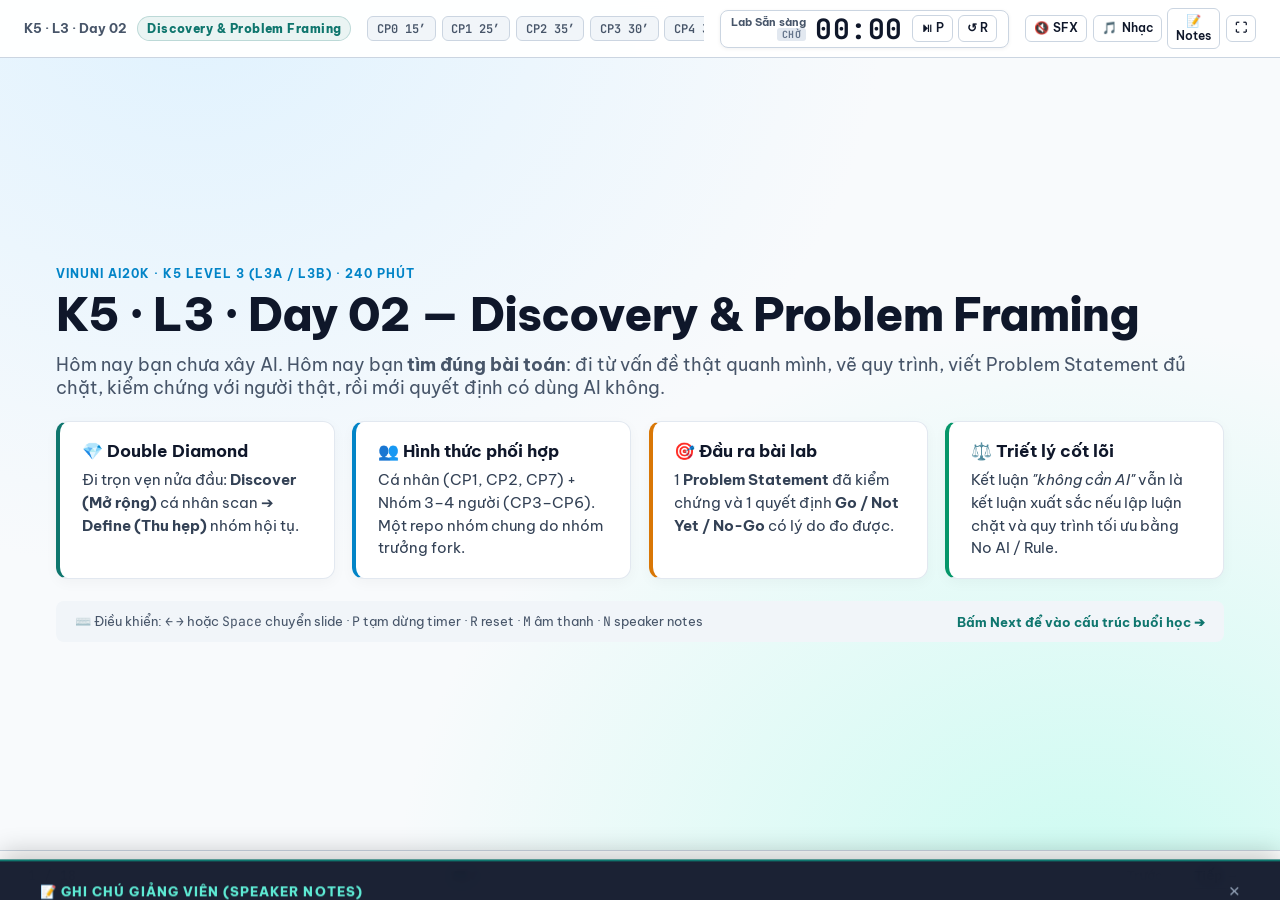
==== k5-day02-instructor-slides/index.html @ 74dafbff "Add K5 Day02 instructor slides under /k5-day02-instructor-slides/ Live presentable Discovery & Probl" ====
<!DOCTYPE html>
<html lang="vi">
<head>
  <meta charset="UTF-8">
  <meta name="viewport" content="width=device-width, initial-scale=1.0">
  <title>K5 · L3 · Day 02 — Discovery &amp; Problem Framing (Instructor Deck)</title>
  <link rel="preconnect" href="https://fonts.googleapis.com">
  <link rel="preconnect" href="https://fonts.gstatic.com" crossorigin>
  <link href="https://fonts.googleapis.com/css2?family=Be+Vietnam+Pro:ital,wght@0,400;0,500;0,600;0,700;0,800;1,400;1,600&family=JetBrains+Mono:wght@400;500;600;700&display=swap" rel="stylesheet">
  <style>
    :root {
      --bg: #f8fafc;
      --bg-accent-wash: radial-gradient(ellipse at 15% 0%, #e0f2fe 0%, transparent 45%),
                        radial-gradient(ellipse at 85% 100%, #ccfbf1 0%, transparent 45%),
                        #f8fafc;
      --surface: #ffffff;
      --surface-subtle: #f1f5f9;
      --text: #0f172a;
      --text-muted: #475569;
      --accent: #0f766e;       /* teal-700 */
      --accent-light: #f0fdfa;
      --accent-border: #99f6e4;
      --accent-2: #0284c7;     /* sky-600 */
      --accent-2-light: #f0f9ff;
      --line: #cbd5e1;
      --line-subtle: #e2e8f0;
      --ok: #059669;
      --ok-light: #ecfdf5;
      --warn: #d97706;
      --warn-light: #fffbeb;
      --danger: #dc2626;
      --danger-light: #fef2f2;
      
      --font-display: "Be Vietnam Pro", -apple-system, BlinkMacSystemFont, "Segoe UI", sans-serif;
      --font-body: "Be Vietnam Pro", -apple-system, BlinkMacSystemFont, "Segoe UI", sans-serif;
      --font-mono: "JetBrains Mono", monospace;

      --fs-hero: clamp(2rem, 3.6vw, 2.85rem);
      --fs-title: clamp(1.5rem, 2.4vw, 1.95rem);
      --fs-sub: 0.78rem;
      --fs-body: 0.95rem;
      --fs-small: 0.84rem;
      --fs-mono: 0.8125rem;
      --fs-timer: clamp(1.35rem, 2.2vw, 1.75rem);
      --lh-body: 1.5;
    }

    * {
      box-sizing: border-box;
      margin: 0;
      padding: 0;
    }

    body {
      font-family: var(--font-body);
      background: var(--bg-accent-wash);
      background-attachment: fixed;
      color: var(--text);
      min-height: 100vh;
      display: flex;
      flex-direction: column;
      overflow: hidden;
      -webkit-font-smoothing: antialiased;
    }

    /* Top persistent header / CP Rail */
    header.deck-header {
      height: 58px;
      border-bottom: 1px solid var(--line);
      background: rgba(255, 255, 255, 0.94);
      backdrop-filter: blur(10px);
      display: flex;
      align-items: center;
      justify-content: space-between;
      padding: 0 1.5rem;
      z-index: 100;
      gap: 1rem;
    }

    .brand-meta {
      display: flex;
      align-items: center;
      gap: 0.65rem;
      font-size: 0.84rem;
      font-weight: 700;
      color: var(--text-muted);
      white-space: nowrap;
    }

    .brand-badge {
      background: #0f766e15;
      color: var(--accent);
      padding: 0.22rem 0.55rem;
      border-radius: 999px;
      font-weight: 800;
      font-size: 0.72rem;
      letter-spacing: 0.04em;
      border: 1px solid #0f766e35;
    }

    /* CP Timeline Rail */
    .cp-timeline-rail {
      display: flex;
      align-items: center;
      gap: 0.35rem;
      font-family: var(--font-mono);
      font-size: 0.75rem;
      overflow-x: auto;
      scrollbar-width: none;
    }
    .cp-timeline-rail::-webkit-scrollbar { display: none; }

    .cp-node {
      padding: 0.2rem 0.55rem;
      border-radius: 6px;
      background: #f1f5f9;
      color: var(--text-muted);
      border: 1px solid var(--line);
      transition: all 0.2s cubic-bezier(0.16, 1, 0.3, 1);
      cursor: pointer;
      user-select: none;
      white-space: nowrap;
      font-weight: 600;
    }

    .cp-node:hover {
      background: #e2e8f0;
      color: var(--text);
    }

    @keyframes railPulse {
      0%, 100% {
        transform: scale(1.06);
        box-shadow: 0 0 8px rgba(15, 118, 110, 0.45);
      }
      50% {
        transform: scale(1.12);
        box-shadow: 0 0 16px rgba(15, 118, 110, 0.75);
      }
    }

    .cp-node.active-rail {
      background: var(--accent);
      color: #ffffff;
      font-weight: 700;
      border-color: var(--accent);
      box-shadow: 0 0 10px rgba(15, 118, 110, 0.45);
      animation: railPulse 2s infinite ease-in-out;
    }

    .cp-node.completed-rail {
      background: #e6fffa;
      color: var(--accent);
      border-color: #99f6e4;
    }

    /* Timer Panel */
    .cp-timer-panel {
      display: flex;
      align-items: center;
      gap: 0.55rem;
      padding: 0.25rem 0.65rem;
      background: #ffffff;
      border: 1px solid var(--line);
      border-radius: 8px;
      box-shadow: 0 1px 4px rgba(15, 23, 42, 0.06);
      white-space: nowrap;
    }

    .timer-meta {
      display: flex;
      flex-direction: column;
      align-items: flex-end;
      line-height: 1.15;
    }

    .timer-label {
      font-size: 0.7rem;
      font-weight: 700;
      color: var(--text-muted);
      white-space: nowrap;
      max-width: 140px;
      overflow: hidden;
      text-overflow: ellipsis;
    }

    .timer-status-badge {
      font-family: var(--font-mono);
      font-size: 0.62rem;
      font-weight: 700;
      text-transform: uppercase;
      letter-spacing: 0.04em;
      padding: 0.05rem 0.32rem;
      border-radius: 3px;
      background: #e2e8f0;
      color: #64748b;
    }

    .cp-timer-panel.running .timer-status-badge {
      background: #dcfce7;
      color: var(--ok);
    }

    .cp-timer-panel.paused .timer-status-badge {
      background: #fef3c7;
      color: var(--warn);
    }

    .cp-timer-panel.overtime .timer-status-badge {
      background: #fee2e2;
      color: var(--danger);
    }

    .timer-display {
      font-family: var(--font-mono);
      font-size: var(--fs-timer);
      font-weight: 700;
      letter-spacing: 0.02em;
      color: var(--text);
      min-width: 4.8ch;
      text-align: center;
      line-height: 1;
    }

    @keyframes timerWarnPulse {
      0%, 100% { opacity: 1; transform: scale(1); }
      50% { opacity: 0.75; transform: scale(1.06); }
    }

    @keyframes timerShake {
      0%, 100% { transform: translateX(0); }
      20%, 60% { transform: translateX(-2.5px); }
      40%, 80% { transform: translateX(2.5px); }
    }

    .cp-timer-panel.warn .timer-display {
      color: var(--warn);
      animation: timerWarnPulse 1.2s infinite ease-in-out;
    }
    .cp-timer-panel.overtime {
      animation: timerShake 2s infinite ease-in-out;
      border-color: #fca5a5;
    }
    .cp-timer-panel.overtime .timer-display {
      color: var(--danger);
      animation: timerPulse 1.2s infinite ease-in-out;
    }

    @keyframes timerPulse {
      0%, 100% { opacity: 1; transform: scale(1); }
      50% { opacity: 0.6; transform: scale(1.04); }
    }

    .header-actions {
      display: flex;
      align-items: center;
      gap: 0.35rem;
    }

    .btn-icon {
      background: var(--surface);
      border: 1px solid var(--line);
      border-radius: 6px;
      padding: 0.3rem 0.5rem;
      font-family: var(--font-body);
      font-size: 0.76rem;
      font-weight: 600;
      cursor: pointer;
      color: var(--text);
      display: inline-flex;
      align-items: center;
      gap: 0.3rem;
      transition: all 0.15s ease;
      line-height: 1.2;
    }

    .btn-icon:hover {
      background: #f1f5f9;
      border-color: var(--accent);
      color: var(--accent);
    }

    .btn-icon.active {
      background: var(--accent-light);
      border-color: var(--accent);
      color: var(--accent);
    }

    /* Main Deck Container */
    #deck {
      flex: 1;
      position: relative;
      width: 100%;
      height: calc(100vh - 108px);
      overflow: hidden;
    }

    /* Individual Slide */
    @keyframes slideCardEntrance {
      0% {
        opacity: 0;
        transform: translateY(12px) scale(0.985);
      }
      100% {
        opacity: 1;
        transform: translateY(0) scale(1);
      }
    }

    @keyframes slideHeaderEntrance {
      0% {
        opacity: 0;
        transform: translateY(-8px);
      }
      100% {
        opacity: 1;
        transform: translateY(0);
      }
    }

    .slide {
      position: absolute;
      inset: 0;
      display: flex;
      flex-direction: column;
      justify-content: center;
      padding: 1.8rem 3.5rem;
      opacity: 0;
      visibility: hidden;
      transform: translateY(16px) scale(0.995);
      transition: opacity 0.4s cubic-bezier(0.16, 1, 0.3, 1),
                  transform 0.4s cubic-bezier(0.16, 1, 0.3, 1),
                  visibility 0.4s;
      pointer-events: none;
      max-width: 1380px;
      margin: 0 auto;
      overflow-y: auto;
      scrollbar-width: thin;
    }

    .slide.active {
      opacity: 1;
      visibility: visible;
      transform: translateY(0) scale(1);
      pointer-events: auto;
    }

    .slide.active .slide-subtitle {
      animation: slideHeaderEntrance 0.35s cubic-bezier(0.16, 1, 0.3, 1) both;
      animation-delay: 0.05s;
    }

    .slide.active .slide-title {
      animation: slideHeaderEntrance 0.4s cubic-bezier(0.16, 1, 0.3, 1) both;
      animation-delay: 0.09s;
    }

    .slide.active .cp-meta-bar {
      animation: slideHeaderEntrance 0.35s cubic-bezier(0.16, 1, 0.3, 1) both;
      animation-delay: 0.11s;
    }

    .slide.active .cp-meta-bar .badge-pill:nth-child(1) {
      animation: slideCardEntrance 0.35s cubic-bezier(0.16, 1, 0.3, 1) both;
      animation-delay: 0.13s;
    }
    .slide.active .cp-meta-bar .badge-pill:nth-child(2) {
      animation: slideCardEntrance 0.35s cubic-bezier(0.16, 1, 0.3, 1) both;
      animation-delay: 0.17s;
    }
    .slide.active .cp-meta-bar .badge-pill:nth-child(3) {
      animation: slideCardEntrance 0.35s cubic-bezier(0.16, 1, 0.3, 1) both;
      animation-delay: 0.21s;
    }
    .slide.active .cp-meta-bar .badge-pill:nth-child(4) {
      animation: slideCardEntrance 0.35s cubic-bezier(0.16, 1, 0.3, 1) both;
      animation-delay: 0.25s;
    }
    .slide.active .cp-meta-bar .badge-pill:nth-child(5) {
      animation: slideCardEntrance 0.35s cubic-bezier(0.16, 1, 0.3, 1) both;
      animation-delay: 0.29s;
    }

    .slide.active .slide-card:nth-child(1) {
      animation: slideCardEntrance 0.38s cubic-bezier(0.16, 1, 0.3, 1) both;
      animation-delay: 0.14s;
    }

    .slide.active .slide-card:nth-child(2) {
      animation: slideCardEntrance 0.38s cubic-bezier(0.16, 1, 0.3, 1) both;
      animation-delay: 0.20s;
    }

    .slide.active .slide-card:nth-child(3) {
      animation: slideCardEntrance 0.38s cubic-bezier(0.16, 1, 0.3, 1) both;
      animation-delay: 0.26s;
    }

    .slide.active .slide-card:nth-child(4) {
      animation: slideCardEntrance 0.38s cubic-bezier(0.16, 1, 0.3, 1) both;
      animation-delay: 0.32s;
    }

    .slide.active .slide-card:nth-child(5) {
      animation: slideCardEntrance 0.38s cubic-bezier(0.16, 1, 0.3, 1) both;
      animation-delay: 0.38s;
    }

    .slide.active .slide-card:nth-child(6) {
      animation: slideCardEntrance 0.38s cubic-bezier(0.16, 1, 0.3, 1) both;
      animation-delay: 0.44s;
    }

    .slide.active tbody tr:nth-child(1) { animation: slideCardEntrance 0.35s cubic-bezier(0.16, 1, 0.3, 1) both; animation-delay: 0.12s; }
    .slide.active tbody tr:nth-child(2) { animation: slideCardEntrance 0.35s cubic-bezier(0.16, 1, 0.3, 1) both; animation-delay: 0.16s; }
    .slide.active tbody tr:nth-child(3) { animation: slideCardEntrance 0.35s cubic-bezier(0.16, 1, 0.3, 1) both; animation-delay: 0.20s; }
    .slide.active tbody tr:nth-child(4) { animation: slideCardEntrance 0.35s cubic-bezier(0.16, 1, 0.3, 1) both; animation-delay: 0.24s; }
    .slide.active tbody tr:nth-child(5) { animation: slideCardEntrance 0.35s cubic-bezier(0.16, 1, 0.3, 1) both; animation-delay: 0.28s; }
    .slide.active tbody tr:nth-child(6) { animation: slideCardEntrance 0.35s cubic-bezier(0.16, 1, 0.3, 1) both; animation-delay: 0.32s; }
    .slide.active tbody tr:nth-child(7) { animation: slideCardEntrance 0.35s cubic-bezier(0.16, 1, 0.3, 1) both; animation-delay: 0.36s; }
    .slide.active tbody tr:nth-child(8) { animation: slideCardEntrance 0.35s cubic-bezier(0.16, 1, 0.3, 1) both; animation-delay: 0.40s; }
    .slide.active tbody tr:nth-child(9) { animation: slideCardEntrance 0.35s cubic-bezier(0.16, 1, 0.3, 1) both; animation-delay: 0.44s; }
    .slide.active tbody tr:nth-child(10) { animation: slideCardEntrance 0.35s cubic-bezier(0.16, 1, 0.3, 1) both; animation-delay: 0.48s; }
    .slide.active tbody tr:nth-child(11) { animation: slideCardEntrance 0.35s cubic-bezier(0.16, 1, 0.3, 1) both; animation-delay: 0.52s; }
    .slide.active tbody tr:nth-child(12) { animation: slideCardEntrance 0.35s cubic-bezier(0.16, 1, 0.3, 1) both; animation-delay: 0.56s; }

    /* Typography & Hierarchy */
    h1, h2, h3, h4 {
      font-family: var(--font-display);
      color: var(--text);
      line-height: 1.25;
    }

    .slide-subtitle {
      color: var(--accent-2);
      font-size: var(--fs-sub);
      font-weight: 700;
      letter-spacing: 0.08em;
      text-transform: uppercase;
      margin-bottom: 0.35rem;
      display: flex;
      align-items: center;
      gap: 0.5rem;
    }

    .slide-title {
      font-family: var(--font-display);
      font-size: var(--fs-title);
      font-weight: 800;
      color: var(--text);
      margin-bottom: 1rem;
      letter-spacing: -0.02em;
    }

    /* Slide Cards & Grids */
    .card-grid {
      display: grid;
      gap: 1.1rem;
      width: 100%;
    }

    .grid-2 { grid-template-columns: repeat(2, 1fr); }
    .grid-3 { grid-template-columns: repeat(3, 1fr); }
    .grid-4 { grid-template-columns: repeat(4, 1fr); }

    .slide-card {
      background: var(--surface);
      border: 1px solid var(--line-subtle);
      border-radius: 12px;
      padding: 1.1rem 1.35rem;
      box-shadow: 0 4px 14px rgba(15, 23, 42, 0.035);
      display: flex;
      flex-direction: column;
      gap: 0.5rem;
      position: relative;
    }

    .slide-card.accent-border { border-left: 4px solid var(--accent); }
    .slide-card.accent-2-border { border-left: 4px solid var(--accent-2); }
    .slide-card.warn-border { border-left: 4px solid var(--warn); }
    .slide-card.danger-border { border-left: 4px solid var(--danger); }
    .slide-card.ok-border { border-left: 4px solid var(--ok); }

    .card-title {
      font-size: 1.05rem;
      font-weight: 700;
      color: var(--text);
      display: flex;
      align-items: center;
      gap: 0.45rem;
    }

    .card-body {
      color: #334155;
      font-size: var(--fs-body);
      line-height: var(--lh-body);
    }

    /* CP 4-Quadrant Standard Layout */
    .cp-layout-grid {
      display: grid;
      grid-template-columns: 1.15fr 0.85fr;
      gap: 1.2rem;
      width: 100%;
    }

    .cp-meta-bar {
      display: flex;
      align-items: center;
      gap: 0.6rem;
      margin-bottom: 0.85rem;
      flex-wrap: wrap;
    }

    .badge-pill {
      font-size: 0.74rem;
      font-weight: 700;
      padding: 0.2rem 0.65rem;
      border-radius: 999px;
      display: inline-flex;
      align-items: center;
      gap: 0.35rem;
    }
    .badge-teal { background: var(--accent-light); color: var(--accent); border: 1px solid var(--accent-border); }
    .badge-sky { background: var(--accent-2-light); color: var(--accent-2); border: 1px solid #bae6fd; }
    .badge-amber { background: var(--warn-light); color: var(--warn); border: 1px solid #fde68a; }
    .badge-rose { background: var(--danger-light); color: var(--danger); border: 1px solid #fecdd3; }
    .badge-emerald { background: var(--ok-light); color: var(--ok); border: 1px solid #a7f3d0; }
    .badge-slate { background: #f1f5f9; color: #475569; border: 1px solid #cbd5e1; }

    .coach-box {
      background: #f0fdfa;
      border: 1px solid var(--accent-border);
      border-radius: 10px;
      padding: 1rem 1.25rem;
    }

    .coach-box-title {
      color: var(--accent);
      font-size: 0.82rem;
      font-weight: 800;
      text-transform: uppercase;
      letter-spacing: 0.05em;
      margin-bottom: 0.5rem;
      display: flex;
      align-items: center;
      gap: 0.4rem;
    }

    .coach-bullets {
      list-style-type: none;
      display: flex;
      flex-direction: column;
      gap: 0.5rem;
    }

    .coach-bullets li {
      font-size: 0.88rem;
      color: #1e293b;
      line-height: 1.45;
      position: relative;
      padding-left: 1.25rem;
    }

    .coach-bullets li::before {
      content: "✦";
      position: absolute;
      left: 0;
      color: var(--accent);
      font-weight: bold;
    }

    .anti-box {
      background: var(--danger-light);
      border: 1px solid #fecdd3;
      border-radius: 10px;
      padding: 1rem 1.2rem;
    }

    .anti-box-title {
      color: var(--danger);
      font-size: 0.82rem;
      font-weight: 800;
      text-transform: uppercase;
      letter-spacing: 0.05em;
      margin-bottom: 0.45rem;
      display: flex;
      align-items: center;
      gap: 0.4rem;
    }

    .anti-bullets {
      list-style-type: none;
      display: flex;
      flex-direction: column;
      gap: 0.4rem;
    }

    .anti-bullets li {
      font-size: 0.86rem;
      color: #991b1b;
      line-height: 1.4;
      position: relative;
      padding-left: 1.15rem;
    }

    .anti-bullets li::before {
      content: "✕";
      position: absolute;
      left: 0;
      color: var(--danger);
      font-weight: bold;
    }

    /* Tables */
    .data-table {
      width: 100%;
      border-collapse: collapse;
      font-size: 0.86rem;
      background: var(--surface);
      border-radius: 8px;
      overflow: hidden;
      border: 1px solid var(--line);
    }

    .data-table th, .data-table td {
      padding: 0.55rem 0.8rem;
      text-align: left;
      border-bottom: 1px solid var(--line-subtle);
    }

    .data-table th {
      background: #f8fafc;
      font-weight: 700;
      color: var(--text);
      font-size: 0.78rem;
      text-transform: uppercase;
      letter-spacing: 0.03em;
    }

    .data-table tr:last-child td { border-bottom: none; }
    .data-table tr:hover td { background: #f8fafc; }

    /* Code blocks */
    code, pre {
      font-family: var(--font-mono);
    }

    code.inline-code {
      background: #f1f5f9;
      color: #0f172a;
      padding: 0.15rem 0.4rem;
      border-radius: 4px;
      font-size: 0.85em;
      border: 1px solid #e2e8f0;
      font-weight: 600;
    }

    pre.code-block {
      background: #0f172a;
      color: #f8fafc;
      padding: 0.75rem 1rem;
      border-radius: 8px;
      font-size: var(--fs-mono);
      line-height: 1.45;
      overflow-x: auto;
    }

    /* Deck Footer */
    footer.deck-footer {
      height: 50px;
      border-top: 1px solid var(--line);
      background: rgba(255, 255, 255, 0.94);
      display: flex;
      align-items: center;
      justify-content: space-between;
      padding: 0 1.75rem;
      z-index: 90;
    }

    .slide-counter {
      font-family: var(--font-mono);
      font-size: 0.82rem;
      font-weight: 700;
      color: var(--text-muted);
      min-width: 60px;
    }

    .progress-dots {
      display: flex;
      align-items: center;
      gap: 0.35rem;
      flex: 1;
      justify-content: center;
      max-width: 650px;
      overflow-x: auto;
    }

    .dot {
      width: 10px;
      height: 10px;
      border-radius: 50%;
      background: #cbd5e1;
      cursor: pointer;
      transition: all 0.2s ease;
    }

    .dot:hover {
      background: var(--text-muted);
      transform: scale(1.2);
    }

    .dot.active {
      background: var(--accent);
      transform: scale(1.35);
      box-shadow: 0 0 8px rgba(15, 118, 110, 0.6);
    }

    .nav-buttons {
      display: flex;
      align-items: center;
      gap: 0.4rem;
    }

    .btn-nav {
      background: var(--surface);
      border: 1px solid var(--line);
      border-radius: 6px;
      padding: 0.3rem 0.75rem;
      font-size: 0.82rem;
      font-weight: 700;
      cursor: pointer;
      color: var(--text);
      transition: all 0.15s ease;
    }

    .btn-nav:hover:not(:disabled) {
      background: #f1f5f9;
      border-color: var(--accent);
      color: var(--accent);
    }

    .btn-nav:disabled {
      opacity: 0.4;
      cursor: not-allowed;
    }

    /* Speaker Notes Drawer */
    #speaker-notes-drawer {
      position: fixed;
      bottom: 50px;
      left: 0;
      right: 0;
      background: rgba(15, 23, 42, 0.95);
      backdrop-filter: blur(12px);
      color: #f8fafc;
      padding: 1.25rem 2.5rem;
      border-top: 2px solid var(--accent);
      box-shadow: 0 -8px 24px rgba(0, 0, 0, 0.2);
      transform: translateY(105%);
      transition: transform 0.3s cubic-bezier(0.16, 1, 0.3, 1);
      z-index: 95;
      max-height: 260px;
      overflow-y: auto;
    }

    #speaker-notes-drawer.open {
      transform: translateY(0);
    }

    .notes-header {
      display: flex;
      align-items: center;
      justify-content: space-between;
      margin-bottom: 0.6rem;
      border-bottom: 1px solid rgba(255, 255, 255, 0.12);
      padding-bottom: 0.4rem;
    }

    .notes-title {
      font-size: 0.82rem;
      font-weight: 800;
      text-transform: uppercase;
      letter-spacing: 0.08em;
      color: #5eead4;
      display: flex;
      align-items: center;
      gap: 0.5rem;
    }

    .notes-close {
      background: none;
      border: none;
      color: #94a3b8;
      font-size: 1.2rem;
      cursor: pointer;
      line-height: 1;
    }
    .notes-close:hover { color: #ffffff; }

    .notes-content {
      font-size: 0.9rem;
      line-height: 1.55;
      color: #e2e8f0;
    }

    .notes-content strong { color: #38bdf8; }
    .notes-content ul { padding-left: 1.2rem; margin-top: 0.35rem; }
    .notes-content li { margin-bottom: 0.25rem; }

    /* CTA Button on final slide */
    @keyframes ctaBreathe {
      0%, 100% {
        transform: scale(1);
        box-shadow: 0 4px 14px rgba(15, 118, 110, 0.35);
      }
      50% {
        transform: scale(1.035);
        box-shadow: 0 8px 24px rgba(15, 118, 110, 0.6);
      }
    }

    .btn-kickoff {
      background: var(--accent);
      color: #ffffff;
      border: none;
      border-radius: 8px;
      padding: 0.85rem 1.8rem;
      font-size: 1.05rem;
      font-weight: 800;
      cursor: pointer;
      box-shadow: 0 4px 14px rgba(15, 118, 110, 0.35);
      transition: all 0.2s ease;
      display: inline-flex;
      align-items: center;
      gap: 0.55rem;
      animation: ctaBreathe 2.4s ease-in-out infinite;
    }

    .btn-kickoff:hover {
      animation: none;
      background: #115e59;
      transform: translateY(-2px) scale(1.04);
      box-shadow: 0 8px 24px rgba(15, 118, 110, 0.55);
    }

    /* Accessibility / reduced motion */
    @media (prefers-reduced-motion: reduce) {
      * {
        animation-duration: 0.001ms !important;
        animation-iteration-count: 1 !important;
        transition-duration: 0.001ms !important;
      }
      .slide {
        transition: none !important;
        transform: none !important;
      }
      .slide.active {
        transform: none !important;
      }
      .slide.active .slide-subtitle,
      .slide.active .slide-title,
      .slide.active .cp-meta-bar,
      .slide.active .badge-pill,
      .slide.active .slide-card,
      .slide.active tbody tr,
      .cp-node.active-rail,
      .cp-timer-panel.warn .timer-display,
      .cp-timer-panel.overtime,
      .btn-kickoff,
      .dot.active {
        animation: none !important;
        transform: none !important;
      }
      .cp-node {
        transition: none !important;
      }
      #speaker-notes-drawer {
        transition: none !important;
      }
    }
  </style>
</head>
<body>

  <!-- Persistent Deck Header -->
  <header class="deck-header">
    <div class="brand-meta">
      <span>K5 · L3 · Day 02</span>
      <span class="brand-badge">Discovery &amp; Problem Framing</span>
    </div>

    <!-- CP Timeline Rail -->
    <nav class="cp-timeline-rail" aria-label="Checkpoint Timeline">
      <div class="cp-node" data-cp="0" onclick="goToCP(0)" title="CP0: Đọc bài mẫu (15')">CP0 15′</div>
      <div class="cp-node" data-cp="1" onclick="goToCP(1)" title="CP1: Scan 5+ problems (25')">CP1 25′</div>
      <div class="cp-node" data-cp="2" onclick="goToCP(2)" title="CP2: Top 3 cards (35')">CP2 35′</div>
      <div class="cp-node" data-cp="3" onclick="goToCP(3)" title="CP3: Hội tụ nhóm (30')">CP3 30′</div>
      <div class="cp-node" data-cp="4" onclick="goToCP(4)" title="CP4: Mom Test &amp; Research (30')">CP4 30′</div>
      <div class="cp-node" data-cp="5" onclick="goToCP(5)" title="CP5: Before/After &amp; PS v0 (45')">CP5 45′</div>
      <div class="cp-node" data-cp="6" onclick="goToCP(6)" title="CP6: Mức AI &amp; Quyết định (25')">CP6 25′</div>
      <div class="cp-node" data-cp="7" onclick="goToCP(7)" title="CP7: Reflection cá nhân (15')">CP7 15′</div>
    </nav>

    <!-- CP Timer Panel -->
    <div class="cp-timer-panel" id="timer-panel">
      <div class="timer-meta">
        <span class="timer-label" id="timer-label">Lab Sẵn sàng</span>
        <span class="timer-status-badge" id="timer-status">CHỜ</span>
      </div>
      <div class="timer-display" id="timer-display">00:00</div>
      <div class="header-actions">
        <button class="btn-icon" id="btn-timer-toggle" onclick="toggleTimer()" title="Pause/Resume (Phím P)">⏯ P</button>
        <button class="btn-icon" id="btn-timer-reset" onclick="resetTimer()" title="Reset về đầu (Phím R)">↺ R</button>
      </div>
    </div>

    <!-- Utilities / Sound / Notes / Fullscreen -->
    <div class="header-actions">
      <button class="btn-icon" id="btn-sound-toggle" onclick="toggleMute()" title="Bật/Tắt hiệu ứng âm thanh (Phím M)">
        <span id="sound-icon">🔇</span> SFX
      </button>
      <button class="btn-icon" id="btn-music-toggle" onclick="toggleMusic()" title="Bật/Tắt nhạc nền Ambient (Phím B)">
        <span id="music-icon">🎵</span> Nhạc
      </button>
      <button class="btn-icon" id="btn-notes-toggle" onclick="toggleSpeakerNotes()" title="Ghi chú giảng viên (Phím N)">
        📝 Notes
      </button>
      <button class="btn-icon" onclick="toggleFullscreen()" title="Toàn màn hình (Phím F)">
        ⛶
      </button>
    </div>
  </header>

  <!-- Deck Slides Container -->
  <main id="deck">

    <!-- SLIDE 0: Title & Overview -->
    <section class="slide active" data-index="0">
      <div class="slide-subtitle">VinUni AI20k · K5 Level 3 (L3A / L3B) · 240 Phút</div>
      <h1 class="slide-title" style="font-size: var(--fs-hero); margin-bottom: 0.6rem;">K5 · L3 · Day 02 — Discovery &amp; Problem Framing</h1>
      <p style="font-size: 1.1rem; color: var(--text-muted); margin-bottom: 1.4rem;">
        Hôm nay bạn chưa xây AI. Hôm nay bạn <strong>tìm đúng bài toán</strong>: đi từ vấn đề thật quanh mình, vẽ quy trình, viết Problem Statement đủ chặt, kiểm chứng với người thật, rồi mới quyết định có dùng AI không.
      </p>

      <div class="card-grid grid-4" style="margin-bottom: 1.4rem;">
        <div class="slide-card accent-border">
          <div class="card-title">💎 Double Diamond</div>
          <div class="card-body">Đi trọn vẹn nửa đầu: <strong>Discover (Mở rộng)</strong> cá nhân scan ➔ <strong>Define (Thu hẹp)</strong> nhóm hội tụ.</div>
        </div>
        <div class="slide-card accent-2-border">
          <div class="card-title">👥 Hình thức phối hợp</div>
          <div class="card-body">Cá nhân (CP1, CP2, CP7) + Nhóm 3–4 người (CP3–CP6). Một repo nhóm chung do nhóm trưởng fork.</div>
        </div>
        <div class="slide-card warn-border">
          <div class="card-title">🎯 Đầu ra bài lab</div>
          <div class="card-body">1 <strong>Problem Statement</strong> đã kiểm chứng và 1 quyết định <strong>Go / Not Yet / No-Go</strong> có lý do đo được.</div>
        </div>
        <div class="slide-card ok-border">
          <div class="card-title">⚖️ Triết lý cốt lõi</div>
          <div class="card-body">Kết luận <em>"không cần AI"</em> vẫn là kết luận xuất sắc nếu lập luận chặt và quy trình tối ưu bằng No AI / Rule.</div>
        </div>
      </div>

      <div style="background: #f1f5f9; border-radius: 8px; padding: 0.75rem 1.2rem; font-size: 0.82rem; color: var(--text-muted); display: flex; align-items: center; justify-content: space-between;">
        <div>⌨️ Điều khiển: <code>←</code> <code>→</code> hoặc <code>Space</code> chuyển slide · <code>P</code> tạm dừng timer · <code>R</code> reset · <code>M</code> âm thanh · <code>N</code> speaker notes</div>
        <div style="font-weight: 700; color: var(--accent);">Bấm Next để vào cấu trúc buổi học ➔</div>
      </div>

      <div class="speaker-notes" style="display:none;">
        <strong>Chào lớp &amp; Neo tư duy:</strong>
        <ul>
          <li>Nhắc nhở học viên: Hôm nay tuyệt đối không lao vào code hay xây agent. Rất nhiều team thất bại vì giải sai bài toán.</li>
          <li>Giảng viên giới thiệu cấu trúc buổi học 240 phút gồm 2 giai đoạn: Discover cá nhân (sáng tạo, mở rộng góc nhìn) và Define nhóm (phản biện, hội tụ, gọt giũa).</li>
          <li>Nhấn mạnh: Kết luận "No-Go" hoặc "Dùng checklist/Rule không dùng AI" vẫn đạt điểm tối đa nếu nhóm phân tích 4 rủi ro và quy trình chuẩn xác.</li>
        </ul>
      </div>
    </section>

    <!-- SLIDE 1: Hình thức & Double Diamond -->
    <section class="slide" data-index="1">
      <div class="slide-subtitle">Cấu trúc làm việc &amp; Phương pháp luận</div>
      <h2 class="slide-title">Hình thức: Cá nhân + Nhóm · Double Diamond Discover ➔ Define</h2>

      <div style="background: #0f172a; color: #f8fafc; border-radius: 10px; padding: 1.1rem 1.4rem; font-family: var(--font-mono); font-size: 0.95rem; margin-bottom: 1.3rem; box-shadow: 0 4px 12px rgba(15,23,42,0.1);">
<pre style="margin: 0; line-height: 1.5;">
     DISCOVER (mở rộng)              DEFINE (thu hẹp)
   ◇ cá nhân scan rộng  ──────▶  ◇ nhóm hội tụ về 1 Problem Statement
   CP1 → CP2                       CP3 → CP4 → CP5 → CP6
</pre>
      </div>

      <div class="card-grid grid-2">
        <div class="slide-card accent-border">
          <div class="card-title">
            <span class="badge-pill badge-teal">CÁ NHÂN</span>
            <span>CP0 · CP1 · CP2 · CP7</span>
          </div>
          <div class="card-body">
            <ul style="padding-left: 1.1rem; display: flex; flex-direction: column; gap: 0.4rem;">
              <li><strong>CP0:</strong> Đọc bài mẫu, nắm rõ tiêu chuẩn sản phẩm đầu ra (15').</li>
              <li><strong>CP1:</strong> Tự scan ≥5 problem theo 4 lăng kính, viết Job Story (25').</li>
              <li><strong>CP2:</strong> Chọn Top 3 cards + vẽ quy trình nháp có bottleneck (35').</li>
              <li><strong>CP7:</strong> Tự viết Reflection và nắm vững chuỗi 6 mắt xích (15').</li>
              <li>Mỗi người tự commit file <code>report/individual/MSSV_HoTen.md</code> của mình.</li>
            </ul>
          </div>
        </div>

        <div class="slide-card accent-2-border">
          <div class="card-title">
            <span class="badge-pill badge-sky">NHÓM 3–4 BẠN</span>
            <span>CP3 · CP4 · CP5 · CP6</span>
          </div>
          <div class="card-body">
            <ul style="padding-left: 1.1rem; display: flex; flex-direction: column; gap: 0.4rem;">
              <li><strong>CP3:</strong> Pitch &amp; hội tụ cây OST từ 9–12 cards về 1 candidate (30').</li>
              <li><strong>CP4:</strong> Phỏng vấn Mom Test + research giải pháp đã có trên thị trường (30').</li>
              <li><strong>CP5:</strong> Vẽ quy trình Trước/Sau + Problem Statement v0 (45').</li>
              <li><strong>CP6:</strong> Chọn mức can thiệp AI ladder + PS v1 + quyết định Go/No-Go (25').</li>
              <li>Làm chung trên 1 file <code>report/team/group_report.md</code> trong repo chung.</li>
            </ul>
          </div>
        </div>
      </div>

      <div class="speaker-notes" style="display:none;">
        <strong>Lưu ý Giảng viên về cơ chế Nhóm &amp; Cá nhân:</strong>
        <ul>
          <li>Nhóm 3-4 người. Nhóm trưởng là người bấm Fork repo mẫu và đặt tên đúng cú pháp.</li>
          <li>Cảnh báo tình trạng "chia nhỏ rồi ghép cơ học": CP3 và CP5 bắt buộc cả nhóm phải ngồi thảo luận trực tiếp cùng nhau.</li>
          <li>Nhắc sinh viên: Bài cá nhân tự làm bằng trải nghiệm thật của mình, không sao chép scan của bạn cùng nhóm.</li>
        </ul>
      </div>
    </section>

    <!-- SLIDE 2: Mục tiêu học tập -->
    <section class="slide" data-index="2">
      <div class="slide-subtitle">Learning Goals · 4 Chuẩn đầu ra trọng tâm</div>
      <h2 class="slide-title">4 Mục tiêu học tập của Lab Day 02</h2>

      <div class="card-grid grid-2" style="gap: 1.2rem;">
        <div class="slide-card accent-border">
          <div style="font-size: 0.76rem; font-weight: 800; color: var(--accent); letter-spacing: 0.05em;">MỤC TIÊU 1 · DISCOVER</div>
          <div class="card-title" style="font-size: 1.05rem;">Mô tả bài toán không bắt đầu từ giải pháp</div>
          <div class="card-body">
            Mô tả vấn đề theo <strong>Actor, Quy trình, Bottleneck, Metric</strong> thay vì nói "em muốn làm chatbot/app AI". Áp dụng Job Story (Jobs-to-be-Done) và Opportunity Solution Tree (OST).
          </div>
        </div>

        <div class="slide-card accent-2-border">
          <div style="font-size: 0.76rem; font-weight: 800; color: var(--accent-2); letter-spacing: 0.05em;">MỤC TIÊU 2 · DEFINE / VALIDATE</div>
          <div class="card-title" style="font-size: 1.05rem;">Kiểm chứng bằng hành vi đã xảy ra</div>
          <div class="card-body">
            Dùng kỹ thuật <strong>The Mom Test</strong> để phỏng vấn người thật: hỏi về hành vi quá khứ cụ thể, ghi nhận tín hiệu phản bác, không tìm kiếm lời khen hay giả định "bạn có thích không".
          </div>
        </div>

        <div class="slide-card ok-border">
          <div style="font-size: 0.76rem; font-weight: 800; color: var(--ok); letter-spacing: 0.05em;">MỤC TIÊU 3 · FRAMING</div>
          <div class="card-title" style="font-size: 1.05rem;">Problem Statement đo được &amp; có boundary</div>
          <div class="card-body">
            Viết <strong>Problem Statement (v0/v1)</strong> với Success Metric có đủ <em>baseline + target + cách đo</em>; định nghĩa boundary đanh thép và tiêu chí đánh giá chất lượng đầu ra AI (Lean UX, Google PAIR).
          </div>
        </div>

        <div class="slide-card warn-border">
          <div style="font-size: 0.76rem; font-weight: 800; color: var(--warn); letter-spacing: 0.05em;">MỤC TIÊU 4 · DECISION</div>
          <div class="card-title" style="font-size: 1.05rem;">Chọn mức AI tối giản &amp; Quyết định theo 4 rủi ro</div>
          <div class="card-body">
            Định vị chính xác mức can thiệp trên thang <strong>No AI / Rule / Workflow / Agent</strong>; đánh giá 4 rủi ro <em>Value, Usability, Feasibility, Viability</em> và chốt <strong>Go / Not Yet / No-Go</strong> có ngưỡng dừng.
          </div>
        </div>
      </div>

      <div class="speaker-notes" style="display:none;">
        <strong>Trọng tâm đánh giá của 4 mục tiêu:</strong>
        <ul>
          <li>Mục tiêu 1: Trừ điểm nặng nếu sinh viên viết "Khi cần chatbot..." trong Job Story.</li>
          <li>Mục tiêu 2: Cấm bịa phỏng vấn. Bịa = 0 điểm C7 cả nhóm.</li>
          <li>Mục tiêu 3: Metric phải có con số hiện tại (baseline) và con số mong muốn (target). "Tiện hơn, nhanh hơn" không phải là metric.</li>
          <li>Mục tiêu 4: Đánh giá cao nhóm chọn No AI hoặc Rule nếu bài toán chỉ cần quy trình tốt hơn.</li>
        </ul>
      </div>
    </section>

    <!-- SLIDE 3: Lịch trình 240 phút -->
    <section class="slide" data-index="3">
      <div class="slide-subtitle">Timeboxing · Quản lý tiến độ 4 tiếng</div>
      <h2 class="slide-title">Lịch trình 240' chi tiết (CP0 ➔ CP7)</h2>

      <table class="data-table">
        <thead>
          <tr>
            <th style="width: 70px;">Thời gian</th>
            <th style="width: 190px;">Mốc Checkpoint</th>
            <th style="width: 100px;">Ai làm</th>
            <th style="width: 110px;">Giai đoạn</th>
            <th>Nhiệm vụ trọng tâm &amp; Sản phẩm</th>
          </tr>
        </thead>
        <tbody>
          <tr>
            <td><strong>15'</strong></td>
            <td><span class="badge-pill badge-slate">CP0</span> <strong>Đọc bài mẫu</strong></td>
            <td>Cá nhân</td>
            <td>Chuẩn bị</td>
            <td>Đọc <code>docs/02-deliverable-example.md</code> để thấy chuẩn mực đầu ra cuối cùng</td>
          </tr>
          <tr>
            <td><strong>25'</strong></td>
            <td><span class="badge-pill badge-teal">CP1</span> <strong>Scan 5+ problems</strong></td>
            <td>Cá nhân</td>
            <td><strong style="color:var(--accent);">Discover</strong></td>
            <td>Scan ≥5 nỗi đau thật theo 4 lăng kính, viết Job Story không chứa giải pháp</td>
          </tr>
          <tr>
            <td><strong>35'</strong></td>
            <td><span class="badge-pill badge-teal">CP2</span> <strong>Top 3 Cards &amp; Quy trình</strong></td>
            <td>Cá nhân</td>
            <td><strong style="color:var(--accent);">Discover</strong></td>
            <td>3 Problem Cards + 3 sơ đồ quy trình nháp có thời gian &amp; đánh dấu bottleneck</td>
          </tr>
          <tr style="background: #fefce8;">
            <td><strong>10'</strong></td>
            <td colspan="4" style="color: #854d0e; font-weight: 700;">☕ Nghỉ giải lao lần 1 — Khép lại pha Discover cá nhân, chuẩn bị hội tụ nhóm</td>
          </tr>
          <tr>
            <td><strong>30'</strong></td>
            <td><span class="badge-pill badge-sky">CP3</span> <strong>Hội tụ nhóm</strong></td>
            <td>Nhóm</td>
            <td><strong style="color:var(--accent-2);">Define</strong></td>
            <td>Pitch không AI, gom cluster, dựng cây OST rút gọn, chấm 7 tiêu chí chọn 1 candidate</td>
          </tr>
          <tr>
            <td><strong>30'</strong></td>
            <td><span class="badge-pill badge-sky">CP4</span> <strong>Kiểm chứng &amp; Research</strong></td>
            <td>Nhóm</td>
            <td><strong style="color:var(--accent-2);">Define</strong></td>
            <td>Assumption Map + phỏng vấn Mom Test người thật (cấm bịa) + research 2-3 giải pháp</td>
          </tr>
          <tr>
            <td><strong>45'</strong></td>
            <td><span class="badge-pill badge-sky">CP5</span> <strong>Before/After &amp; PS v0</strong></td>
            <td>Nhóm</td>
            <td><strong style="color:var(--accent-2);">Define</strong></td>
            <td>Vẽ quy trình Trước/Sau có HITL &amp; fallback; viết Problem Statement v0 đủ 6 trường</td>
          </tr>
          <tr style="background: #fefce8;">
            <td><strong>10'</strong></td>
            <td colspan="4" style="color: #854d0e; font-weight: 700;">☕ Nghỉ giải lao lần 2 — Hoàn thiện PS v0, chuẩn bị xác định mức AI &amp; quyết định</td>
          </tr>
          <tr>
            <td><strong>25'</strong></td>
            <td><span class="badge-pill badge-sky">CP6</span> <strong>Mức AI &amp; Quyết định</strong></td>
            <td>Nhóm</td>
            <td><strong style="color:var(--accent-2);">Define</strong></td>
            <td>Thang AI ladder, PS v1 + tiêu chí eval, đánh giá 4 rủi ro, chốt Go/No-Go có ngưỡng dừng</td>
          </tr>
          <tr>
            <td><strong>15'</strong></td>
            <td><span class="badge-pill badge-slate">CP7</span> <strong>Reflection cá nhân</strong></td>
            <td>Cá nhân</td>
            <td>Đóng gói</td>
            <td>Báo cáo vai trò, nhật ký dùng AI, bài học đổi ý &gt;200 từ, hiểu chuỗi 6 mắt xích</td>
          </tr>
        </tbody>
      </table>

      <div class="speaker-notes" style="display:none;">
        <strong>Chiến lược Pacing cho Giảng viên:</strong>
        <ul>
          <li>Luôn bật timer ở góc trên màn hình khi bắt đầu mỗi checkpoint.</li>
          <li>Đặc biệt chú ý CP2 (35') và CP5 (45') là hai checkpoint dài và nặng nhất. Giảng viên cần nhắc giờ khi còn 10 phút.</li>
          <li>Đảm bảo đúng 10 phút nghỉ giải lao để sinh viên reset não trước khi chuyển sang tranh luận nhóm ở CP3.</li>
        </ul>
      </div>
    </section>

    <!-- SLIDE 4: Fork & Đặt tên repo + file cá nhân -->
    <section class="slide" data-index="4">
      <div class="slide-subtitle">Quy tắc nộp bài &amp; Tránh mất điểm oan</div>
      <h2 class="slide-title">Fork &amp; Đặt tên Repo + File cá nhân</h2>

      <div class="card-grid grid-2" style="margin-bottom: 1.2rem;">
        <div class="slide-card accent-border">
          <div class="card-title">1. Tên Repo nhóm (Nhóm trưởng fork)</div>
          <div class="card-body">
            <p style="margin-bottom: 0.5rem;">Cú pháp bắt buộc chuẩn chương trình:</p>
            <pre class="code-block">K5-&lt;L3A hoặc L3B&gt;-DAY02-HoVaTen-MSSV-DiscoveryProblemFraming</pre>
            <p style="margin-top: 0.5rem; font-size: 0.88rem;">
              Ví dụ nhóm trưởng Nguyễn Văn An, MSSV 20241234, lớp L3A:<br>
              <code class="inline-code">K5-L3A-DAY02-NguyenVanAn-20241234-DiscoveryProblemFraming</code>
            </p>
            <div style="font-size: 0.8rem; color: var(--accent); font-weight: 700; margin-top: 0.4rem;">
               Quy tắc: Họ tên TRƯỚC, MSSV SAU, nối bằng dấu gạch ngang <code>-</code>, không dấu.
            </div>
          </div>
        </div>

        <div class="slide-card accent-2-border">
          <div class="card-title">2. Tên File báo cáo cá nhân</div>
          <div class="card-body">
            <p style="margin-bottom: 0.5rem;">Nằm trong thư mục <code>report/individual/</code>:</p>
            <pre class="code-block">report/individual/MSSV_HoTen.md</pre>
            <p style="margin-top: 0.5rem; font-size: 0.88rem;">
              Ví dụ file của thành viên Nguyễn Văn An:<br>
              <code class="inline-code">report/individual/20241234_NguyenVanAn.md</code>
            </p>
            <div style="font-size: 0.8rem; color: var(--accent-2); font-weight: 700; margin-top: 0.4rem;">
               Quy tắc: MSSV TRƯỚC, Họ tên SAU, nối bằng dấu gạch dưới <code>_</code>, không dấu.
            </div>
          </div>
        </div>
      </div>

      <div class="slide-card danger-border">
        <div class="card-title" style="color: var(--danger);">⚠️ Cảnh báo lỗi trừ điểm nặng (Trừ 5 điểm trực tiếp)</div>
        <div class="card-body" style="display: grid; grid-template-columns: 1fr 1fr; gap: 1rem; font-size: 0.86rem;">
          <div>
            <strong>Lỗi tên repo thường gặp:</strong>
            <ul style="padding-left: 1rem; color: #991b1b; margin-top: 0.2rem;">
              <li>Đặt tên nhóm tự do ("Nhom1-SieuNhan", "AI-Team") ➔ Sai.</li>
              <li>Quên mã lớp L3A / L3B hoặc ghi sai ngày <code>DAY2</code> thay vì <code>DAY02</code>.</li>
            </ul>
          </div>
          <div>
            <strong>Lỗi file cá nhân thường gặp:</strong>
            <ul style="padding-left: 1rem; color: #991b1b; margin-top: 0.2rem;">
              <li>Quên đổi tên file mẫu <code>MSSV_HoTen.md</code> ➔ Bị coi là chưa nộp.</li>
              <li>Đảo ngược thứ tự <code>NguyenVanAn_20241234.md</code> hoặc dùng dấu <code>-</code>.</li>
            </ul>
          </div>
        </div>
      </div>

      <div class="speaker-notes" style="display:none;">
        <strong>Hành động của Giảng viên trong 10 phút đầu:</strong>
        <ul>
          <li>Đi một vòng kiểm tra nhóm trưởng đã fork và đổi tên repo đúng cú pháp chưa.</li>
          <li>Nhắc nhóm trưởng vào <em>Settings ➔ Collaborators</em> để invite tất cả thành viên trong nhóm ngay, tránh việc thành viên không push được commit.</li>
          <li>Nhắc nhở: Mỗi thành viên nộp link repo nhóm trên LMS bằng tài khoản riêng của mình.</li>
        </ul>
      </div>
    </section>

    <!-- SLIDE 5: Luật vàng / AI Boundaries -->
    <section class="slide" data-index="5">
      <div class="slide-subtitle">Liêm chính học thuật &amp; Ranh giới công nghệ</div>
      <h2 class="slide-title">Luật vàng &amp; Ranh giới sử dụng AI (AI Boundaries)</h2>

      <table class="data-table" style="margin-bottom: 1.1rem;">
        <thead>
          <tr>
            <th style="width: 140px;">Checkpoint</th>
            <th style="width: 110px;">Dùng AI?</th>
            <th>Cách dùng ĐÚNG theo quy định</th>
            <th style="width: 250px;">HÀNH VI BỊ CẤM / PHẠT NẶNG</th>
          </tr>
        </thead>
        <tbody>
          <tr>
            <td><strong>CP1 Scan</strong></td>
            <td><span class="badge-pill badge-emerald">SAU KHI TỰ SCAN</span></td>
            <td>Tự scan 5+ vấn đề trước. Dùng AI gợi ý thêm góc nhìn rồi tự chắt lọc.</td>
            <td>Để AI scan thay từ đầu; đưa solution vào Job Story.</td>
          </tr>
          <tr>
            <td><strong>CP2 Cards</strong></td>
            <td><span class="badge-pill badge-emerald">ĐƯỢC DÙNG</span></td>
            <td>Dùng AI đóng vai <em>"PM hoài nghi"</em> để phản biện card và quy trình.</td>
            <td>Nhờ AI bịa ra nỗi đau hoặc số liệu thay cho trải nghiệm thật.</td>
          </tr>
          <tr>
            <td><strong>CP3 Pitch</strong></td>
            <td><span class="badge-pill badge-rose">TUYỆT ĐỐI KHÔNG</span></td>
            <td>Người thật trình bày 1-2 phút và đồng đội trực tiếp đặt câu hỏi chất vấn.</td>
            <td>Dùng AI soạn văn pitch hoặc tóm tắt hộ tranh luận nhóm.</td>
          </tr>
          <tr>
            <td><strong>CP4 Phỏng vấn</strong></td>
            <td><span class="badge-pill badge-rose">TUYỆT ĐỐI KHÔNG</span></td>
            <td>Người thật hỏi người thật (bạn học, người quen). Thu thập bằng chứng quá khứ.</td>
            <td><strong style="color:var(--danger);">Dùng AI đóng vai người dùng phỏng vấn ➔ C7 = 0 điểm cả nhóm.</strong></td>
          </tr>
          <tr>
            <td><strong>CP5–6 PS &amp; Quyết định</strong></td>
            <td><span class="badge-pill badge-teal">CHỈ PHẢN BIỆN</span></td>
            <td>Prompt: <em>"Chỉ ra lỗ hổng và rủi ro, đừng viết lại thay tôi"</em>. Nhóm tự quyết.</td>
            <td>Nhờ AI tự ra quyết định Go/No-Go hoặc tự sinh ngưỡng dừng.</td>
          </tr>
          <tr>
            <td><strong>CP7 Reflection</strong></td>
            <td><span class="badge-pill badge-rose">TUYỆT ĐỐI KHÔNG</span></td>
            <td>Tự tay viết cảm nhận thật &gt;200 từ về vai trò, sự đổi ý và bài học rút ra.</td>
            <td><strong style="color:var(--danger);">Reflection do AI viết thay ➔ C4 = 0 điểm.</strong></td>
          </tr>
        </tbody>
      </table>

      <div class="slide-card ok-border" style="background:#f0fdf4;">
        <div class="card-body" style="font-size: 0.88rem; color: #166534;">
          <strong>💡 Nguyên tắc cốt lõi:</strong> Điểm số nằm ở <em>chất lượng lập luận và tính chân thực của bằng chứng</em>. Một phỏng vấn với 2 bạn cùng trường chỉ ra điểm bất cập còn quý giá gấp vạn lần số liệu ảo sinh từ ChatGPT!
        </div>
      </div>

      <div class="speaker-notes" style="display:none;">
        <strong>Nhấn mạnh với lớp:</strong>
        <ul>
          <li>Giảng viên công bố chế tài: Nếu phát hiện phỏng vấn AI đóng vai (persona prompting), điểm C7 của toàn bộ nhóm bị tính 0 điểm ngay lập tức.</li>
          <li>Reflection cá nhân ở CP7 phải do sinh viên tự gõ. Giảng viên sẽ hỏi vấn đáp ngẫu nhiên chuỗi 6 mắt xích để kiểm tra mức độ hiểu bài.</li>
        </ul>
      </div>
    </section>

    <!-- SLIDE 6: CP0 — Đọc bài mẫu -->
    <section class="slide" data-index="6" data-active-cp="0" data-timer-min="15" data-timer-label="CP0: Đọc bài mẫu">
      <div class="slide-subtitle">Checkpoint 0 · 15 Phút · Cá nhân</div>
      <h2 class="slide-title">CP0 — Đọc bài mẫu (Deliverable Example)</h2>

      <div class="cp-meta-bar">
        <span class="badge-pill badge-slate">⏱️ Timebox: 15 Phút</span>
        <span class="badge-pill badge-teal">👤 Ai làm: Cá nhân</span>
        <span class="badge-pill badge-sky">📄 Nguồn: docs/02-deliverable-example.md</span>
        <span class="badge-pill badge-amber">📦 Sản phẩm: Không nộp file — Định hình chuẩn mực</span>
      </div>

      <div class="cp-layout-grid">
        <div style="display: flex; flex-direction: column; gap: 1rem;">
          <div class="slide-card accent-border">
            <div class="card-title">Nhiệm vụ cần làm trong 15 phút</div>
            <div class="card-body">
              <ul style="padding-left: 1.1rem; display: flex; flex-direction: column; gap: 0.4rem;">
                <li>Mở file <code>docs/02-deliverable-example.md</code> để quan sát bài làm hoàn chỉnh.</li>
                <li>Nếu không kịp đọc hết, đọc kỹ <strong>phần nhóm mục 2, 3, 7 và 8</strong>.</li>
                <li>Quan sát cách nhóm mẫu hội tụ từ 12 candidate về 1 bằng Opportunity Solution Tree.</li>
                <li>Xem cách kết quả research giải pháp có sẵn khiến nhóm đổi kết luận từ <em>"tự xây"</em> sang <em>"dùng công cụ có sẵn + quy trình bán thủ công"</em>.</li>
              </ul>
            </div>
          </div>

          <div class="coach-box">
            <div class="coach-box-title">💡 Coach nói gì (Faithful Guidance)</div>
            <ul class="coach-bullets">
              <li><strong>Nhìn đầu ra trước:</strong> Nắm vững tiêu chuẩn của bài làm tốt trước khi bắt đầu hành trình scan mở rộng.</li>
              <li><strong>Problem Statement chỉ sau CP4 + CP5:</strong> Đừng vội viết Problem Statement khi chưa có bằng chứng kiểm chứng và chưa vẽ quy trình.</li>
              <li><strong>“Go phạm vi nhỏ” ≠ tự xây agent:</strong> Quyết định sáng suốt là chọn giải pháp rẻ nhất, an toàn nhất để giải quyết triệt để bottleneck.</li>
            </ul>
          </div>
        </div>

        <div style="display: flex; flex-direction: column; gap: 1rem;">
          <div class="anti-box">
            <div class="anti-box-title">⚠️ Anti-pattern thường gặp</div>
            <ul class="anti-bullets">
              <li>Đọc lướt qua loa mà không chú ý tại sao nhóm mẫu đổi kết luận.</li>
              <li>Ngộ nhận rằng bài lab bắt buộc phải kết luận "xây dựng multi-agent phức tạp".</li>
              <li>Tự viết Problem Statement ngay từ CP0 khi chưa hề scan hay kiểm chứng.</li>
            </ul>
          </div>

          <div class="slide-card ok-border">
            <div class="card-title">✅ Tự kiểm tra (Self-check CP0)</div>
            <div class="card-body" style="font-size: 0.88rem;">
              Bạn có thể giải thích trong <strong>1 câu</strong> vì sao nhóm mẫu quyết định <em>"Go phạm vi nhỏ"</em> mà không tự xây agent riêng không?
            </div>
          </div>
        </div>
      </div>

      <div class="speaker-notes" style="display:none;">
        <strong>Gợi ý hướng dẫn CP0:</strong>
        <ul>
          <li>Nhắc học viên mở bài mẫu ngay trên GitHub hoặc VS Code.</li>
          <li>Nhấn mạnh bài mẫu là thước đo chất lượng. Chỉ ra rằng sự khác nhau giữa PS v0 và PS v1 chính là bài học đắt giá nhất của buổi học hôm nay.</li>
        </ul>
      </div>
    </section>

    <!-- SLIDE 7: CP1 — Scan 5+ problems -->
    <section class="slide" data-index="7" data-active-cp="1" data-timer-min="25" data-timer-label="CP1: Scan 5+ Problems">
      <div class="slide-subtitle">Checkpoint 1 · 25 Phút · Cá nhân · Discover</div>
      <h2 class="slide-title">CP1 — Scan 5+ Job Stories &amp; 4 Lăng kính</h2>

      <div class="cp-meta-bar">
        <span class="badge-pill badge-slate">⏱️ Timebox: 25 Phút</span>
        <span class="badge-pill badge-teal">👤 Ai làm: Cá nhân</span>
        <span class="badge-pill badge-sky">📄 Ghi vào: report/individual/MSSV_HoTen.md (Mục 2)</span>
        <span class="badge-pill badge-amber">📦 Sản phẩm: report/individual mục 2 — bảng ≥5 Job Stories + dấu hiệu thật</span>
        <span class="badge-pill badge-emerald">🎁 Bonus B1: ≥10 problems đủ 4 lăng kính (+3đ)</span>
      </div>

      <div class="cp-layout-grid">
        <div style="display: flex; flex-direction: column; gap: 0.9rem;">
          <div class="slide-card accent-border">
            <div class="card-title">Cú pháp Job Story chuẩn (Jobs-to-be-Done)</div>
            <div class="card-body">
              <pre class="code-block" style="background:#042f2e; color:#ccfbf1; font-weight:600;">Khi [tình huống cụ thể], tôi muốn [động cơ], để [kết quả mong muốn].</pre>
              <div style="display: grid; grid-template-columns: 1fr 1fr; gap: 0.6rem; margin-top: 0.5rem; font-size: 0.82rem;">
                <div style="background:#fef2f2; padding:0.4rem 0.6rem; border-radius:6px; color:#991b1b;">
                  ❌ <strong>Sai:</strong> Cần một chatbot hỗ trợ tài liệu môn học. (Chứa solution)
                </div>
                <div style="background:#f0fdf4; padding:0.4rem 0.6rem; border-radius:6px; color:#166534;">
                  ✅ <strong>Đúng:</strong> Khi chuẩn bị nộp bài lúc 22h, tôi muốn biết bài còn thiếu mục nào, để không bị trừ điểm cấu trúc.
                </div>
              </div>
            </div>
          </div>

          <div class="coach-box">
            <div class="coach-box-title">💡 Coach nói gì (Faithful Guidance)</div>
            <ul class="coach-bullets">
              <li><strong>Mở rộng trước:</strong> Đừng vội lọc hay phán xét, hãy scan ít nhất 5 nỗi đau thật xung quanh việc học và làm việc của bạn.</li>
              <li><strong>Job Story không solution:</strong> Tuyệt đối không có các từ <em>"cần AI / chatbot / app"</em> trong cột Job Story.</li>
              <li><strong>Mỗi dòng ≥1 dấu hiệu đo được:</strong> Số phút mất, tần suất lặp lại trong tuần, số người chịu ảnh hưởng, log/tin nhắn chứng minh.</li>
            </ul>
          </div>
        </div>

        <div style="display: flex; flex-direction: column; gap: 0.9rem;">
          <div class="slide-card accent-2-border">
            <div class="card-title">4 Lăng kính gợi mở (4 Lenses)</div>
            <div class="card-body" style="font-size: 0.84rem;">
              <ol style="padding-left: 1.1rem; display: flex; flex-direction: column; gap: 0.35rem;">
                <li><strong>Lặp lại:</strong> Báo cáo tuần, nhập liệu, format form, trả lời câu hỏi giống nhau.</li>
                <li><strong>Tốn thời gian:</strong> Đọc tài liệu dài, lục tìm quyết định cũ, review văn bản.</li>
                <li><strong>Cần đọc, tổng hợp nhiều thông tin:</strong> Tóm tắt đa nguồn, so sánh, phân loại (mô tả cái khó, không nói cách giải).</li>
                <li><strong>Pain từ người khác:</strong> Bạn bè hay phàn nàn điều gì? Ticket/email nào lặp lại?</li>
              </ol>
            </div>
          </div>

          <div class="anti-box">
            <div class="anti-box-title">⚠️ Anti-pattern thường gặp</div>
            <ul class="anti-bullets">
              <li>Viết solution trá hình (<em>"Cần chatbot..."</em> ➔ trừ 1đ/dòng).</li>
              <li>Dấu hiệu chung chung không có số: <em>"mất nhiều thời gian"</em>, <em>"rất ức chế"</em>.</li>
              <li>Để AI nghĩ hộ toàn bộ thay vì dựa trên nỗi đau thật của chính mình.</li>
            </ul>
          </div>
        </div>
      </div>

      <div class="speaker-notes" style="display:none;">
        <strong>Hành động của Giảng viên trong CP1:</strong>
        <ul>
          <li>Đi soi từng màn hình sinh viên. Nhìn vào cột Job Story: hễ thấy chữ "AI", "tool", "chatbot" là yêu cầu sửa ngay thành động cơ và kết quả mong muốn.</li>
          <li>Nhắc nhở học viên: Ai scan được từ 10 problems trở lên đủ 4 lăng kính và có số liệu thật sẽ được tính Bonus B1 (+3 điểm).</li>
        </ul>
      </div>
    </section>

    <!-- SLIDE 8: CP2 — Top 3 Problem Cards -->
    <section class="slide" data-index="8" data-active-cp="2" data-timer-min="35" data-timer-label="CP2: Top 3 Cards">
      <div class="slide-subtitle">Checkpoint 2 · 35 Phút · Cá nhân · Discover</div>
      <h2 class="slide-title">CP2 — Top 3 Cards &amp; Quy trình nháp có Bottleneck</h2>

      <div class="cp-meta-bar">
        <span class="badge-pill badge-slate">⏱️ Timebox: 35 Phút</span>
        <span class="badge-pill badge-teal">👤 Ai làm: Cá nhân</span>
        <span class="badge-pill badge-sky">📄 Ghi vào: report/individual/MSSV_HoTen.md (Mục 3)</span>
        <span class="badge-pill badge-amber">📦 Sản phẩm: 3 Cards + 3 Quy trình có số phút</span>
      </div>

      <div class="cp-layout-grid">
        <div style="display: flex; flex-direction: column; gap: 0.9rem;">
          <div class="slide-card accent-border">
            <div class="card-title">Cấu trúc 1 Problem Card hoàn chỉnh</div>
            <div class="card-body" style="font-size: 0.85rem;">
              <div style="display: grid; grid-template-columns: 1fr 1fr; gap: 0.5rem;">
                <div>• <strong>Job Story:</strong> Tình huống, động cơ, kết quả</div>
                <div>• <strong>Actor:</strong> Ai là người chịu trận trực tiếp</div>
                <div>• <strong>Quy trình:</strong> 3–7 bước con người đang làm</div>
                <div>• <strong>Bottleneck:</strong> Bước nghẽn &amp; số phút mất</div>
                <div>• <strong>Impact:</strong> Tác động tiêu cực đo được</div>
                <div>• <strong>Success Metric:</strong> Chỉ số thành công</div>
              </div>
              <div style="margin-top: 0.4rem; padding-top: 0.4rem; border-top: 1px dashed var(--line);">
                • <strong>Phương án không dùng AI:</strong> Checklist / Quy trình / Rule xử lý thế nào?
              </div>
            </div>
          </div>

          <div class="coach-box">
            <div class="coach-box-title">💡 Coach nói gì (Faithful Guidance)</div>
            <ul class="coach-bullets">
              <li><strong>Bottleneck = một bước cụ thể + phút:</strong> Không nói chung chung "quy trình chậm". Phải chỉ đích danh bước nghẽn (ví dụ: Bước 3 đọc tổng hợp mất 60 phút).</li>
              <li><strong>Đủ field card:</strong> Điền trọn vẹn mọi mục trong template của worksheet, không bỏ trống.</li>
              <li><strong>AI = PM hoài nghi:</strong> Đưa card cho AI đóng vai "PM khó tính" phản biện và <em>bắt buộc ghi lại điểm đã sửa</em> (yêu cầu để đạt 10 điểm C2).</li>
            </ul>
          </div>
        </div>

        <div style="display: flex; flex-direction: column; gap: 0.9rem;">
          <div class="slide-card accent-2-border">
            <div class="card-title">Mô hình Quy trình nháp (ASCII / Mermaid)</div>
            <div class="card-body">
              <pre class="code-block" style="font-size: 0.78rem;">
[1. Nhận đề bài] (5') 
    ➔ [2. Đọc tài liệu 40 trang] (90') ⚠️ BOTTLENECK
    ➔ [3. Tóm tắt ý chính] (30') 
    ➔ [4. Viết báo cáo] (20')</pre>
              <div style="font-size: 0.82rem; color: var(--text-muted); margin-top: 0.35rem;">
                Mỗi bước phải có ước lượng thời gian và đánh dấu chính xác bước nghẽn nặng nề nhất.
              </div>
            </div>
          </div>

          <div class="anti-box">
            <div class="anti-box-title">⚠️ Anti-pattern thường gặp</div>
            <ul class="anti-bullets">
              <li>Bottleneck ghi mơ hồ: <em>"Cả quy trình đều mất thời gian"</em> (trừ 1đ/card).</li>
              <li>Quy trình không có số phút cho từng bước (trừ điểm C2).</li>
              <li>Quên đưa cho AI phản biện hoặc không ghi chép nhóm đã sửa gì sau phản biện.</li>
            </ul>
          </div>
        </div>
      </div>

      <div class="speaker-notes" style="display:none;">
        <strong>Lưu ý Giảng viên CP2:</strong>
        <ul>
          <li>Nhắc học viên: Bước nghẽn phải gắn với con số phút cụ thể. Nếu không có số phút, không thể tính toán được impact và ROI khi áp dụng giải pháp.</li>
          <li>Gợi ý prompt cho AI làm PM hoài nghi: "Hãy đóng vai PM khó tính, chỉ ra 3 lỗ hổng lớn nhất trong Problem Card này khiến bài toán không đáng giải quyết".</li>
        </ul>
      </div>
    </section>

    <!-- SLIDE 9: Bridge nghỉ / Chuyển Discover -> Define -->
    <section class="slide" data-index="9" data-completed-through="2" data-timer-min="10" data-timer-label="Nghỉ giải lao">
      <div class="slide-subtitle">Tạm nghỉ 10 phút · Chuyển giao pha</div>
      <h2 class="slide-title">Nghỉ giải lao ☕ &amp; Chuyển giao Discover ➔ Define</h2>

      <div class="card-grid grid-2" style="margin-bottom: 1.2rem;">
        <div class="slide-card ok-border" style="background: #f0fdf4;">
          <div class="card-title" style="color: var(--ok);">🎉 Hoàn thành pha Discover (Mở rộng)</div>
          <div class="card-body" style="font-size: 0.9rem;">
            Mỗi bạn đã có ít nhất 5 problem dạng Job Story và 3 Problem Cards chi tiết kèm quy trình nháp. Trong nhóm 3-4 bạn, hiện tại nhóm đang sở hữu <strong>9–12 problem candidates</strong> giàu tiềm năng!
          </div>
        </div>

        <div class="slide-card accent-2-border" style="background: #f0f9ff;">
          <div class="card-title" style="color: var(--accent-2);">🎯 Bước vào pha Define (Thu hẹp)</div>
          <div class="card-body" style="font-size: 0.9rem;">
            Ở CP3 tiếp theo, nhóm sẽ cùng hội tụ để chọn ra <strong>đúng 1 candidate problem</strong> bằng lập luận và chấm điểm chặt chẽ, không bỏ phiếu cảm tính.
          </div>
        </div>
      </div>

      <div class="slide-card warn-border">
        <div class="card-title" style="color: var(--warn);">📋 Việc cần làm trong 10 phút nghỉ này</div>
        <div class="card-body" style="display: grid; grid-template-columns: repeat(3, 1fr); gap: 1rem; font-size: 0.88rem;">
          <div>
            <strong>1. Chọn 1 Card tốt nhất:</strong><br>
            Tự chọn 1 card tâm đắc nhất của bạn để chuẩn bị pitch 1–2 phút cho cả nhóm.
          </div>
          <div>
            <strong>2. Chuẩn bị 1 câu hỏi:</strong><br>
            Viết sẵn 1 câu hỏi phản biện hóc búa để thử thách các thành viên khác trong nhóm.
          </div>
          <div>
            <strong>3. Mở sẵn file nhóm:</strong><br>
            Nhóm trưởng mở sẵn file <code>report/team/group_report.md</code> trên màn hình chung.
          </div>
        </div>
      </div>

      <div class="speaker-notes" style="display:none;">
        <strong>Nghỉ giải lao 10 phút:</strong>
        <ul>
          <li>Cho học viên đứng dậy vận động nhẹ, uống nước.</li>
          <li>Nhắc các nhóm di chuyển bàn ghế ngồi gần nhau để chuẩn bị bước vào phiên pitch trực tiếp CP3.</li>
        </ul>
      </div>
    </section>

    <!-- SLIDE 10: CP3 — Hội tụ OST + Chấm điểm -->
    <section class="slide" data-index="10" data-active-cp="3" data-timer-min="30" data-timer-label="CP3: Hội tụ nhóm">
      <div class="slide-subtitle">Checkpoint 3 · 30 Phút · Nhóm · Define</div>
      <h2 class="slide-title">CP3 — Hội tụ nhóm bằng Opportunity Solution Tree (OST)</h2>

      <div class="cp-meta-bar">
        <span class="badge-pill badge-slate">⏱️ Timebox: 30 Phút</span>
        <span class="badge-pill badge-sky">👥 Ai làm: Nhóm 3–4</span>
        <span class="badge-pill badge-sky">📄 Ghi vào: report/team/group_report.md (Mục 2)</span>
        <span class="badge-pill badge-amber">📦 Sản phẩm: Cây OST + Bảng chấm điểm 7 tiêu chí</span>
      </div>

      <div class="cp-layout-grid">
        <div style="display: flex; flex-direction: column; gap: 0.9rem;">
          <div class="slide-card accent-border">
            <div class="card-title">Cấu trúc Opportunity Solution Tree rút gọn</div>
            <div class="card-body" style="font-size: 0.84rem;">
              <pre class="code-block" style="font-size: 0.78rem;">
Outcome: Giảm 50% thời gian chuẩn bị trước mỗi buổi thuyết trình
├── Opportunity 1 (Pain): Tốn 60' tìm kiếm số liệu cũ trong tin nhắn
└── Opportunity 2 (Pain): Tốn 45' format slide theo đúng template trường
    └── [Gạch bỏ mọi Solution như "Xây chatbot" đang đội lốt Opportunity!]</pre>
              <div style="font-size: 0.82rem; color: var(--accent); font-weight: 700; margin-top: 0.35rem;">
                Opportunity = Nhu cầu / Nỗi đau của user. Solution = Cách mình đáp ứng. Tuyệt đối không lẫn lộn!
              </div>
            </div>
          </div>

          <div class="coach-box">
            <div class="coach-box-title">💡 Coach nói gì (Faithful Guidance)</div>
            <ul class="coach-bullets">
              <li><strong>Không AI khi pitch:</strong> Mỗi bạn trình bày 1-2 phút bằng lời nói thật, đồng đội ghi câu hỏi chất vấn vào nhật ký phản biện.</li>
              <li><strong>OST opportunity ≠ solution:</strong> Gốc cây là 1 Outcome chung, các nhánh chỉ là Pain/Opportunity, không bao giờ là tên tool/tính năng.</li>
              <li><strong>Lý do loại ≥2 candidate:</strong> Bắt buộc giải thích lý do cụ thể vì sao loại các candidate khác (không bỏ phiếu suông).</li>
            </ul>
          </div>
        </div>

        <div style="display: flex; flex-direction: column; gap: 0.9rem;">
          <div class="slide-card accent-2-border">
            <div class="card-title">Bảng chấm điểm 7 Tiêu chí (Thang 1–5)</div>
            <div class="card-body" style="font-size: 0.83rem;">
              Chấm cho shortlist 3 candidate tốt nhất:
              <ol style="padding-left: 1.1rem; margin-top: 0.3rem; display: flex; flex-direction: column; gap: 0.25rem;">
                <li>Actor rõ ràng, tiếp cận được để phỏng vấn.</li>
                <li>Quy trình hiện tại vẽ được chi tiết từng bước.</li>
                <li>Bottleneck cụ thể, có số phút đo được.</li>
                <li>Tác động lớn nếu giải quyết xong.</li>
                <li>Vừa sức giải quyết trong khuôn khổ lab.</li>
                <li>Có phương án cải tiến không cần dùng AI.</li>
                <li>Cả nhóm cùng hào hứng giải quyết.</li>
              </ol>
            </div>
          </div>

          <div class="anti-box">
            <div class="anti-box-title">⚠️ Anti-pattern thường gặp</div>
            <ul class="anti-bullets">
              <li>Nhánh cây OST ghi giải pháp: <em>"Web app / Chatbot tự động"</em>.</li>
              <li>Bỏ phiếu chọn vội vàng không có bảng chấm điểm (tối đa 3đ C6).</li>
              <li>Không ghi nhật ký phản biện của các thành viên.</li>
            </ul>
          </div>
        </div>
      </div>

      <div class="speaker-notes" style="display:none;">
        <strong>Quan sát Giảng viên tại CP3:</strong>
        <ul>
          <li>Đi kiểm tra xem các nhóm có tranh luận không. Nếu nhóm chọn xong bài toán trong 3 phút, chắc chắn là bỏ phiếu cảm tính.</li>
          <li>Chất vấn nhóm: "Tại sao nhóm em loại bài của bạn B?", "Nêu lý do vì sao bài toán được chọn lại có impact lớn hơn?".</li>
        </ul>
      </div>
    </section>

    <!-- SLIDE 11: CP4 — Mom Test + research (cấm bịa) -->
    <section class="slide" data-index="11" data-active-cp="4" data-timer-min="30" data-timer-label="CP4: Kiểm chứng &amp; Research">
      <div class="slide-subtitle">Checkpoint 4 · 30 Phút · Nhóm · Define</div>
      <h2 class="slide-title">CP4 — Kiểm chứng The Mom Test &amp; Market Research (CẤM BỊA)</h2>

      <div class="cp-meta-bar">
        <span class="badge-pill badge-slate">⏱️ Timebox: 30 Phút</span>
        <span class="badge-pill badge-sky">👥 Ai làm: Nhóm 3–4</span>
        <span class="badge-pill badge-sky">📄 Ghi vào: report/team/group_report.md (Mục 3)</span>
        <span class="badge-pill badge-amber">📦 Sản phẩm: report/team/group_report.md mục 3 — assumption map, snapshot/survey, bảng research</span>
        <span class="badge-pill badge-emerald">🎁 Bonus B2: ≥5 snapshots hoặc ≥20 survey (+4đ)</span>
      </div>

      <div class="cp-layout-grid">
        <div style="display: flex; flex-direction: column; gap: 0.9rem;">
          <div class="slide-card accent-border">
            <div class="card-title">3 Quy tắc vàng của The Mom Test (Rob Fitzpatrick)</div>
            <div class="card-body" style="font-size: 0.85rem;">
              <ol style="padding-left: 1.1rem; display: flex; flex-direction: column; gap: 0.35rem;">
                <li><strong>Hỏi về cuộc sống/công việc của họ:</strong> Không bao giờ hỏi về ý tưởng sản phẩm của mình.</li>
                <li><strong>Hỏi về hành vi cụ thể đã xảy ra trong quá khứ:</strong> <em>"Lần gần nhất bạn làm việc này mất bao lâu? Bạn đã giải quyết thế nào?"</em>.</li>
                <li><strong>Nói ít hơn người được hỏi:</strong> Lắng nghe nỗi đau thật, tuyệt đối không thuyết phục hay bán giải pháp.</li>
              </ol>
            </div>
          </div>

          <div class="coach-box">
            <div class="coach-box-title">💡 Coach nói gì (Faithful Guidance)</div>
            <ul class="coach-bullets">
              <li><strong>Mom Test = hành vi đã xảy ra:</strong> Lời khen <em>"Ý tưởng hay đấy!"</em> không phải là bằng chứng. Hành vi và thời gian họ đã mất mới là bằng chứng.</li>
              <li><strong>Có tín hiệu phản bác:</strong> Phải ghi lại ít nhất 1 ý kiến hoài nghi hoặc phản bác từ người được hỏi (giúp bài toán thực tế hơn).</li>
              <li><strong>Research có link mở được &amp; CẤM BỊA:</strong> Tìm 2–3 giải pháp tương tự đã có trên thế giới. <em>Bịa phỏng vấn/survey ➔ C7 = 0 điểm cả nhóm!</em></li>
            </ul>
          </div>
        </div>

        <div style="display: flex; flex-direction: column; gap: 0.9rem;">
          <div class="slide-card accent-2-border">
            <div class="card-title">Interview Snapshot &amp; Nghiên cứu giải pháp</div>
            <div class="card-body" style="font-size: 0.83rem;">
              <ul style="padding-left: 1.1rem; display: flex; flex-direction: column; gap: 0.35rem;">
                <li>Phỏng vấn nhanh <strong>2–3 người thật</strong> (bạn học nhóm khác hoặc người ngoài). Không ghi họ tên PII, ghi theo vai trò (ví dụ: Sinh viên năm 2 VinUni).</li>
                <li>Lập bảng Research: 2–3 công cụ/pattern đã giải bài toán tương tự. Ghi rõ link sống, họ giải quyết bước nào và còn bỏ trống bước nào.</li>
                <li>Bắt buộc có phần: <strong>Nhóm đã sửa gì ở Problem sau khi kiểm chứng?</strong></li>
              </ul>
            </div>
          </div>

          <div class="anti-box">
            <div class="anti-box-title">⚠️ Anti-pattern thường gặp</div>
            <ul class="anti-bullets">
              <li>Dùng ChatGPT đóng vai người dùng phỏng vấn (vi phạm liêm chính nặng).</li>
              <li>Hỏi câu mớm cung: <em>"Bạn có muốn một công cụ tự động làm bài không?"</em>.</li>
              <li>Link nghiên cứu chết hoặc số liệu không trích nguồn (trừ 2đ).</li>
            </ul>
          </div>
        </div>
      </div>

      <div class="speaker-notes" style="display:none;">
        <strong>Giảng viên kiểm soát CP4:</strong>
        <ul>
          <li>Quan sát các nhóm đứng dậy đi phỏng vấn các nhóm khác trong phòng lab.</li>
          <li>Nhắc nhở: Không được phỏng vấn thành viên trong chính nhóm mình.</li>
          <li>Kiểm tra tính chân thực của link trong bảng Research. Nhóm phải tự mở link và kiểm chứng.</li>
        </ul>
      </div>
    </section>

    <!-- SLIDE 12: CP5 — Before/After + PS v0 -->
    <section class="slide" data-index="12" data-active-cp="5" data-timer-min="45" data-timer-label="CP5: Before/After &amp; PS v0">
      <div class="slide-subtitle">Checkpoint 5 · 45 Phút · Nhóm · Define</div>
      <h2 class="slide-title">CP5 — Quy trình Trước/Sau &amp; Problem Statement v0</h2>

      <div class="cp-meta-bar">
        <span class="badge-pill badge-slate">⏱️ Timebox: 45 Phút (Dài nhất)</span>
        <span class="badge-pill badge-sky">👥 Ai làm: Nhóm 3–4</span>
        <span class="badge-pill badge-sky">📄 Ghi vào: report/team/group_report.md (Mục 4–5)</span>
        <span class="badge-pill badge-amber">📦 Sản phẩm: Sơ đồ Trước/Sau + PS v0 đủ 6 trường</span>
      </div>

      <div class="cp-layout-grid">
        <div style="display: flex; flex-direction: column; gap: 0.9rem;">
          <div class="slide-card accent-border">
            <div class="card-title">6 Trường bắt buộc của Problem Statement v0</div>
            <div class="card-body" style="font-size: 0.83rem; display: grid; grid-template-columns: 1fr 1fr; gap: 0.5rem;">
              <div>1. <strong>Actor:</strong> Đối tượng chịu đau trực tiếp</div>
              <div>2. <strong>Quy trình:</strong> Chuỗi các bước hiện tại</div>
              <div>3. <strong>Bottleneck:</strong> Bước nghẽn (phút + tỷ lệ lỗi)</div>
              <div>4. <strong>Impact:</strong> Thiệt hại đo được về thời gian/tiền</div>
              <div>5. <strong>Success Metric:</strong> <em>Baseline + Target + Cách đo</em></div>
              <div>6. <strong>Boundary:</strong> Giới hạn những gì giải pháp KHÔNG làm</div>
            </div>
          </div>

          <div class="coach-box">
            <div class="coach-box-title">💡 Coach nói gì (Faithful Guidance)</div>
            <ul class="coach-bullets">
              <li><strong>Future flow có HITL + phương án quay về:</strong> Quy trình tương lai bắt buộc có bước người kiểm tra (Human-in-the-loop) và phương án dự phòng khi AI sai.</li>
              <li><strong>Metric baseline / target / cách đo:</strong> Phải có số đo hiện tại, số đo kỳ vọng và công thức đo. <em>Cấm ghi định tính "tiện hơn, nhanh hơn"!</em></li>
              <li><strong>Boundary rõ ràng:</strong> Định nghĩa đanh thép những ranh giới cấm vượt qua để bảo vệ dữ liệu và chất lượng.</li>
            </ul>
          </div>
        </div>

        <div style="display: flex; flex-direction: column; gap: 0.9rem;">
          <div class="slide-card accent-2-border">
            <div class="card-title">Bảng so sánh Before / After (Quy trình)</div>
            <div class="card-body" style="font-size: 0.83rem;">
              <ul style="padding-left: 1.1rem; display: flex; flex-direction: column; gap: 0.35rem;">
                <li><strong>Quy trình hiện tại:</strong> Actor, Input, Output, Thời gian từng bước, đánh dấu Bottleneck.</li>
                <li><strong>Quy trình tương lai:</strong> Bước nào Rule làm, bước nào AI hỗ trợ, bước nào con người kiểm tra (HITL).</li>
                <li><strong>Bảng tổng hợp Before/After:</strong> Tổng thời gian, số bước thủ công, rủi ro mới phát sinh.</li>
              </ul>
            </div>
          </div>

          <div class="anti-box">
            <div class="anti-box-title">⚠️ Anti-pattern thường gặp</div>
            <ul class="anti-bullets">
              <li>Quy trình tương lai giao 100% cho AI tự chạy không có người kiểm tra.</li>
              <li>Thiếu phương án quay về khi hệ thống gặp sự cố (trừ 3đ C8).</li>
              <li>Metric chung chung không đo lường được (trừ 5đ C9).</li>
            </ul>
          </div>
        </div>
      </div>

      <div class="speaker-notes" style="display:none;">
        <strong>CP5 - Trọng tâm của buổi học:</strong>
        <ul>
          <li>Nhắc nhở nhóm: Phải vẽ quy trình trước rồi mới viết Problem Statement v0.</li>
          <li>Bắt buộc học viên viết rõ 3 thành phần của Metric: Baseline (hiện tại mất bao lâu?), Target (sau giải pháp còn bao lâu?), Cách đo (lấy log hay bấm giờ?).</li>
        </ul>
      </div>
    </section>

    <!-- SLIDE 13: CP6a — No AI / Rule / Workflow / Agent ladder -->
    <section class="slide" data-index="13" data-active-cp="6" data-timer-min="25" data-timer-label="CP6: Mức AI &amp; Quyết định">
      <div class="slide-subtitle">Checkpoint 6 (Phần 1) · 25 Phút · Nhóm · Define</div>
      <h2 class="slide-title">CP6a — AI Intervention Ladder: Chọn mức tối giản đủ dùng</h2>

      <div class="cp-meta-bar">
        <span class="badge-pill badge-slate">⏱️ Timebox: 25 Phút (Cả 6a + 6b)</span>
        <span class="badge-pill badge-sky">👥 Ai làm: Nhóm 3–4</span>
        <span class="badge-pill badge-sky">📄 Ghi vào: report/team/group_report.md (Mục 6)</span>
        <span class="badge-pill badge-amber">📦 Sản phẩm: report/team/group_report.md mục 6 — ma trận, bảng 4 mức, AI Canvas, PAIR</span>
        <span class="badge-pill badge-teal">🪜 Thang 4 mức can thiệp</span>
      </div>

      <div class="cp-layout-grid">
        <div style="display: flex; flex-direction: column; gap: 0.9rem;">
          <table class="data-table">
            <thead>
              <tr>
                <th style="width: 95px;">Mức</th>
                <th>Nghĩa &amp; Bản chất trong lab</th>
                <th style="width: 140px;">Ví dụ áp dụng</th>
              </tr>
            </thead>
            <tbody>
              <tr>
                <td><span class="badge-pill badge-slate">No AI</span></td>
                <td>Sửa quy trình / template / checklist / đào tạo con người</td>
                <td>Chuẩn hóa form nộp bài, checklist kiểm tra</td>
              </tr>
              <tr>
                <td><span class="badge-pill badge-teal">Rule</span></td>
                <td>if/else, script Python, regex, tự động hóa không dùng AI</td>
                <td>Script check tên file, validator dữ liệu</td>
              </tr>
              <tr>
                <td><span class="badge-pill badge-sky">Workflow</span></td>
                <td>Các bước định sẵn rõ ràng; AI chỉ làm một phần (tóm tắt/trích xuất)</td>
                <td>AI tóm tắt 1 bước, người review và gửi mail</td>
              </tr>
              <tr>
                <td><span class="badge-pill badge-amber">Agent</span></td>
                <td>AI tự quyết bước tiếp theo, tự gọi công cụ và xử lý ngoại lệ</td>
                <td>AI tự duyệt yêu cầu phức tạp không cần người</td>
              </tr>
            </tbody>
          </table>

          <div class="coach-box">
            <div class="coach-box-title">💡 Coach nói gì (Faithful Guidance)</div>
            <ul class="coach-bullets">
              <li><strong>Chọn mức đơn giản nhất đủ dùng:</strong> Chỉ lên Workflow khi Rule không đủ; chỉ lên Agent khi Workflow không giải quyết được.</li>
              <li><strong>Giải thích vì sao không thấp hơn:</strong> Bắt buộc trả lời câu hỏi: <em>"Tại sao nhóm không chọn mức đơn giản hơn?"</em>.</li>
              <li><strong>Đa số lab chỉ cần Rule hoặc Workflow:</strong> Đừng rơi vào bẫy sính công nghệ; giải pháp thực tế thường thành công nhờ Workflow bán tự động.</li>
            </ul>
          </div>
        </div>

        <div style="display: flex; flex-direction: column; gap: 0.9rem;">
          <div class="slide-card accent-2-border">
            <div class="card-title">AI Canvas &amp; Câu hỏi Google PAIR</div>
            <div class="card-body" style="font-size: 0.83rem;">
              <ul style="padding-left: 1.1rem; display: flex; flex-direction: column; gap: 0.35rem;">
                <li><strong>AI Canvas rút gọn:</strong> AI dự đoán gì? Người cân nhắc gì? Hành động gì? Cần data đầu vào gì? Lấy feedback cải thiện ở đâu?</li>
                <li><strong>Google PAIR Question 1:</strong> Người dùng muốn được hỗ trợ (Augment) hay giao hẳn việc (Automate)?</li>
                <li><strong>Google PAIR Question 2:</strong> AI sai kiểu nào tệ hơn: Báo nhầm (False Positive) hay Bỏ sót (False Negative)?</li>
              </ul>
            </div>
          </div>

          <div class="anti-box">
            <div class="anti-box-title">⚠️ Anti-pattern thường gặp</div>
            <ul class="anti-bullets">
              <li>Chọn ngay Agent "cho ngầu" mà không giải thích vì sao Workflow không đủ (tối đa 3đ C10).</li>
              <li>Bỏ qua phương án Rule/No AI khi bài toán hoàn toàn xử lý được bằng logic if/else.</li>
            </ul>
          </div>
        </div>
      </div>

      <div class="speaker-notes" style="display:none;">
        <strong>Khái niệm then chốt CP6a:</strong>
        <ul>
          <li>Nhấn mạnh bài học từ Anthropic: Workflow có độ kiểm soát và tin cậy cao hơn nhiều so với Autonomous Agent.</li>
          <li>Nếu nhóm chọn No AI hoặc Rule: Nhóm không cần điền AI Canvas và câu hỏi PAIR, chấm điểm dựa trên lập luận vì sao mức đó là tối ưu nhất.</li>
        </ul>
      </div>
    </section>

    <!-- SLIDE 14: CP6b — PS v1 + 4 risks + Go/Not Yet/No-Go -->
    <section class="slide" data-index="14" data-active-cp="6" data-timer-min="25" data-timer-label="CP6: Mức AI &amp; Quyết định">
      <div class="slide-subtitle">Checkpoint 6 (Phần 2) · 25 Phút · Nhóm · Define</div>
      <h2 class="slide-title">CP6b — PS v1, 4 Rủi ro &amp; Quyết định Go / Not Yet / No-Go</h2>

      <div class="cp-meta-bar">
        <span class="badge-pill badge-slate">⏱️ Timebox: Hoàn tất CP6</span>
        <span class="badge-pill badge-sky">👥 Ai làm: Nhóm 3–4</span>
        <span class="badge-pill badge-sky">📄 Ghi vào: report/team/group_report.md (Mục 7–8)</span>
        <span class="badge-pill badge-amber">📦 Sản phẩm: report/team/group_report.md mục 7–8 — PS v1 + 3–5 eval, 4 rủi ro, quyết định + ngưỡng dừng</span>
        <span class="badge-pill badge-emerald">🎁 Bonus B3: Bộ Eval 10 cặp (+3đ)</span>
      </div>

      <div class="cp-layout-grid">
        <div style="display: flex; flex-direction: column; gap: 0.9rem;">
          <div class="slide-card accent-border">
            <div class="card-title">4 Rủi ro đánh giá (Marty Cagan - Inspired)</div>
            <div class="card-body" style="font-size: 0.83rem; display: grid; grid-template-columns: 1fr 1fr; gap: 0.6rem;">
              <div>• <strong>Value Risk:</strong> Người dùng có thực sự cần và chịu dùng không?</div>
              <div>• <strong>Usability Risk:</strong> Người dùng có hiểu và dễ thao tác không?</div>
              <div>• <strong>Feasibility Risk:</strong> Công nghệ hiện tại có làm nổi trong tầm giá không?</div>
              <div>• <strong>Viability Risk:</strong> Có vi phạm chính sách, đạo đức, bảo mật không?</div>
            </div>
            <div style="margin-top: 0.4rem; font-size: 0.8rem; color: var(--accent); font-weight: 700;">
              Mỗi rủi ro phải xếp mức: Thấp (an toàn) / Trung bình / Cao (nguy hiểm) kèm lý do.
            </div>
          </div>

          <div class="coach-box">
            <div class="coach-box-title">💡 Coach nói gì (Faithful Guidance)</div>
            <ul class="coach-bullets">
              <li><strong>4 rủi ro có mức + lý do:</strong> Phân tích thấu đáo từng rủi ro trước khi đặt bút ký quyết định.</li>
              <li><strong>Quyết định + ngưỡng dừng:</strong> Dù chọn Go hay Not Yet, <em>bắt buộc phải có ngưỡng dừng đo được</em> ("Nếu sau X tuần mà Y thì dừng/quay về Z").</li>
              <li><strong>v1 khác v0 có lý do:</strong> PS v1 bổ sung AI intervention point, mức can thiệp, rủi ro mới và người kiểm tra.</li>
            </ul>
          </div>
        </div>

        <div style="display: flex; flex-direction: column; gap: 0.9rem;">
          <div class="slide-card accent-2-border">
            <div class="card-title">3 Lựa chọn Quyết định &amp; Ngưỡng dừng</div>
            <div class="card-body" style="font-size: 0.83rem;">
              <ul style="padding-left: 1.1rem; display: flex; flex-direction: column; gap: 0.35rem;">
                <li><strong style="color:var(--ok);">🟢 GO:</strong> Làm thử nghiệm nhỏ (pilot) có kiểm soát chặt chẽ.</li>
                <li><strong style="color:var(--warn);">🟡 NOT YET:</strong> Cần thu thập thêm dữ liệu hoặc phỏng vấn thêm trước khi triển khai.</li>
                <li><strong style="color:var(--danger);">🔴 NO-GO:</strong> Dừng lại, quay về tối ưu quy trình No AI / Rule hoặc hủy bài toán.</li>
              </ul>
              <div style="margin-top: 0.4rem; padding: 0.4rem 0.6rem; background: #fefce8; border-radius: 6px; font-weight: 600; color: #854d0e;">
                Ví dụ ngưỡng dừng: "Nếu sau 2 tuần chạy thử, tỷ lệ người dùng phải sửa lại đầu ra của AI &gt; 25% thì lập tức quay về quy trình thủ công".
              </div>
            </div>
          </div>

          <div class="anti-box">
            <div class="anti-box-title">⚠️ Anti-pattern thường gặp</div>
            <ul class="anti-bullets">
              <li>Ra quyết định Go nhưng không có ngưỡng dừng (trừ 2đ C11).</li>
              <li>Đánh giá 4 rủi ro hời hợt: tất cả đều ghi "Thấp" mà không có bằng chứng.</li>
              <li>PS v1 copy y nguyên PS v0 mà không hề bổ sung điểm can thiệp AI và eval.</li>
            </ul>
          </div>
        </div>
      </div>

      <div class="speaker-notes" style="display:none;">
        <strong>Lưu ý Giảng viên CP6b:</strong>
        <ul>
          <li>Nhắc học viên: Thiếu ngưỡng dừng (stop threshold) sẽ bị trừ 2 điểm ở tiêu chí C11.</li>
          <li>Khen ngợi nhóm dám ra quyết định No-Go nếu họ chỉ ra Feasibility hoặc Viability quá rủi ro.</li>
        </ul>
      </div>
    </section>

    <!-- SLIDE 15: CP7 — Reflection + chuỗi 6 mắt xích -->
    <section class="slide" data-index="15" data-active-cp="7" data-timer-min="15" data-timer-label="CP7: Reflection cá nhân">
      <div class="slide-subtitle">Checkpoint 7 · 15 Phút · Cá nhân · Đóng gói</div>
      <h2 class="slide-title">CP7 — Reflection cá nhân &amp; Chuỗi 6 Mắt xích</h2>

      <div class="cp-meta-bar">
        <span class="badge-pill badge-slate">⏱️ Timebox: 15 Phút</span>
        <span class="badge-pill badge-teal">👤 Ai làm: Cá nhân</span>
        <span class="badge-pill badge-sky">📄 Ghi vào: report/individual/MSSV_HoTen.md (Mục 4–6) &amp; TEAM.md</span>
        <span class="badge-pill badge-amber">📦 Sản phẩm: report/individual mục 4–6 reflection + chuỗi 6 mắt xích, TEAM.md</span>
        <span class="badge-pill badge-rose">⚠️ Cấm AI viết hộ</span>
      </div>

      <div class="slide-card accent-border" style="margin-bottom: 1rem; background: #042f2e; color: #ccfbf1;">
        <div style="font-weight: 800; font-size: 0.95rem; margin-bottom: 0.35rem; color: #5eead4;">
          🔗 CHUỖI 6 MẮT XÍCH CỐT LÕI (BẠN PHẢI TỰ GIẢI THÍCH ĐƯỢC KHI COACH HỎI):
        </div>
        <div style="font-family: var(--font-mono); font-size: 0.92rem; font-weight: 700;">
          Problem ──▶ Quy trình ──▶ Metric ──▶ Boundary ──▶ Mức can thiệp AI ──▶ Quyết định
        </div>
      </div>

      <div class="cp-layout-grid">
        <div style="display: flex; flex-direction: column; gap: 0.9rem;">
          <div class="slide-card accent-border">
            <div class="card-title">Nội dung báo cáo cá nhân cần hoàn tất</div>
            <div class="card-body" style="font-size: 0.84rem;">
              <ul style="padding-left: 1.1rem; display: flex; flex-direction: column; gap: 0.35rem;">
                <li><strong>Mục 4:</strong> Bảng nhật ký tham gia ("Tôi đã đóng góp gì trong nhóm?").</li>
                <li><strong>Mục 5:</strong> Bảng dùng AI (Dùng làm gì, AI giúp gì, AI sai gì, bạn sửa gì).</li>
                <li><strong>Mục 6:</strong> Câu hỏi mở tự soi chiếu (Tối thiểu <strong>200 từ</strong> viết bằng trải nghiệm thật của chính bạn).</li>
                <li><strong>TEAM.md:</strong> Tự điền phần cam kết cá nhân trên repo chung.</li>
              </ul>
            </div>
          </div>

          <div class="coach-box">
            <div class="coach-box-title">💡 Coach nói gì (Faithful Guidance)</div>
            <ul class="coach-bullets">
              <li><strong>Reflection tự viết:</strong> Tuyệt đối không dùng AI viết thay. <em>Nếu AI viết ➔ C4 = 0 điểm ngay lập tức!</em></li>
              <li><strong>Ví dụ đổi ý / AI sai đã sửa:</strong> Nêu rõ ít nhất 1 lần bạn đổi ý do phản biện và 1 lần AI gợi ý ngô nghê mà bạn đã sửa lại.</li>
              <li><strong>Giải thích được chuỗi 6 mắt xích:</strong> Coach có thể phỏng vấn ngẫu nhiên bất kỳ bạn nào để chấm tiêu chí C5 (6 điểm).</li>
            </ul>
          </div>
        </div>

        <div style="display: flex; flex-direction: column; gap: 0.9rem;">
          <div class="anti-box">
            <div class="anti-box-title">⚠️ Anti-pattern thường gặp</div>
            <ul class="anti-bullets">
              <li>Reflection viết chung chung dưới 200 từ (tối đa 4đ C4).</li>
              <li>Quên không điền phần của mình trong file <code>TEAM.md</code> chung.</li>
              <li>Không giải thích được mắt xích từ Metric sang Boundary khi coach hỏi trực tiếp.</li>
            </ul>
          </div>

          <div class="slide-card ok-border">
            <div class="card-title">🎯 Tiêu chí C5 (Hiểu bài - 6 điểm)</div>
            <div class="card-body" style="font-size: 0.84rem;">
              Tự tin giải thích trôi chảy bài toán của nhóm theo chuỗi 6 mắt xích trong vòng 60 giây mà không cần nhìn vào tài liệu.
            </div>
          </div>
        </div>
      </div>

      <div class="speaker-notes" style="display:none;">
        <strong>Hành động của Giảng viên tại CP7:</strong>
        <ul>
          <li>Đi chọn ngẫu nhiên 2-3 sinh viên ở các bàn khác nhau và hỏi: "Giải thích chuỗi 6 mắt xích của bài toán nhóm em trong 1 phút?".</li>
          <li>Chấm trực tiếp tiêu chí C5 (6 điểm cá nhân) dựa trên câu trả lời này.</li>
        </ul>
      </div>
    </section>

    <!-- SLIDE 16: Rubric 40+60 + bonus + trừ điểm nặng -->
    <section class="slide" data-index="16">
      <div class="slide-subtitle">Thang điểm &amp; Tiêu chí đánh giá</div>
      <h2 class="slide-title">Rubric: 40 Cá nhân + 60 Nhóm = 100 Điểm (Bonus ≤ 10)</h2>

      <div class="card-grid grid-2" style="margin-bottom: 1rem;">
        <div class="slide-card accent-border">
          <div class="card-title">CÁ NHÂN — 40 ĐIỂM (File MSSV_HoTen.md)</div>
          <div class="card-body" style="font-size: 0.83rem;">
            <table class="data-table">
              <tr><td><strong>C1 Scan problem (CP1)</strong></td><td><strong>8đ</strong></td><td>≥5 Job Stories, có dấu hiệu thật đo được</td></tr>
              <tr><td><strong>C2 Top 3 cards (CP2)</strong></td><td><strong>10đ</strong></td><td>Đủ field, quy trình có phút + sửa theo AI</td></tr>
              <tr><td><strong>C3 Nhật ký phản biện (CP3)</strong></td><td><strong>6đ</strong></td><td>Ghi câu hỏi đặt cho bạn &amp; câu hỏi nhận được</td></tr>
              <tr><td><strong>C4 Reflection (CP7)</strong></td><td><strong>10đ</strong></td><td>Nêu rõ vai trò, ví dụ đổi ý, tự viết ≥200 từ</td></tr>
              <tr><td><strong>C5 Hiểu bài (CP7)</strong></td><td><strong>6đ</strong></td><td>Giải thích chuẩn chuỗi 6 mắt xích</td></tr>
            </table>
          </div>
        </div>

        <div class="slide-card accent-2-border">
          <div class="card-title">NHÓM — 60 ĐIỂM (File group_report.md)</div>
          <div class="card-body" style="font-size: 0.83rem;">
            <table class="data-table">
              <tr><td><strong>C6 Hội tụ OST (CP3)</strong></td><td><strong>8đ</strong></td><td>Cây OST tách đúng pain/solution, lý do loại</td></tr>
              <tr><td><strong>C7 Kiểm chứng (CP4)</strong></td><td><strong>10đ</strong></td><td>Mom Test thật, có phản bác, link sống</td></tr>
              <tr><td><strong>C8 Quy trình (CP5)</strong></td><td><strong>12đ</strong></td><td>Before/After, có HITL, fallback, thời gian</td></tr>
              <tr><td><strong>C9 PS v0 ➔ v1 (CP5,6)</strong></td><td><strong>15đ</strong></td><td>Metric đo được, boundary, 3-5 eval criteria</td></tr>
              <tr><td><strong>C10 Mức can thiệp (CP6)</strong></td><td><strong>8đ</strong></td><td>Lập luận vì sao không chọn mức thấp hơn</td></tr>
              <tr><td><strong>C11 Quyết định (CP6)</strong></td><td><strong>7đ</strong></td><td>4 rủi ro, quyết định kèm ngưỡng dừng</td></tr>
            </table>
          </div>
        </div>
      </div>

      <div class="slide-card danger-border">
        <div class="card-title" style="color: var(--danger); font-size: 0.95rem;">
          🚫 BẢNG TỔNG HỢP CÁC LỖI TRỪ ĐIỂM NẶNG &amp; ĐIỂM LIÊM CHÍNH
        </div>
        <div class="card-body" style="display: grid; grid-template-columns: repeat(3, 1fr); gap: 0.8rem; font-size: 0.81rem; color: #991b1b;">
          <div>
            • <strong>Sai tên repo hoặc sai tên file:</strong> Trừ 5 điểm trực tiếp.<br>
            • <strong>Bịa interview / survey:</strong> C7 = 0 điểm cả nhóm.
          </div>
          <div>
            • <strong>Thiếu group_report.md hoặc TEAM.md:</strong> Phần nhóm = 0 điểm.<br>
            • <strong>Không có đóng góp trong TEAM.md:</strong> Cá nhân đó bị 0 điểm nhóm.
          </div>
          <div>
            • <strong>Reflection do AI viết thay:</strong> C4 = 0 điểm.<br>
            • <strong>Lộ API key / mật khẩu / PII cá nhân:</strong> Trừ 5 điểm.
          </div>
        </div>
      </div>

      <div class="speaker-notes" style="display:none;">
        <strong>Lưu ý Giảng viên về Rubric:</strong>
        <ul>
          <li>Nhắc nhở học viên: Bonus tối đa 10 điểm (B1 scan rộng +3, B2 kiểm chứng sâu +4, B3 bộ eval mẫu +3).</li>
          <li>Điểm bonus chỉ cộng nếu bài lab đạt chất lượng tốt, không tính vào các hoạt động giơ tay hay pitching.</li>
        </ul>
      </div>
    </section>

    <!-- SLIDE 17: Checklist nộp bài & Kickoff CTA -->
    <section class="slide" data-index="17">
      <div class="slide-subtitle">Sẵn sàng về đích · Kiểm tra lần cuối</div>
      <h2 class="slide-title">Checklist Nộp bài &amp; Khởi động Lab</h2>

      <div class="card-grid grid-2" style="margin-bottom: 1.2rem;">
        <div class="slide-card ok-border">
          <div class="card-title">✅ Checklist trước khi rời phòng lab</div>
          <div class="card-body" style="font-size: 0.84rem;">
            <ul style="padding-left: 1.1rem; display: flex; flex-direction: column; gap: 0.35rem;">
              <li>[ ] Tên repo fork đúng chuẩn: <code>K5-&lt;L3A/L3B&gt;-DAY02-HoVaTen-MSSV-DiscoveryProblemFraming</code>.</li>
              <li>[ ] Đã xóa template <code>MSSV_HoTen.md</code> sau khi mọi người đã có file riêng.</li>
              <li>[ ] File cá nhân của bạn có đủ scan ≥5 problem (CP1) và 3 cards (CP2).</li>
              <li>[ ] File <code>group_report.md</code> đã hoàn thiện đầy đủ CP3 đến CP6.</li>
              <li>[ ] Tự khai đầy đủ phần đóng góp cá nhân trong <code>TEAM.md</code>.</li>
              <li>[ ] <strong>Mỗi thành viên tự nộp link repo nhóm lên LMS bằng tài khoản riêng.</strong></li>
            </ul>
          </div>
        </div>

        <div class="slide-card warn-border">
          <div class="card-title">⏰ Hạn chót nộp bài (Deadlines GMT+7)</div>
          <div class="card-body" style="font-size: 0.85rem;">
            <p style="margin-bottom: 0.6rem;">
              ☀️ <strong>Lab sáng:</strong> Nộp trước <strong>23h59 GMT+7</strong> ngày hôm nay.<br>
              🌙 <strong>Lab chiều / tối:</strong> Nộp trước <strong>11h59 GMT+7</strong> ngày hôm sau.
            </p>
            <div style="background: #fffbeb; padding: 0.5rem 0.75rem; border-radius: 6px; border: 1px solid #fde68a; color: #92400e; font-size: 0.8rem;">
              ⚠️ Chấm theo commit cuối cùng trước deadline. Không có hình thức trừ điểm nộp muộn (commit trễ = không chấm).
            </div>
          </div>
        </div>
      </div>

      <div style="text-align: center; margin-top: 0.5rem;">
        <button class="btn-kickoff" onclick="kickoffLab()">
          🚀 Bắt đầu CP0: Đọc bài mẫu (15 Phút) ➔
        </button>
        <div style="margin-top: 0.6rem; font-size: 0.82rem; color: var(--text-muted);">
          Bấm nút trên để nhảy trực tiếp tới CP0 và tự động kích hoạt đồng hồ đếm ngược!
        </div>
      </div>

      <div class="speaker-notes" style="display:none;">
        <strong>Lời dặn kết thúc của Giảng viên:</strong>
        <ul>
          <li>Bấm nút Kickoff để bắt đầu đồng hồ CP0.</li>
          <li>Chúc các nhóm làm việc tập trung, tranh luận sôi nổi và tìm ra bài toán thực sự giá trị!</li>
        </ul>
      </div>
    </section>

  </main>

  <!-- Persistent Deck Footer -->
  <footer class="deck-footer">
    <div class="slide-counter" id="slide-counter">1 / 18</div>

    <!-- Progress clickable dots -->
    <div class="progress-dots" id="dots-container" aria-label="Progress Dots"></div>

    <!-- Navigation Buttons -->
    <div class="nav-buttons">
      <button class="btn-nav" id="btn-prev" onclick="prevSlide()" title="Slide trước (Phím ←)">← Trước</button>
      <button class="btn-nav" id="btn-next" onclick="nextSlide()" title="Slide tiếp (Phím → / Space)">Tiếp →</button>
    </div>
  </footer>

  <!-- Speaker Notes Drawer -->
  <aside id="speaker-notes-drawer" aria-label="Speaker Notes">
    <div class="notes-header">
      <span class="notes-title">📝 Ghi chú Giảng viên (Speaker Notes)</span>
      <button class="notes-close" onclick="toggleSpeakerNotes()" title="Đóng ghi chú (Phím N)">×</button>
    </div>
    <div class="notes-content" id="notes-content">
      Không có ghi chú cho slide này.
    </div>
  </aside>

  <!-- Deck Scripts -->
  <script>
    // State
    const slides = Array.from(document.querySelectorAll(".slide"));
    const totalSlides = slides.length;
    let currentIndex = 0;

    // DOM Elements
    const counterEl = document.getElementById("slide-counter");
    const dotsContainer = document.getElementById("dots-container");
    const prevBtn = document.getElementById("btn-prev");
    const nextBtn = document.getElementById("btn-next");
    const timerDisplayEl = document.getElementById("timer-display");
    const timerLabelEl = document.getElementById("timer-label");
    const timerStatusEl = document.getElementById("timer-status");
    const timerPanelEl = document.getElementById("timer-panel");
    const railNodes = Array.from(document.querySelectorAll(".cp-node"));
    const notesDrawer = document.getElementById("speaker-notes-drawer");
    const notesContent = document.getElementById("notes-content");
    const soundToggleBtn = document.getElementById("btn-sound-toggle");
    const soundIconEl = document.getElementById("sound-icon");
    const musicToggleBtn = document.getElementById("btn-music-toggle");
    const musicIconEl = document.getElementById("music-icon");

    // Audio State (Default Muted as per plan)
    let isMuted = true;
    try {
      const storedMuted = localStorage.getItem("deck_sound_muted");
      if (storedMuted === "false") {
        isMuted = false;
      }
    } catch (e) {
      isMuted = true;
    }
    let audioCtx = null;

    function ensureAudio() {
      try {
        const AudioCtxClass = window.AudioContext || window.webkitAudioContext;
        if (!AudioCtxClass) return null;
        if (!audioCtx) audioCtx = new AudioCtxClass();
        if (audioCtx.state === 'suspended') {
          audioCtx.resume();
        }
        return audioCtx;
      } catch (e) {
        console.warn("Audio Context init warning:", e);
        return null;
      }
    }

    function updateSoundUI() {
      if (!soundToggleBtn || !soundIconEl) return;
      if (isMuted) {
        soundIconEl.textContent = "🔇";
        soundToggleBtn.classList.remove("active");
        soundToggleBtn.title = "Bật hiệu ứng âm thanh (Phím M)";
      } else {
        soundIconEl.textContent = "🔊";
        soundToggleBtn.classList.add("active");
        soundToggleBtn.title = "Tắt hiệu ứng âm thanh (Phím M)";
      }
    }
    updateSoundUI();

    function toggleMute() {
      ensureAudio();
      isMuted = !isMuted;
      try {
        localStorage.setItem("deck_sound_muted", isMuted ? "true" : "false");
      } catch (e) {
        // Ignore storage write error
      }
      updateSoundUI();
      if (!isMuted) {
        playSlideWhoosh();
      }
    }

    // SFX Engine
    function playSfx(type) {
      if (isMuted) return;
      if (window.matchMedia && window.matchMedia('(prefers-reduced-motion: reduce)').matches) return;
      const ctx = ensureAudio();
      if (!ctx) return;

      const now = ctx.currentTime;
      try {
        switch (type) {
          case 'whoosh': {
            const osc = ctx.createOscillator();
            const gain = ctx.createGain();
            osc.type = "sine";
            osc.frequency.setValueAtTime(260, now);
            osc.frequency.exponentialRampToValueAtTime(540, now + 0.04);
            osc.frequency.exponentialRampToValueAtTime(200, now + 0.14);

            gain.gain.setValueAtTime(0.001, now);
            gain.gain.linearRampToValueAtTime(0.08, now + 0.02);
            gain.gain.exponentialRampToValueAtTime(0.001, now + 0.14);

            osc.connect(gain);
            gain.connect(ctx.destination);
            osc.start(now);
            osc.stop(now + 0.15);
            break;
          }
          case 'chime': {
            [523.25, 783.99].forEach((freq, idx) => {
              const osc = ctx.createOscillator();
              const gain = ctx.createGain();
              const startTime = now + idx * 0.09;
              osc.type = "triangle";
              osc.frequency.setValueAtTime(freq, startTime);
              gain.gain.setValueAtTime(0.001, startTime);
              gain.gain.linearRampToValueAtTime(0.06, startTime + 0.02);
              gain.gain.exponentialRampToValueAtTime(0.001, startTime + 0.35);
              osc.connect(gain);
              gain.connect(ctx.destination);
              osc.start(startTime);
              osc.stop(startTime + 0.36);
            });
            break;
          }
          case 'warn': {
            [660, 660].forEach((freq, idx) => {
              const osc = ctx.createOscillator();
              const gain = ctx.createGain();
              const startTime = now + idx * 0.12;
              osc.type = "sine";
              osc.frequency.setValueAtTime(freq, startTime);
              gain.gain.setValueAtTime(0.001, startTime);
              gain.gain.linearRampToValueAtTime(0.045, startTime + 0.015);
              gain.gain.exponentialRampToValueAtTime(0.001, startTime + 0.1);
              osc.connect(gain);
              gain.connect(ctx.destination);
              osc.start(startTime);
              osc.stop(startTime + 0.11);
            });
            break;
          }
          case 'alarm': {
            [523.25, 659.25, 783.99, 1046.50].forEach((freq, idx) => {
              const osc = ctx.createOscillator();
              const gain = ctx.createGain();
              const startTime = now + idx * 0.1;
              osc.type = "sine";
              osc.frequency.setValueAtTime(freq, startTime);
              gain.gain.setValueAtTime(0.001, startTime);
              gain.gain.linearRampToValueAtTime(0.07, startTime + 0.02);
              gain.gain.exponentialRampToValueAtTime(0.001, startTime + 0.55);
              osc.connect(gain);
              gain.connect(ctx.destination);
              osc.start(startTime);
              osc.stop(startTime + 0.56);
            });
            break;
          }
          case 'kickoff': {
            [523.25, 659.25, 783.99, 1046.50].forEach((freq, idx) => {
              const osc = ctx.createOscillator();
              const gain = ctx.createGain();
              const startTime = now + idx * 0.06;
              osc.type = "triangle";
              osc.frequency.setValueAtTime(freq, startTime);
              gain.gain.setValueAtTime(0.001, startTime);
              gain.gain.linearRampToValueAtTime(0.08, startTime + 0.015);
              gain.gain.exponentialRampToValueAtTime(0.001, startTime + 0.4);
              osc.connect(gain);
              gain.connect(ctx.destination);
              osc.start(startTime);
              osc.stop(startTime + 0.42);
            });
            break;
          }
          case 'tick': {
            const osc = ctx.createOscillator();
            const gain = ctx.createGain();
            osc.type = "sine";
            osc.frequency.setValueAtTime(880, now);
            osc.frequency.exponentialRampToValueAtTime(440, now + 0.03);
            gain.gain.setValueAtTime(0.001, now);
            gain.gain.linearRampToValueAtTime(0.05, now + 0.005);
            gain.gain.exponentialRampToValueAtTime(0.001, now + 0.035);
            osc.connect(gain);
            gain.connect(ctx.destination);
            osc.start(now);
            osc.stop(now + 0.04);
            break;
          }
        }
      } catch (err) {
        console.warn("SFX error:", err);
      }
    }

    function playSlideWhoosh() {
      playSfx('whoosh');
    }

    // Ambient Music Synth Engine (engage bed)
    let isMusicPlaying = false;
    let ambientSynth = {
      masterGain: null,
      filter: null,
      lfo: null,
      lfoGain: null,
      oscillators: [],
      stepTimer: null,
      fadeCleanupTimer: null,
      generationId: 0,
      notes: [293.66, 329.63, 369.99, 440.00, 493.88, 587.33, 659.25]
    };

    function updateMusicUI() {
      if (!musicToggleBtn || !musicIconEl) return;
      if (isMusicPlaying) {
        musicIconEl.textContent = "🎶";
        musicToggleBtn.classList.add("active");
        musicToggleBtn.title = "Tắt nhạc nền Ambient (Phím B)";
      } else {
        musicIconEl.textContent = "🎵";
        musicToggleBtn.classList.remove("active");
        musicToggleBtn.title = "Bật nhạc nền Ambient (Phím B)";
      }
    }
    updateMusicUI();

    function scheduleNextMusicNote() {
      if (!isMusicPlaying || !ambientSynth.masterGain || document.hidden) return;
      const currentGen = ambientSynth.generationId;
      try {
        const ctx = audioCtx;
        if (!ctx) return;
        const noteTime = ctx.currentTime;
        const noteOsc = ctx.createOscillator();
        const noteGain = ctx.createGain();
        const noteFilter = ctx.createBiquadFilter();

        const noteFreq = ambientSynth.notes[Math.floor(Math.random() * ambientSynth.notes.length)];
        noteOsc.type = "sine";
        noteOsc.frequency.setValueAtTime(noteFreq, noteTime);

        noteFilter.type = "lowpass";
        noteFilter.frequency.setValueAtTime(600, noteTime);

        noteGain.gain.setValueAtTime(0.0001, noteTime);
        noteGain.gain.linearRampToValueAtTime(0.022, noteTime + 0.1);
        noteGain.gain.exponentialRampToValueAtTime(0.0001, noteTime + 2.2);

        noteOsc.connect(noteFilter);
        noteFilter.connect(noteGain);
        noteGain.connect(ambientSynth.masterGain);

        noteOsc.start(noteTime);
        noteOsc.stop(noteTime + 2.3);
      } catch (e) {}
      const delay = 1800 + Math.random() * 1200;
      ambientSynth.stepTimer = setTimeout(() => {
        if (ambientSynth.generationId === currentGen && isMusicPlaying && !document.hidden) {
          scheduleNextMusicNote();
        }
      }, delay);
    }

    function startMusic() {
      if (window.matchMedia && window.matchMedia('(prefers-reduced-motion: reduce)').matches) return;
      const ctx = ensureAudio();
      if (!ctx) return;

      // Cancel any pending fade cleanup
      if (ambientSynth.fadeCleanupTimer) {
        clearTimeout(ambientSynth.fadeCleanupTimer);
        ambientSynth.fadeCleanupTimer = null;
      }

      isMusicPlaying = true;
      updateMusicUI();

      // If resuming during fade-out
      if (ambientSynth.masterGain) {
        const now = ctx.currentTime;
        ambientSynth.masterGain.gain.cancelScheduledValues(now);
        ambientSynth.masterGain.gain.setValueAtTime(ambientSynth.masterGain.gain.value, now);
        ambientSynth.masterGain.gain.linearRampToValueAtTime(0.04, now + 0.8);
        if (ambientSynth.stepTimer === null && !document.hidden) {
          scheduleNextMusicNote();
        }
        return;
      }

      ambientSynth.generationId++;
      const currentGen = ambientSynth.generationId;

      const now = ctx.currentTime;
      const master = ctx.createGain();
      master.gain.setValueAtTime(0.0001, now);
      master.gain.linearRampToValueAtTime(0.04, now + 0.8);
      master.connect(ctx.destination);
      ambientSynth.masterGain = master;

      const filter = ctx.createBiquadFilter();
      filter.type = "lowpass";
      filter.frequency.setValueAtTime(380, now);
      filter.Q.setValueAtTime(1.2, now);
      filter.connect(master);
      ambientSynth.filter = filter;

      const lfo = ctx.createOscillator();
      const lfoGain = ctx.createGain();
      lfo.type = "sine";
      lfo.frequency.setValueAtTime(0.08, now);
      lfoGain.gain.setValueAtTime(120, now);
      lfo.connect(lfoGain);
      lfoGain.connect(filter.frequency);
      lfo.start(now);
      ambientSynth.lfo = lfo;
      ambientSynth.lfoGain = lfoGain;

      const freqs = [146.83, 220.00];
      ambientSynth.oscillators = [];
      freqs.forEach(f => {
        const osc = ctx.createOscillator();
        const oscGain = ctx.createGain();
        osc.type = "triangle";
        osc.frequency.setValueAtTime(f, now);
        oscGain.gain.setValueAtTime(0.35, now);
        osc.connect(oscGain);
        oscGain.connect(filter);
        osc.start(now);
        ambientSynth.oscillators.push(osc);
      });

      if (!document.hidden) {
        scheduleNextMusicNote();
      }
    }

    function stopMusic() {
      if (!isMusicPlaying && !ambientSynth.masterGain) return;
      isMusicPlaying = false;
      updateMusicUI();

      if (ambientSynth.stepTimer) {
        clearTimeout(ambientSynth.stepTimer);
        ambientSynth.stepTimer = null;
      }

      if (ambientSynth.fadeCleanupTimer) {
        clearTimeout(ambientSynth.fadeCleanupTimer);
        ambientSynth.fadeCleanupTimer = null;
      }

      if (audioCtx && ambientSynth.masterGain) {
        const now = audioCtx.currentTime;
        ambientSynth.masterGain.gain.cancelScheduledValues(now);
        ambientSynth.masterGain.gain.setValueAtTime(ambientSynth.masterGain.gain.value, now);
        ambientSynth.masterGain.gain.linearRampToValueAtTime(0.0001, now + 0.8);

        const currentGen = ambientSynth.generationId;
        ambientSynth.fadeCleanupTimer = setTimeout(() => {
          if (!isMusicPlaying && ambientSynth.generationId === currentGen && ambientSynth.masterGain) {
            try {
              ambientSynth.oscillators.forEach(osc => osc.stop());
              if (ambientSynth.lfo) ambientSynth.lfo.stop();
            } catch (e) {}
            ambientSynth.oscillators = [];
            ambientSynth.lfo = null;
            ambientSynth.lfoGain = null;
            ambientSynth.filter = null;
            ambientSynth.masterGain = null;
          }
          ambientSynth.fadeCleanupTimer = null;
        }, 850);
      }
    }

    function toggleMusic() {
      if (isMusicPlaying) {
        stopMusic();
      } else {
        startMusic();
      }
    }

    document.addEventListener("visibilitychange", () => {
      if (!audioCtx || !ambientSynth.masterGain) return;
      const now = audioCtx.currentTime;
      if (document.hidden) {
        if (ambientSynth.stepTimer) {
          clearTimeout(ambientSynth.stepTimer);
          ambientSynth.stepTimer = null;
        }
        if (isMusicPlaying) {
          ambientSynth.masterGain.gain.cancelScheduledValues(now);
          ambientSynth.masterGain.gain.setValueAtTime(ambientSynth.masterGain.gain.value, now);
          ambientSynth.masterGain.gain.linearRampToValueAtTime(0.0001, now + 0.5);
        }
      } else {
        if (isMusicPlaying) {
          ambientSynth.masterGain.gain.cancelScheduledValues(now);
          ambientSynth.masterGain.gain.setValueAtTime(ambientSynth.masterGain.gain.value, now);
          ambientSynth.masterGain.gain.linearRampToValueAtTime(0.04, now + 0.6);
          if (ambientSynth.stepTimer === null) {
            scheduleNextMusicNote();
          }
        }
      }
    });

    if (window.matchMedia) {
      const motionQuery = window.matchMedia('(prefers-reduced-motion: reduce)');
      motionQuery.addEventListener('change', (e) => {
        if (e.matches && isMusicPlaying) {
          stopMusic();
        }
      });
    }

    // Timer State
    let timerState = {
      cp: null,
      totalSec: 0,
      remainSec: 0,
      running: false,
      intervalId: null,
      label: ""
    };
    let autoPausedByNav = false;

    function renderTimer() {
      const isNeg = timerState.remainSec < 0;
      const absSec = Math.abs(timerState.remainSec);
      const m = Math.floor(absSec / 60);
      const s = absSec % 60;
      const sign = isNeg ? "-" : "";
      timerDisplayEl.textContent = sign + String(m).padStart(2, "0") + ":" + String(s).padStart(2, "0");
      timerLabelEl.textContent = timerState.label || "Lab Timer";

      timerPanelEl.classList.remove("running", "paused", "overtime", "warn");
      if (isNeg) {
        timerPanelEl.classList.add("overtime");
        timerStatusEl.textContent = "HẾT GIỜ";
      } else if (timerState.running) {
        timerPanelEl.classList.add("running");
        timerStatusEl.textContent = "CHẠY";
        if (timerState.remainSec <= 120 && timerState.remainSec > 0) {
          timerPanelEl.classList.add("warn");
        }
      } else if (timerState.remainSec < timerState.totalSec && timerState.remainSec > 0) {
        timerPanelEl.classList.add("paused");
        timerStatusEl.textContent = "TẠM DỪNG";
      } else {
        timerStatusEl.textContent = "CHỜ";
      }
    }

    function tick() {
      timerState.remainSec--;
      renderTimer();
      if (timerState.remainSec === 120) {
        playSfx('warn');
      } else if (timerState.remainSec <= 90 && timerState.remainSec > 0 && timerState.remainSec % 30 === 0) {
        playSfx('tick');
      } else if (timerState.remainSec === 0) {
        playSfx('alarm');
      }
    }

    function startCpTimer(cp, minutes, label) {
      if (timerState.intervalId) {
        clearInterval(timerState.intervalId);
        timerState.intervalId = null;
      }
      timerState.cp = cp;
      timerState.totalSec = minutes * 60;
      timerState.remainSec = minutes * 60;
      timerState.label = label || ("CP" + cp);
      timerState.running = true;
      timerState.intervalId = setInterval(tick, 1000);
      renderTimer();
      playSfx('chime');
    }

    function pauseTimer(isNav) {
      if (!isNav) autoPausedByNav = false;
      if (timerState.running) {
        if (timerState.intervalId) {
          clearInterval(timerState.intervalId);
          timerState.intervalId = null;
        }
        timerState.running = false;
        renderTimer();
      }
    }

    function resumeTimer() {
      if (timerState.cp !== null && !timerState.running) {
        if (timerState.intervalId) clearInterval(timerState.intervalId);
        timerState.running = true;
        timerState.intervalId = setInterval(tick, 1000);
        renderTimer();
      }
    }

    function resetTimer() {
      if (timerState.cp !== null) {
        timerState.remainSec = timerState.totalSec;
        renderTimer();
      }
    }

    function toggleTimer() {
      autoPausedByNav = false;
      if (timerState.running) {
        pauseTimer(false);
      } else {
        resumeTimer();
      }
    }

    // Dots Init
    slides.forEach((_, idx) => {
      const dot = document.createElement("div");
      dot.className = "dot" + (idx === 0 ? " active" : "");
      dot.title = "Tới slide " + (idx + 1);
      dot.addEventListener("click", () => {
        playSfx('tick');
        goToSlide(idx);
      });
      dotsContainer.appendChild(dot);
    });
    const dots = Array.from(dotsContainer.querySelectorAll(".dot"));

    // Rail Update
    function updateRail(activeCp, completedThrough) {
      railNodes.forEach(node => {
        const cp = parseInt(node.getAttribute("data-cp"), 10);
        node.classList.remove("active-rail", "completed-rail");
        if (activeCp !== null && activeCp !== undefined) {
          const currentCp = parseInt(activeCp, 10);
          if (cp === currentCp) {
            node.classList.add("active-rail");
          } else if (cp < currentCp) {
            node.classList.add("completed-rail");
          }
        } else if (completedThrough !== null && completedThrough !== undefined && !isNaN(completedThrough)) {
          if (cp <= completedThrough) {
            node.classList.add("completed-rail");
          }
        } else {
          // After CP7 or on non-CP summary slides (slides >= 16)
          if (currentIndex >= 16) {
            node.classList.add("completed-rail");
          } else if (currentIndex === 9) {
            // Bridge / break between Discover and Define: mark CP0-CP2 as completed
            if (cp <= 2) {
              node.classList.add("completed-rail");
            }
          }
        }
      });
    }

    // Speaker Notes Update
    function updateSpeakerNotes() {
      const currentSlide = slides[currentIndex];
      const noteEl = currentSlide.querySelector(".speaker-notes");
      if (noteEl) {
        notesContent.innerHTML = noteEl.innerHTML;
      } else {
        notesContent.innerHTML = "<em>Không có ghi chú cho slide này.</em>";
      }
    }

    function toggleSpeakerNotes() {
      notesDrawer.classList.toggle("open");
    }

    // Show slide
    function show(index) {
      if (index < 0) index = 0;
      if (index >= totalSlides) index = totalSlides - 1;

      const prevIndex = currentIndex;
      currentIndex = index;

      slides.forEach((s, i) => {
        s.classList.toggle("active", i === currentIndex);
      });

      dots.forEach((d, i) => {
        d.classList.toggle("active", i === currentIndex);
      });

      counterEl.textContent = (currentIndex + 1) + " / " + totalSlides;
      prevBtn.disabled = currentIndex === 0;
      nextBtn.disabled = currentIndex === totalSlides - 1;

      // Update Rail
      const currentSlide = slides[currentIndex];
      const activeCp = currentSlide.getAttribute("data-active-cp");
      const completedAttr = currentSlide.getAttribute("data-completed-through");
      const completedThrough = completedAttr !== null ? parseInt(completedAttr, 10) : (currentIndex === 9 ? 2 : null);
      updateRail(activeCp, completedThrough);

      // Update Notes
      updateSpeakerNotes();

      // Sound Whoosh (if not initial render)
      if (prevIndex !== currentIndex) {
        playSlideWhoosh();
      }

      // Handle Timer Sync
      const timerMinAttr = currentSlide.getAttribute("data-timer-min");
      const timerLabelAttr = currentSlide.getAttribute("data-timer-label");

      if (timerMinAttr !== null) {
        const timerMinutes = parseInt(timerMinAttr, 10);
        const slideCp = activeCp !== null ? String(activeCp) : "break";
        if (slideCp !== timerState.cp) {
          autoPausedByNav = false;
          startCpTimer(slideCp, timerMinutes, timerLabelAttr);
        } else if (autoPausedByNav) {
          autoPausedByNav = false;
          resumeTimer();
        }
      } else {
        if (timerState.running) {
          autoPausedByNav = true;
          pauseTimer(true);
        }
      }
    }

    function nextSlide() {
      if (currentIndex < totalSlides - 1) show(currentIndex + 1);
    }

    function prevSlide() {
      if (currentIndex > 0) show(currentIndex - 1);
    }

    function goToSlide(index) {
      show(index);
    }

    function goToCP(cpNum) {
      playSfx('tick');
      const targetIdx = slides.findIndex(s => s.getAttribute("data-active-cp") === String(cpNum));
      if (targetIdx !== -1) {
        show(targetIdx);
      }
    }

    function kickoffLab() {
      playSfx('kickoff');
      const targetIdx = slides.findIndex(s => s.getAttribute("data-active-cp") === "0");
      const idx = targetIdx !== -1 ? targetIdx : 6;
      timerState.cp = null;
      autoPausedByNav = false;
      show(idx);
      startCpTimer("0", 15, "CP0: Đọc bài mẫu");
    }

    function toggleFullscreen() {
      if (!document.fullscreenElement) {
        document.documentElement.requestFullscreen().catch(err => {
          console.warn("Fullscreen request error:", err);
        });
      } else {
        if (document.exitFullscreen) document.exitFullscreen();
      }
    }

    // Keyboard Shortcuts
    window.addEventListener("keydown", (e) => {
      if (["INPUT", "TEXTAREA"].includes(document.activeElement.tagName)) return;
      if (e.metaKey || e.ctrlKey || e.altKey) return;

      switch(e.key) {
        case "ArrowRight":
        case " ":
        case "PageDown":
          e.preventDefault();
          nextSlide();
          break;
        case "ArrowLeft":
        case "PageUp":
          e.preventDefault();
          prevSlide();
          break;
        case "Home":
          e.preventDefault();
          show(0);
          break;
        case "End":
          e.preventDefault();
          show(totalSlides - 1);
          break;
        case "p":
        case "P":
          e.preventDefault();
          toggleTimer();
          break;
        case "r":
        case "R":
          e.preventDefault();
          resetTimer();
          break;
        case "b":
        case "B":
          e.preventDefault();
          toggleMusic();
          break;
        case "m":
        case "M":
          e.preventDefault();
          toggleMute();
          break;
        case "n":
        case "N":
          e.preventDefault();
          toggleSpeakerNotes();
          break;
        case "f":
        case "F":
          e.preventDefault();
          toggleFullscreen();
          break;
      }
    });

    // Touch Swipe Support
    let touchStartX = 0;
    let touchStartY = 0;
    window.addEventListener("touchstart", (e) => {
      touchStartX = e.changedTouches[0].screenX;
      touchStartY = e.changedTouches[0].screenY;
    }, { passive: true });

    window.addEventListener("touchend", (e) => {
      const diffX = e.changedTouches[0].screenX - touchStartX;
      const diffY = e.changedTouches[0].screenY - touchStartY;
      if (Math.abs(diffX) > 40 && Math.abs(diffX) > Math.abs(diffY)) {
        if (diffX < 0) {
          nextSlide();
        } else {
          prevSlide();
        }
      }
    }, { passive: true });

    // Initial render
    show(0);
  </script>
</body>
</html>
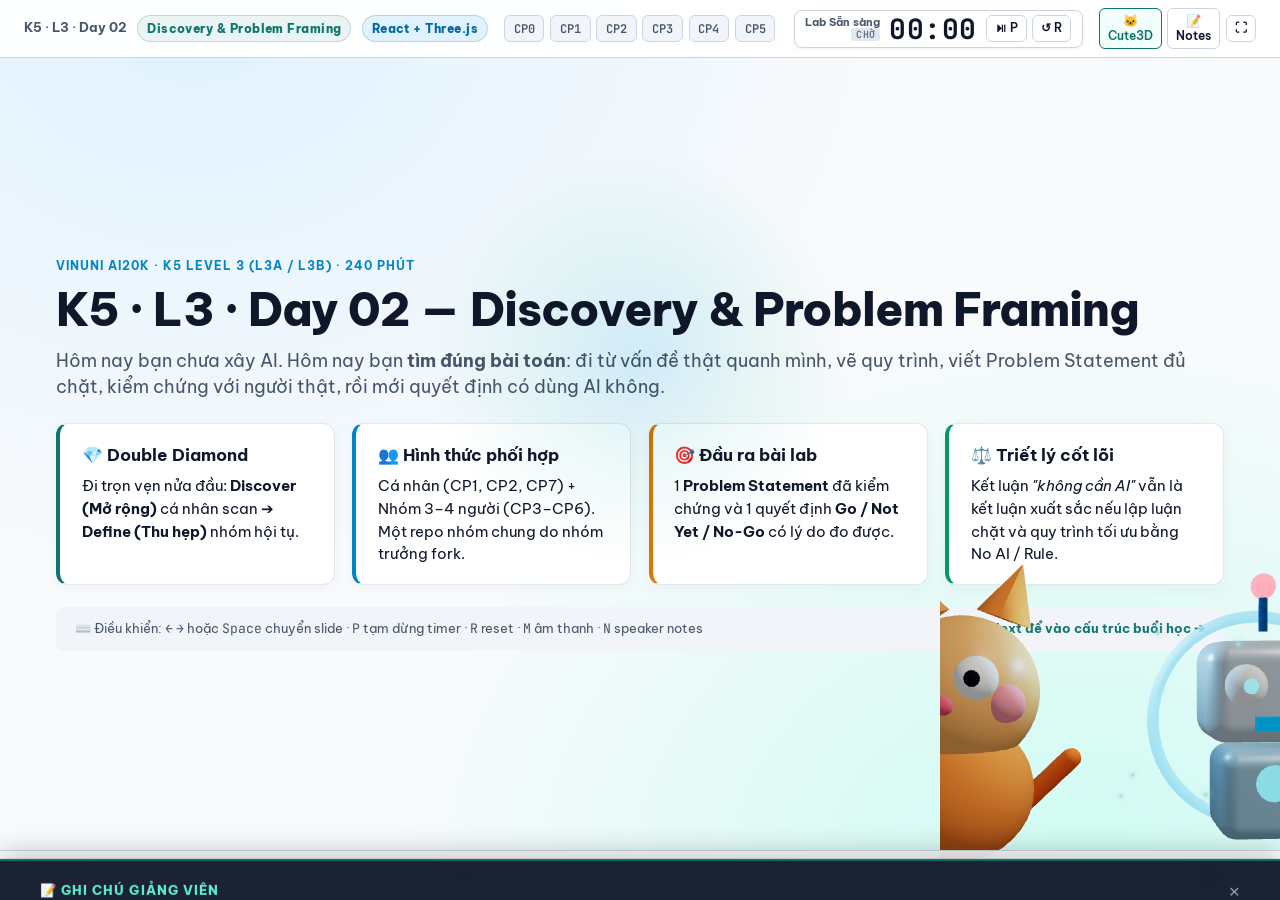
==== commit 39ad83cd: "Upgrade Day02 slides to React + Three.js cute mascots Replace static HTML deck with Vite/React build" ====
--- a/k5-day02-instructor-slides/index.html
+++ b/k5-day02-instructor-slides/index.html
@@ -1,2924 +1,17 @@
-<!DOCTYPE html>
+<!doctype html>
 <html lang="vi">
-<head>
-  <meta charset="UTF-8">
-  <meta name="viewport" content="width=device-width, initial-scale=1.0">
-  <title>K5 · L3 · Day 02 — Discovery &amp; Problem Framing (Instructor Deck)</title>
-  <link rel="preconnect" href="https://fonts.googleapis.com">
-  <link rel="preconnect" href="https://fonts.gstatic.com" crossorigin>
-  <link href="https://fonts.googleapis.com/css2?family=Be+Vietnam+Pro:ital,wght@0,400;0,500;0,600;0,700;0,800;1,400;1,600&family=JetBrains+Mono:wght@400;500;600;700&display=swap" rel="stylesheet">
-  <style>
-    :root {
-      --bg: #f8fafc;
-      --bg-accent-wash: radial-gradient(ellipse at 15% 0%, #e0f2fe 0%, transparent 45%),
-                        radial-gradient(ellipse at 85% 100%, #ccfbf1 0%, transparent 45%),
-                        #f8fafc;
-      --surface: #ffffff;
-      --surface-subtle: #f1f5f9;
-      --text: #0f172a;
-      --text-muted: #475569;
-      --accent: #0f766e;       /* teal-700 */
-      --accent-light: #f0fdfa;
-      --accent-border: #99f6e4;
-      --accent-2: #0284c7;     /* sky-600 */
-      --accent-2-light: #f0f9ff;
-      --line: #cbd5e1;
-      --line-subtle: #e2e8f0;
-      --ok: #059669;
-      --ok-light: #ecfdf5;
-      --warn: #d97706;
-      --warn-light: #fffbeb;
-      --danger: #dc2626;
-      --danger-light: #fef2f2;
-      
-      --font-display: "Be Vietnam Pro", -apple-system, BlinkMacSystemFont, "Segoe UI", sans-serif;
-      --font-body: "Be Vietnam Pro", -apple-system, BlinkMacSystemFont, "Segoe UI", sans-serif;
-      --font-mono: "JetBrains Mono", monospace;
-
-      --fs-hero: clamp(2rem, 3.6vw, 2.85rem);
-      --fs-title: clamp(1.5rem, 2.4vw, 1.95rem);
-      --fs-sub: 0.78rem;
-      --fs-body: 0.95rem;
-      --fs-small: 0.84rem;
-      --fs-mono: 0.8125rem;
-      --fs-timer: clamp(1.35rem, 2.2vw, 1.75rem);
-      --lh-body: 1.5;
-    }
-
-    * {
-      box-sizing: border-box;
-      margin: 0;
-      padding: 0;
-    }
-
-    body {
-      font-family: var(--font-body);
-      background: var(--bg-accent-wash);
-      background-attachment: fixed;
-      color: var(--text);
-      min-height: 100vh;
-      display: flex;
-      flex-direction: column;
-      overflow: hidden;
-      -webkit-font-smoothing: antialiased;
-    }
-
-    /* Top persistent header / CP Rail */
-    header.deck-header {
-      height: 58px;
-      border-bottom: 1px solid var(--line);
-      background: rgba(255, 255, 255, 0.94);
-      backdrop-filter: blur(10px);
-      display: flex;
-      align-items: center;
-      justify-content: space-between;
-      padding: 0 1.5rem;
-      z-index: 100;
-      gap: 1rem;
-    }
-
-    .brand-meta {
-      display: flex;
-      align-items: center;
-      gap: 0.65rem;
-      font-size: 0.84rem;
-      font-weight: 700;
-      color: var(--text-muted);
-      white-space: nowrap;
-    }
-
-    .brand-badge {
-      background: #0f766e15;
-      color: var(--accent);
-      padding: 0.22rem 0.55rem;
-      border-radius: 999px;
-      font-weight: 800;
-      font-size: 0.72rem;
-      letter-spacing: 0.04em;
-      border: 1px solid #0f766e35;
-    }
-
-    /* CP Timeline Rail */
-    .cp-timeline-rail {
-      display: flex;
-      align-items: center;
-      gap: 0.35rem;
-      font-family: var(--font-mono);
-      font-size: 0.75rem;
-      overflow-x: auto;
-      scrollbar-width: none;
-    }
-    .cp-timeline-rail::-webkit-scrollbar { display: none; }
-
-    .cp-node {
-      padding: 0.2rem 0.55rem;
-      border-radius: 6px;
-      background: #f1f5f9;
-      color: var(--text-muted);
-      border: 1px solid var(--line);
-      transition: all 0.2s cubic-bezier(0.16, 1, 0.3, 1);
-      cursor: pointer;
-      user-select: none;
-      white-space: nowrap;
-      font-weight: 600;
-    }
-
-    .cp-node:hover {
-      background: #e2e8f0;
-      color: var(--text);
-    }
-
-    @keyframes railPulse {
-      0%, 100% {
-        transform: scale(1.06);
-        box-shadow: 0 0 8px rgba(15, 118, 110, 0.45);
-      }
-      50% {
-        transform: scale(1.12);
-        box-shadow: 0 0 16px rgba(15, 118, 110, 0.75);
-      }
-    }
-
-    .cp-node.active-rail {
-      background: var(--accent);
-      color: #ffffff;
-      font-weight: 700;
-      border-color: var(--accent);
-      box-shadow: 0 0 10px rgba(15, 118, 110, 0.45);
-      animation: railPulse 2s infinite ease-in-out;
-    }
-
-    .cp-node.completed-rail {
-      background: #e6fffa;
-      color: var(--accent);
-      border-color: #99f6e4;
-    }
-
-    /* Timer Panel */
-    .cp-timer-panel {
-      display: flex;
-      align-items: center;
-      gap: 0.55rem;
-      padding: 0.25rem 0.65rem;
-      background: #ffffff;
-      border: 1px solid var(--line);
-      border-radius: 8px;
-      box-shadow: 0 1px 4px rgba(15, 23, 42, 0.06);
-      white-space: nowrap;
-    }
-
-    .timer-meta {
-      display: flex;
-      flex-direction: column;
-      align-items: flex-end;
-      line-height: 1.15;
-    }
-
-    .timer-label {
-      font-size: 0.7rem;
-      font-weight: 700;
-      color: var(--text-muted);
-      white-space: nowrap;
-      max-width: 140px;
-      overflow: hidden;
-      text-overflow: ellipsis;
-    }
-
-    .timer-status-badge {
-      font-family: var(--font-mono);
-      font-size: 0.62rem;
-      font-weight: 700;
-      text-transform: uppercase;
-      letter-spacing: 0.04em;
-      padding: 0.05rem 0.32rem;
-      border-radius: 3px;
-      background: #e2e8f0;
-      color: #64748b;
-    }
-
-    .cp-timer-panel.running .timer-status-badge {
-      background: #dcfce7;
-      color: var(--ok);
-    }
-
-    .cp-timer-panel.paused .timer-status-badge {
-      background: #fef3c7;
-      color: var(--warn);
-    }
-
-    .cp-timer-panel.overtime .timer-status-badge {
-      background: #fee2e2;
-      color: var(--danger);
-    }
-
-    .timer-display {
-      font-family: var(--font-mono);
-      font-size: var(--fs-timer);
-      font-weight: 700;
-      letter-spacing: 0.02em;
-      color: var(--text);
-      min-width: 4.8ch;
-      text-align: center;
-      line-height: 1;
-    }
-
-    @keyframes timerWarnPulse {
-      0%, 100% { opacity: 1; transform: scale(1); }
-      50% { opacity: 0.75; transform: scale(1.06); }
-    }
-
-    @keyframes timerShake {
-      0%, 100% { transform: translateX(0); }
-      20%, 60% { transform: translateX(-2.5px); }
-      40%, 80% { transform: translateX(2.5px); }
-    }
-
-    .cp-timer-panel.warn .timer-display {
-      color: var(--warn);
-      animation: timerWarnPulse 1.2s infinite ease-in-out;
-    }
-    .cp-timer-panel.overtime {
-      animation: timerShake 2s infinite ease-in-out;
-      border-color: #fca5a5;
-    }
-    .cp-timer-panel.overtime .timer-display {
-      color: var(--danger);
-      animation: timerPulse 1.2s infinite ease-in-out;
-    }
-
-    @keyframes timerPulse {
-      0%, 100% { opacity: 1; transform: scale(1); }
-      50% { opacity: 0.6; transform: scale(1.04); }
-    }
-
-    .header-actions {
-      display: flex;
-      align-items: center;
-      gap: 0.35rem;
-    }
-
-    .btn-icon {
-      background: var(--surface);
-      border: 1px solid var(--line);
-      border-radius: 6px;
-      padding: 0.3rem 0.5rem;
-      font-family: var(--font-body);
-      font-size: 0.76rem;
-      font-weight: 600;
-      cursor: pointer;
-      color: var(--text);
-      display: inline-flex;
-      align-items: center;
-      gap: 0.3rem;
-      transition: all 0.15s ease;
-      line-height: 1.2;
-    }
-
-    .btn-icon:hover {
-      background: #f1f5f9;
-      border-color: var(--accent);
-      color: var(--accent);
-    }
-
-    .btn-icon.active {
-      background: var(--accent-light);
-      border-color: var(--accent);
-      color: var(--accent);
-    }
-
-    /* Main Deck Container */
-    #deck {
-      flex: 1;
-      position: relative;
-      width: 100%;
-      height: calc(100vh - 108px);
-      overflow: hidden;
-    }
-
-    /* Individual Slide */
-    @keyframes slideCardEntrance {
-      0% {
-        opacity: 0;
-        transform: translateY(12px) scale(0.985);
-      }
-      100% {
-        opacity: 1;
-        transform: translateY(0) scale(1);
-      }
-    }
-
-    @keyframes slideHeaderEntrance {
-      0% {
-        opacity: 0;
-        transform: translateY(-8px);
-      }
-      100% {
-        opacity: 1;
-        transform: translateY(0);
-      }
-    }
-
-    .slide {
-      position: absolute;
-      inset: 0;
-      display: flex;
-      flex-direction: column;
-      justify-content: center;
-      padding: 1.8rem 3.5rem;
-      opacity: 0;
-      visibility: hidden;
-      transform: translateY(16px) scale(0.995);
-      transition: opacity 0.4s cubic-bezier(0.16, 1, 0.3, 1),
-                  transform 0.4s cubic-bezier(0.16, 1, 0.3, 1),
-                  visibility 0.4s;
-      pointer-events: none;
-      max-width: 1380px;
-      margin: 0 auto;
-      overflow-y: auto;
-      scrollbar-width: thin;
-    }
-
-    .slide.active {
-      opacity: 1;
-      visibility: visible;
-      transform: translateY(0) scale(1);
-      pointer-events: auto;
-    }
-
-    .slide.active .slide-subtitle {
-      animation: slideHeaderEntrance 0.35s cubic-bezier(0.16, 1, 0.3, 1) both;
-      animation-delay: 0.05s;
-    }
-
-    .slide.active .slide-title {
-      animation: slideHeaderEntrance 0.4s cubic-bezier(0.16, 1, 0.3, 1) both;
-      animation-delay: 0.09s;
-    }
-
-    .slide.active .cp-meta-bar {
-      animation: slideHeaderEntrance 0.35s cubic-bezier(0.16, 1, 0.3, 1) both;
-      animation-delay: 0.11s;
-    }
-
-    .slide.active .cp-meta-bar .badge-pill:nth-child(1) {
-      animation: slideCardEntrance 0.35s cubic-bezier(0.16, 1, 0.3, 1) both;
-      animation-delay: 0.13s;
-    }
-    .slide.active .cp-meta-bar .badge-pill:nth-child(2) {
-      animation: slideCardEntrance 0.35s cubic-bezier(0.16, 1, 0.3, 1) both;
-      animation-delay: 0.17s;
-    }
-    .slide.active .cp-meta-bar .badge-pill:nth-child(3) {
-      animation: slideCardEntrance 0.35s cubic-bezier(0.16, 1, 0.3, 1) both;
-      animation-delay: 0.21s;
-    }
-    .slide.active .cp-meta-bar .badge-pill:nth-child(4) {
-      animation: slideCardEntrance 0.35s cubic-bezier(0.16, 1, 0.3, 1) both;
-      animation-delay: 0.25s;
-    }
-    .slide.active .cp-meta-bar .badge-pill:nth-child(5) {
-      animation: slideCardEntrance 0.35s cubic-bezier(0.16, 1, 0.3, 1) both;
-      animation-delay: 0.29s;
-    }
-
-    .slide.active .slide-card:nth-child(1) {
-      animation: slideCardEntrance 0.38s cubic-bezier(0.16, 1, 0.3, 1) both;
-      animation-delay: 0.14s;
-    }
-
-    .slide.active .slide-card:nth-child(2) {
-      animation: slideCardEntrance 0.38s cubic-bezier(0.16, 1, 0.3, 1) both;
-      animation-delay: 0.20s;
-    }
-
-    .slide.active .slide-card:nth-child(3) {
-      animation: slideCardEntrance 0.38s cubic-bezier(0.16, 1, 0.3, 1) both;
-      animation-delay: 0.26s;
-    }
-
-    .slide.active .slide-card:nth-child(4) {
-      animation: slideCardEntrance 0.38s cubic-bezier(0.16, 1, 0.3, 1) both;
-      animation-delay: 0.32s;
-    }
-
-    .slide.active .slide-card:nth-child(5) {
-      animation: slideCardEntrance 0.38s cubic-bezier(0.16, 1, 0.3, 1) both;
-      animation-delay: 0.38s;
-    }
-
-    .slide.active .slide-card:nth-child(6) {
-      animation: slideCardEntrance 0.38s cubic-bezier(0.16, 1, 0.3, 1) both;
-      animation-delay: 0.44s;
-    }
-
-    .slide.active tbody tr:nth-child(1) { animation: slideCardEntrance 0.35s cubic-bezier(0.16, 1, 0.3, 1) both; animation-delay: 0.12s; }
-    .slide.active tbody tr:nth-child(2) { animation: slideCardEntrance 0.35s cubic-bezier(0.16, 1, 0.3, 1) both; animation-delay: 0.16s; }
-    .slide.active tbody tr:nth-child(3) { animation: slideCardEntrance 0.35s cubic-bezier(0.16, 1, 0.3, 1) both; animation-delay: 0.20s; }
-    .slide.active tbody tr:nth-child(4) { animation: slideCardEntrance 0.35s cubic-bezier(0.16, 1, 0.3, 1) both; animation-delay: 0.24s; }
-    .slide.active tbody tr:nth-child(5) { animation: slideCardEntrance 0.35s cubic-bezier(0.16, 1, 0.3, 1) both; animation-delay: 0.28s; }
-    .slide.active tbody tr:nth-child(6) { animation: slideCardEntrance 0.35s cubic-bezier(0.16, 1, 0.3, 1) both; animation-delay: 0.32s; }
-    .slide.active tbody tr:nth-child(7) { animation: slideCardEntrance 0.35s cubic-bezier(0.16, 1, 0.3, 1) both; animation-delay: 0.36s; }
-    .slide.active tbody tr:nth-child(8) { animation: slideCardEntrance 0.35s cubic-bezier(0.16, 1, 0.3, 1) both; animation-delay: 0.40s; }
-    .slide.active tbody tr:nth-child(9) { animation: slideCardEntrance 0.35s cubic-bezier(0.16, 1, 0.3, 1) both; animation-delay: 0.44s; }
-    .slide.active tbody tr:nth-child(10) { animation: slideCardEntrance 0.35s cubic-bezier(0.16, 1, 0.3, 1) both; animation-delay: 0.48s; }
-    .slide.active tbody tr:nth-child(11) { animation: slideCardEntrance 0.35s cubic-bezier(0.16, 1, 0.3, 1) both; animation-delay: 0.52s; }
-    .slide.active tbody tr:nth-child(12) { animation: slideCardEntrance 0.35s cubic-bezier(0.16, 1, 0.3, 1) both; animation-delay: 0.56s; }
-
-    /* Typography & Hierarchy */
-    h1, h2, h3, h4 {
-      font-family: var(--font-display);
-      color: var(--text);
-      line-height: 1.25;
-    }
-
-    .slide-subtitle {
-      color: var(--accent-2);
-      font-size: var(--fs-sub);
-      font-weight: 700;
-      letter-spacing: 0.08em;
-      text-transform: uppercase;
-      margin-bottom: 0.35rem;
-      display: flex;
-      align-items: center;
-      gap: 0.5rem;
-    }
-
-    .slide-title {
-      font-family: var(--font-display);
-      font-size: var(--fs-title);
-      font-weight: 800;
-      color: var(--text);
-      margin-bottom: 1rem;
-      letter-spacing: -0.02em;
-    }
-
-    /* Slide Cards & Grids */
-    .card-grid {
-      display: grid;
-      gap: 1.1rem;
-      width: 100%;
-    }
-
-    .grid-2 { grid-template-columns: repeat(2, 1fr); }
-    .grid-3 { grid-template-columns: repeat(3, 1fr); }
-    .grid-4 { grid-template-columns: repeat(4, 1fr); }
-
-    .slide-card {
-      background: var(--surface);
-      border: 1px solid var(--line-subtle);
-      border-radius: 12px;
-      padding: 1.1rem 1.35rem;
-      box-shadow: 0 4px 14px rgba(15, 23, 42, 0.035);
-      display: flex;
-      flex-direction: column;
-      gap: 0.5rem;
-      position: relative;
-    }
-
-    .slide-card.accent-border { border-left: 4px solid var(--accent); }
-    .slide-card.accent-2-border { border-left: 4px solid var(--accent-2); }
-    .slide-card.warn-border { border-left: 4px solid var(--warn); }
-    .slide-card.danger-border { border-left: 4px solid var(--danger); }
-    .slide-card.ok-border { border-left: 4px solid var(--ok); }
-
-    .card-title {
-      font-size: 1.05rem;
-      font-weight: 700;
-      color: var(--text);
-      display: flex;
-      align-items: center;
-      gap: 0.45rem;
-    }
-
-    .card-body {
-      color: #334155;
-      font-size: var(--fs-body);
-      line-height: var(--lh-body);
-    }
-
-    /* CP 4-Quadrant Standard Layout */
-    .cp-layout-grid {
-      display: grid;
-      grid-template-columns: 1.15fr 0.85fr;
-      gap: 1.2rem;
-      width: 100%;
-    }
-
-    .cp-meta-bar {
-      display: flex;
-      align-items: center;
-      gap: 0.6rem;
-      margin-bottom: 0.85rem;
-      flex-wrap: wrap;
-    }
-
-    .badge-pill {
-      font-size: 0.74rem;
-      font-weight: 700;
-      padding: 0.2rem 0.65rem;
-      border-radius: 999px;
-      display: inline-flex;
-      align-items: center;
-      gap: 0.35rem;
-    }
-    .badge-teal { background: var(--accent-light); color: var(--accent); border: 1px solid var(--accent-border); }
-    .badge-sky { background: var(--accent-2-light); color: var(--accent-2); border: 1px solid #bae6fd; }
-    .badge-amber { background: var(--warn-light); color: var(--warn); border: 1px solid #fde68a; }
-    .badge-rose { background: var(--danger-light); color: var(--danger); border: 1px solid #fecdd3; }
-    .badge-emerald { background: var(--ok-light); color: var(--ok); border: 1px solid #a7f3d0; }
-    .badge-slate { background: #f1f5f9; color: #475569; border: 1px solid #cbd5e1; }
-
-    .coach-box {
-      background: #f0fdfa;
-      border: 1px solid var(--accent-border);
-      border-radius: 10px;
-      padding: 1rem 1.25rem;
-    }
-
-    .coach-box-title {
-      color: var(--accent);
-      font-size: 0.82rem;
-      font-weight: 800;
-      text-transform: uppercase;
-      letter-spacing: 0.05em;
-      margin-bottom: 0.5rem;
-      display: flex;
-      align-items: center;
-      gap: 0.4rem;
-    }
-
-    .coach-bullets {
-      list-style-type: none;
-      display: flex;
-      flex-direction: column;
-      gap: 0.5rem;
-    }
-
-    .coach-bullets li {
-      font-size: 0.88rem;
-      color: #1e293b;
-      line-height: 1.45;
-      position: relative;
-      padding-left: 1.25rem;
-    }
-
-    .coach-bullets li::before {
-      content: "✦";
-      position: absolute;
-      left: 0;
-      color: var(--accent);
-      font-weight: bold;
-    }
-
-    .anti-box {
-      background: var(--danger-light);
-      border: 1px solid #fecdd3;
-      border-radius: 10px;
-      padding: 1rem 1.2rem;
-    }
-
-    .anti-box-title {
-      color: var(--danger);
-      font-size: 0.82rem;
-      font-weight: 800;
-      text-transform: uppercase;
-      letter-spacing: 0.05em;
-      margin-bottom: 0.45rem;
-      display: flex;
-      align-items: center;
-      gap: 0.4rem;
-    }
-
-    .anti-bullets {
-      list-style-type: none;
-      display: flex;
-      flex-direction: column;
-      gap: 0.4rem;
-    }
-
-    .anti-bullets li {
-      font-size: 0.86rem;
-      color: #991b1b;
-      line-height: 1.4;
-      position: relative;
-      padding-left: 1.15rem;
-    }
-
-    .anti-bullets li::before {
-      content: "✕";
-      position: absolute;
-      left: 0;
-      color: var(--danger);
-      font-weight: bold;
-    }
-
-    /* Tables */
-    .data-table {
-      width: 100%;
-      border-collapse: collapse;
-      font-size: 0.86rem;
-      background: var(--surface);
-      border-radius: 8px;
-      overflow: hidden;
-      border: 1px solid var(--line);
-    }
-
-    .data-table th, .data-table td {
-      padding: 0.55rem 0.8rem;
-      text-align: left;
-      border-bottom: 1px solid var(--line-subtle);
-    }
-
-    .data-table th {
-      background: #f8fafc;
-      font-weight: 700;
-      color: var(--text);
-      font-size: 0.78rem;
-      text-transform: uppercase;
-      letter-spacing: 0.03em;
-    }
-
-    .data-table tr:last-child td { border-bottom: none; }
-    .data-table tr:hover td { background: #f8fafc; }
-
-    /* Code blocks */
-    code, pre {
-      font-family: var(--font-mono);
-    }
-
-    code.inline-code {
-      background: #f1f5f9;
-      color: #0f172a;
-      padding: 0.15rem 0.4rem;
-      border-radius: 4px;
-      font-size: 0.85em;
-      border: 1px solid #e2e8f0;
-      font-weight: 600;
-    }
-
-    pre.code-block {
-      background: #0f172a;
-      color: #f8fafc;
-      padding: 0.75rem 1rem;
-      border-radius: 8px;
-      font-size: var(--fs-mono);
-      line-height: 1.45;
-      overflow-x: auto;
-    }
-
-    /* Deck Footer */
-    footer.deck-footer {
-      height: 50px;
-      border-top: 1px solid var(--line);
-      background: rgba(255, 255, 255, 0.94);
-      display: flex;
-      align-items: center;
-      justify-content: space-between;
-      padding: 0 1.75rem;
-      z-index: 90;
-    }
-
-    .slide-counter {
-      font-family: var(--font-mono);
-      font-size: 0.82rem;
-      font-weight: 700;
-      color: var(--text-muted);
-      min-width: 60px;
-    }
-
-    .progress-dots {
-      display: flex;
-      align-items: center;
-      gap: 0.35rem;
-      flex: 1;
-      justify-content: center;
-      max-width: 650px;
-      overflow-x: auto;
-    }
-
-    .dot {
-      width: 10px;
-      height: 10px;
-      border-radius: 50%;
-      background: #cbd5e1;
-      cursor: pointer;
-      transition: all 0.2s ease;
-    }
-
-    .dot:hover {
-      background: var(--text-muted);
-      transform: scale(1.2);
-    }
-
-    .dot.active {
-      background: var(--accent);
-      transform: scale(1.35);
-      box-shadow: 0 0 8px rgba(15, 118, 110, 0.6);
-    }
-
-    .nav-buttons {
-      display: flex;
-      align-items: center;
-      gap: 0.4rem;
-    }
-
-    .btn-nav {
-      background: var(--surface);
-      border: 1px solid var(--line);
-      border-radius: 6px;
-      padding: 0.3rem 0.75rem;
-      font-size: 0.82rem;
-      font-weight: 700;
-      cursor: pointer;
-      color: var(--text);
-      transition: all 0.15s ease;
-    }
-
-    .btn-nav:hover:not(:disabled) {
-      background: #f1f5f9;
-      border-color: var(--accent);
-      color: var(--accent);
-    }
-
-    .btn-nav:disabled {
-      opacity: 0.4;
-      cursor: not-allowed;
-    }
-
-    /* Speaker Notes Drawer */
-    #speaker-notes-drawer {
-      position: fixed;
-      bottom: 50px;
-      left: 0;
-      right: 0;
-      background: rgba(15, 23, 42, 0.95);
-      backdrop-filter: blur(12px);
-      color: #f8fafc;
-      padding: 1.25rem 2.5rem;
-      border-top: 2px solid var(--accent);
-      box-shadow: 0 -8px 24px rgba(0, 0, 0, 0.2);
-      transform: translateY(105%);
-      transition: transform 0.3s cubic-bezier(0.16, 1, 0.3, 1);
-      z-index: 95;
-      max-height: 260px;
-      overflow-y: auto;
-    }
-
-    #speaker-notes-drawer.open {
-      transform: translateY(0);
-    }
-
-    .notes-header {
-      display: flex;
-      align-items: center;
-      justify-content: space-between;
-      margin-bottom: 0.6rem;
-      border-bottom: 1px solid rgba(255, 255, 255, 0.12);
-      padding-bottom: 0.4rem;
-    }
-
-    .notes-title {
-      font-size: 0.82rem;
-      font-weight: 800;
-      text-transform: uppercase;
-      letter-spacing: 0.08em;
-      color: #5eead4;
-      display: flex;
-      align-items: center;
-      gap: 0.5rem;
-    }
-
-    .notes-close {
-      background: none;
-      border: none;
-      color: #94a3b8;
-      font-size: 1.2rem;
-      cursor: pointer;
-      line-height: 1;
-    }
-    .notes-close:hover { color: #ffffff; }
-
-    .notes-content {
-      font-size: 0.9rem;
-      line-height: 1.55;
-      color: #e2e8f0;
-    }
-
-    .notes-content strong { color: #38bdf8; }
-    .notes-content ul { padding-left: 1.2rem; margin-top: 0.35rem; }
-    .notes-content li { margin-bottom: 0.25rem; }
-
-    /* CTA Button on final slide */
-    @keyframes ctaBreathe {
-      0%, 100% {
-        transform: scale(1);
-        box-shadow: 0 4px 14px rgba(15, 118, 110, 0.35);
-      }
-      50% {
-        transform: scale(1.035);
-        box-shadow: 0 8px 24px rgba(15, 118, 110, 0.6);
-      }
-    }
-
-    .btn-kickoff {
-      background: var(--accent);
-      color: #ffffff;
-      border: none;
-      border-radius: 8px;
-      padding: 0.85rem 1.8rem;
-      font-size: 1.05rem;
-      font-weight: 800;
-      cursor: pointer;
-      box-shadow: 0 4px 14px rgba(15, 118, 110, 0.35);
-      transition: all 0.2s ease;
-      display: inline-flex;
-      align-items: center;
-      gap: 0.55rem;
-      animation: ctaBreathe 2.4s ease-in-out infinite;
-    }
-
-    .btn-kickoff:hover {
-      animation: none;
-      background: #115e59;
-      transform: translateY(-2px) scale(1.04);
-      box-shadow: 0 8px 24px rgba(15, 118, 110, 0.55);
-    }
-
-    /* Accessibility / reduced motion */
-    @media (prefers-reduced-motion: reduce) {
-      * {
-        animation-duration: 0.001ms !important;
-        animation-iteration-count: 1 !important;
-        transition-duration: 0.001ms !important;
-      }
-      .slide {
-        transition: none !important;
-        transform: none !important;
-      }
-      .slide.active {
-        transform: none !important;
-      }
-      .slide.active .slide-subtitle,
-      .slide.active .slide-title,
-      .slide.active .cp-meta-bar,
-      .slide.active .badge-pill,
-      .slide.active .slide-card,
-      .slide.active tbody tr,
-      .cp-node.active-rail,
-      .cp-timer-panel.warn .timer-display,
-      .cp-timer-panel.overtime,
-      .btn-kickoff,
-      .dot.active {
-        animation: none !important;
-        transform: none !important;
-      }
-      .cp-node {
-        transition: none !important;
-      }
-      #speaker-notes-drawer {
-        transition: none !important;
-      }
-    }
-  </style>
-</head>
-<body>
-
-  <!-- Persistent Deck Header -->
-  <header class="deck-header">
-    <div class="brand-meta">
-      <span>K5 · L3 · Day 02</span>
-      <span class="brand-badge">Discovery &amp; Problem Framing</span>
-    </div>
-
-    <!-- CP Timeline Rail -->
-    <nav class="cp-timeline-rail" aria-label="Checkpoint Timeline">
-      <div class="cp-node" data-cp="0" onclick="goToCP(0)" title="CP0: Đọc bài mẫu (15')">CP0 15′</div>
-      <div class="cp-node" data-cp="1" onclick="goToCP(1)" title="CP1: Scan 5+ problems (25')">CP1 25′</div>
-      <div class="cp-node" data-cp="2" onclick="goToCP(2)" title="CP2: Top 3 cards (35')">CP2 35′</div>
-      <div class="cp-node" data-cp="3" onclick="goToCP(3)" title="CP3: Hội tụ nhóm (30')">CP3 30′</div>
-      <div class="cp-node" data-cp="4" onclick="goToCP(4)" title="CP4: Mom Test &amp; Research (30')">CP4 30′</div>
-      <div class="cp-node" data-cp="5" onclick="goToCP(5)" title="CP5: Before/After &amp; PS v0 (45')">CP5 45′</div>
-      <div class="cp-node" data-cp="6" onclick="goToCP(6)" title="CP6: Mức AI &amp; Quyết định (25')">CP6 25′</div>
-      <div class="cp-node" data-cp="7" onclick="goToCP(7)" title="CP7: Reflection cá nhân (15')">CP7 15′</div>
-    </nav>
-
-    <!-- CP Timer Panel -->
-    <div class="cp-timer-panel" id="timer-panel">
-      <div class="timer-meta">
-        <span class="timer-label" id="timer-label">Lab Sẵn sàng</span>
-        <span class="timer-status-badge" id="timer-status">CHỜ</span>
-      </div>
-      <div class="timer-display" id="timer-display">00:00</div>
-      <div class="header-actions">
-        <button class="btn-icon" id="btn-timer-toggle" onclick="toggleTimer()" title="Pause/Resume (Phím P)">⏯ P</button>
-        <button class="btn-icon" id="btn-timer-reset" onclick="resetTimer()" title="Reset về đầu (Phím R)">↺ R</button>
-      </div>
-    </div>
-
-    <!-- Utilities / Sound / Notes / Fullscreen -->
-    <div class="header-actions">
-      <button class="btn-icon" id="btn-sound-toggle" onclick="toggleMute()" title="Bật/Tắt hiệu ứng âm thanh (Phím M)">
-        <span id="sound-icon">🔇</span> SFX
-      </button>
-      <button class="btn-icon" id="btn-music-toggle" onclick="toggleMusic()" title="Bật/Tắt nhạc nền Ambient (Phím B)">
-        <span id="music-icon">🎵</span> Nhạc
-      </button>
-      <button class="btn-icon" id="btn-notes-toggle" onclick="toggleSpeakerNotes()" title="Ghi chú giảng viên (Phím N)">
-        📝 Notes
-      </button>
-      <button class="btn-icon" onclick="toggleFullscreen()" title="Toàn màn hình (Phím F)">
-        ⛶
-      </button>
-    </div>
-  </header>
-
-  <!-- Deck Slides Container -->
-  <main id="deck">
-
-    <!-- SLIDE 0: Title & Overview -->
-    <section class="slide active" data-index="0">
-      <div class="slide-subtitle">VinUni AI20k · K5 Level 3 (L3A / L3B) · 240 Phút</div>
-      <h1 class="slide-title" style="font-size: var(--fs-hero); margin-bottom: 0.6rem;">K5 · L3 · Day 02 — Discovery &amp; Problem Framing</h1>
-      <p style="font-size: 1.1rem; color: var(--text-muted); margin-bottom: 1.4rem;">
-        Hôm nay bạn chưa xây AI. Hôm nay bạn <strong>tìm đúng bài toán</strong>: đi từ vấn đề thật quanh mình, vẽ quy trình, viết Problem Statement đủ chặt, kiểm chứng với người thật, rồi mới quyết định có dùng AI không.
-      </p>
-
-      <div class="card-grid grid-4" style="margin-bottom: 1.4rem;">
-        <div class="slide-card accent-border">
-          <div class="card-title">💎 Double Diamond</div>
-          <div class="card-body">Đi trọn vẹn nửa đầu: <strong>Discover (Mở rộng)</strong> cá nhân scan ➔ <strong>Define (Thu hẹp)</strong> nhóm hội tụ.</div>
-        </div>
-        <div class="slide-card accent-2-border">
-          <div class="card-title">👥 Hình thức phối hợp</div>
-          <div class="card-body">Cá nhân (CP1, CP2, CP7) + Nhóm 3–4 người (CP3–CP6). Một repo nhóm chung do nhóm trưởng fork.</div>
-        </div>
-        <div class="slide-card warn-border">
-          <div class="card-title">🎯 Đầu ra bài lab</div>
-          <div class="card-body">1 <strong>Problem Statement</strong> đã kiểm chứng và 1 quyết định <strong>Go / Not Yet / No-Go</strong> có lý do đo được.</div>
-        </div>
-        <div class="slide-card ok-border">
-          <div class="card-title">⚖️ Triết lý cốt lõi</div>
-          <div class="card-body">Kết luận <em>"không cần AI"</em> vẫn là kết luận xuất sắc nếu lập luận chặt và quy trình tối ưu bằng No AI / Rule.</div>
-        </div>
-      </div>
-
-      <div style="background: #f1f5f9; border-radius: 8px; padding: 0.75rem 1.2rem; font-size: 0.82rem; color: var(--text-muted); display: flex; align-items: center; justify-content: space-between;">
-        <div>⌨️ Điều khiển: <code>←</code> <code>→</code> hoặc <code>Space</code> chuyển slide · <code>P</code> tạm dừng timer · <code>R</code> reset · <code>M</code> âm thanh · <code>N</code> speaker notes</div>
-        <div style="font-weight: 700; color: var(--accent);">Bấm Next để vào cấu trúc buổi học ➔</div>
-      </div>
-
-      <div class="speaker-notes" style="display:none;">
-        <strong>Chào lớp &amp; Neo tư duy:</strong>
-        <ul>
-          <li>Nhắc nhở học viên: Hôm nay tuyệt đối không lao vào code hay xây agent. Rất nhiều team thất bại vì giải sai bài toán.</li>
-          <li>Giảng viên giới thiệu cấu trúc buổi học 240 phút gồm 2 giai đoạn: Discover cá nhân (sáng tạo, mở rộng góc nhìn) và Define nhóm (phản biện, hội tụ, gọt giũa).</li>
-          <li>Nhấn mạnh: Kết luận "No-Go" hoặc "Dùng checklist/Rule không dùng AI" vẫn đạt điểm tối đa nếu nhóm phân tích 4 rủi ro và quy trình chuẩn xác.</li>
-        </ul>
-      </div>
-    </section>
-
-    <!-- SLIDE 1: Hình thức & Double Diamond -->
-    <section class="slide" data-index="1">
-      <div class="slide-subtitle">Cấu trúc làm việc &amp; Phương pháp luận</div>
-      <h2 class="slide-title">Hình thức: Cá nhân + Nhóm · Double Diamond Discover ➔ Define</h2>
-
-      <div style="background: #0f172a; color: #f8fafc; border-radius: 10px; padding: 1.1rem 1.4rem; font-family: var(--font-mono); font-size: 0.95rem; margin-bottom: 1.3rem; box-shadow: 0 4px 12px rgba(15,23,42,0.1);">
-<pre style="margin: 0; line-height: 1.5;">
-     DISCOVER (mở rộng)              DEFINE (thu hẹp)
-   ◇ cá nhân scan rộng  ──────▶  ◇ nhóm hội tụ về 1 Problem Statement
-   CP1 → CP2                       CP3 → CP4 → CP5 → CP6
-</pre>
-      </div>
-
-      <div class="card-grid grid-2">
-        <div class="slide-card accent-border">
-          <div class="card-title">
-            <span class="badge-pill badge-teal">CÁ NHÂN</span>
-            <span>CP0 · CP1 · CP2 · CP7</span>
-          </div>
-          <div class="card-body">
-            <ul style="padding-left: 1.1rem; display: flex; flex-direction: column; gap: 0.4rem;">
-              <li><strong>CP0:</strong> Đọc bài mẫu, nắm rõ tiêu chuẩn sản phẩm đầu ra (15').</li>
-              <li><strong>CP1:</strong> Tự scan ≥5 problem theo 4 lăng kính, viết Job Story (25').</li>
-              <li><strong>CP2:</strong> Chọn Top 3 cards + vẽ quy trình nháp có bottleneck (35').</li>
-              <li><strong>CP7:</strong> Tự viết Reflection và nắm vững chuỗi 6 mắt xích (15').</li>
-              <li>Mỗi người tự commit file <code>report/individual/MSSV_HoTen.md</code> của mình.</li>
-            </ul>
-          </div>
-        </div>
-
-        <div class="slide-card accent-2-border">
-          <div class="card-title">
-            <span class="badge-pill badge-sky">NHÓM 3–4 BẠN</span>
-            <span>CP3 · CP4 · CP5 · CP6</span>
-          </div>
-          <div class="card-body">
-            <ul style="padding-left: 1.1rem; display: flex; flex-direction: column; gap: 0.4rem;">
-              <li><strong>CP3:</strong> Pitch &amp; hội tụ cây OST từ 9–12 cards về 1 candidate (30').</li>
-              <li><strong>CP4:</strong> Phỏng vấn Mom Test + research giải pháp đã có trên thị trường (30').</li>
-              <li><strong>CP5:</strong> Vẽ quy trình Trước/Sau + Problem Statement v0 (45').</li>
-              <li><strong>CP6:</strong> Chọn mức can thiệp AI ladder + PS v1 + quyết định Go/No-Go (25').</li>
-              <li>Làm chung trên 1 file <code>report/team/group_report.md</code> trong repo chung.</li>
-            </ul>
-          </div>
-        </div>
-      </div>
-
-      <div class="speaker-notes" style="display:none;">
-        <strong>Lưu ý Giảng viên về cơ chế Nhóm &amp; Cá nhân:</strong>
-        <ul>
-          <li>Nhóm 3-4 người. Nhóm trưởng là người bấm Fork repo mẫu và đặt tên đúng cú pháp.</li>
-          <li>Cảnh báo tình trạng "chia nhỏ rồi ghép cơ học": CP3 và CP5 bắt buộc cả nhóm phải ngồi thảo luận trực tiếp cùng nhau.</li>
-          <li>Nhắc sinh viên: Bài cá nhân tự làm bằng trải nghiệm thật của mình, không sao chép scan của bạn cùng nhóm.</li>
-        </ul>
-      </div>
-    </section>
-
-    <!-- SLIDE 2: Mục tiêu học tập -->
-    <section class="slide" data-index="2">
-      <div class="slide-subtitle">Learning Goals · 4 Chuẩn đầu ra trọng tâm</div>
-      <h2 class="slide-title">4 Mục tiêu học tập của Lab Day 02</h2>
-
-      <div class="card-grid grid-2" style="gap: 1.2rem;">
-        <div class="slide-card accent-border">
-          <div style="font-size: 0.76rem; font-weight: 800; color: var(--accent); letter-spacing: 0.05em;">MỤC TIÊU 1 · DISCOVER</div>
-          <div class="card-title" style="font-size: 1.05rem;">Mô tả bài toán không bắt đầu từ giải pháp</div>
-          <div class="card-body">
-            Mô tả vấn đề theo <strong>Actor, Quy trình, Bottleneck, Metric</strong> thay vì nói "em muốn làm chatbot/app AI". Áp dụng Job Story (Jobs-to-be-Done) và Opportunity Solution Tree (OST).
-          </div>
-        </div>
-
-        <div class="slide-card accent-2-border">
-          <div style="font-size: 0.76rem; font-weight: 800; color: var(--accent-2); letter-spacing: 0.05em;">MỤC TIÊU 2 · DEFINE / VALIDATE</div>
-          <div class="card-title" style="font-size: 1.05rem;">Kiểm chứng bằng hành vi đã xảy ra</div>
-          <div class="card-body">
-            Dùng kỹ thuật <strong>The Mom Test</strong> để phỏng vấn người thật: hỏi về hành vi quá khứ cụ thể, ghi nhận tín hiệu phản bác, không tìm kiếm lời khen hay giả định "bạn có thích không".
-          </div>
-        </div>
-
-        <div class="slide-card ok-border">
-          <div style="font-size: 0.76rem; font-weight: 800; color: var(--ok); letter-spacing: 0.05em;">MỤC TIÊU 3 · FRAMING</div>
-          <div class="card-title" style="font-size: 1.05rem;">Problem Statement đo được &amp; có boundary</div>
-          <div class="card-body">
-            Viết <strong>Problem Statement (v0/v1)</strong> với Success Metric có đủ <em>baseline + target + cách đo</em>; định nghĩa boundary đanh thép và tiêu chí đánh giá chất lượng đầu ra AI (Lean UX, Google PAIR).
-          </div>
-        </div>
-
-        <div class="slide-card warn-border">
-          <div style="font-size: 0.76rem; font-weight: 800; color: var(--warn); letter-spacing: 0.05em;">MỤC TIÊU 4 · DECISION</div>
-          <div class="card-title" style="font-size: 1.05rem;">Chọn mức AI tối giản &amp; Quyết định theo 4 rủi ro</div>
-          <div class="card-body">
-            Định vị chính xác mức can thiệp trên thang <strong>No AI / Rule / Workflow / Agent</strong>; đánh giá 4 rủi ro <em>Value, Usability, Feasibility, Viability</em> và chốt <strong>Go / Not Yet / No-Go</strong> có ngưỡng dừng.
-          </div>
-        </div>
-      </div>
-
-      <div class="speaker-notes" style="display:none;">
-        <strong>Trọng tâm đánh giá của 4 mục tiêu:</strong>
-        <ul>
-          <li>Mục tiêu 1: Trừ điểm nặng nếu sinh viên viết "Khi cần chatbot..." trong Job Story.</li>
-          <li>Mục tiêu 2: Cấm bịa phỏng vấn. Bịa = 0 điểm C7 cả nhóm.</li>
-          <li>Mục tiêu 3: Metric phải có con số hiện tại (baseline) và con số mong muốn (target). "Tiện hơn, nhanh hơn" không phải là metric.</li>
-          <li>Mục tiêu 4: Đánh giá cao nhóm chọn No AI hoặc Rule nếu bài toán chỉ cần quy trình tốt hơn.</li>
-        </ul>
-      </div>
-    </section>
-
-    <!-- SLIDE 3: Lịch trình 240 phút -->
-    <section class="slide" data-index="3">
-      <div class="slide-subtitle">Timeboxing · Quản lý tiến độ 4 tiếng</div>
-      <h2 class="slide-title">Lịch trình 240' chi tiết (CP0 ➔ CP7)</h2>
-
-      <table class="data-table">
-        <thead>
-          <tr>
-            <th style="width: 70px;">Thời gian</th>
-            <th style="width: 190px;">Mốc Checkpoint</th>
-            <th style="width: 100px;">Ai làm</th>
-            <th style="width: 110px;">Giai đoạn</th>
-            <th>Nhiệm vụ trọng tâm &amp; Sản phẩm</th>
-          </tr>
-        </thead>
-        <tbody>
-          <tr>
-            <td><strong>15'</strong></td>
-            <td><span class="badge-pill badge-slate">CP0</span> <strong>Đọc bài mẫu</strong></td>
-            <td>Cá nhân</td>
-            <td>Chuẩn bị</td>
-            <td>Đọc <code>docs/02-deliverable-example.md</code> để thấy chuẩn mực đầu ra cuối cùng</td>
-          </tr>
-          <tr>
-            <td><strong>25'</strong></td>
-            <td><span class="badge-pill badge-teal">CP1</span> <strong>Scan 5+ problems</strong></td>
-            <td>Cá nhân</td>
-            <td><strong style="color:var(--accent);">Discover</strong></td>
-            <td>Scan ≥5 nỗi đau thật theo 4 lăng kính, viết Job Story không chứa giải pháp</td>
-          </tr>
-          <tr>
-            <td><strong>35'</strong></td>
-            <td><span class="badge-pill badge-teal">CP2</span> <strong>Top 3 Cards &amp; Quy trình</strong></td>
-            <td>Cá nhân</td>
-            <td><strong style="color:var(--accent);">Discover</strong></td>
-            <td>3 Problem Cards + 3 sơ đồ quy trình nháp có thời gian &amp; đánh dấu bottleneck</td>
-          </tr>
-          <tr style="background: #fefce8;">
-            <td><strong>10'</strong></td>
-            <td colspan="4" style="color: #854d0e; font-weight: 700;">☕ Nghỉ giải lao lần 1 — Khép lại pha Discover cá nhân, chuẩn bị hội tụ nhóm</td>
-          </tr>
-          <tr>
-            <td><strong>30'</strong></td>
-            <td><span class="badge-pill badge-sky">CP3</span> <strong>Hội tụ nhóm</strong></td>
-            <td>Nhóm</td>
-            <td><strong style="color:var(--accent-2);">Define</strong></td>
-            <td>Pitch không AI, gom cluster, dựng cây OST rút gọn, chấm 7 tiêu chí chọn 1 candidate</td>
-          </tr>
-          <tr>
-            <td><strong>30'</strong></td>
-            <td><span class="badge-pill badge-sky">CP4</span> <strong>Kiểm chứng &amp; Research</strong></td>
-            <td>Nhóm</td>
-            <td><strong style="color:var(--accent-2);">Define</strong></td>
-            <td>Assumption Map + phỏng vấn Mom Test người thật (cấm bịa) + research 2-3 giải pháp</td>
-          </tr>
-          <tr>
-            <td><strong>45'</strong></td>
-            <td><span class="badge-pill badge-sky">CP5</span> <strong>Before/After &amp; PS v0</strong></td>
-            <td>Nhóm</td>
-            <td><strong style="color:var(--accent-2);">Define</strong></td>
-            <td>Vẽ quy trình Trước/Sau có HITL &amp; fallback; viết Problem Statement v0 đủ 6 trường</td>
-          </tr>
-          <tr style="background: #fefce8;">
-            <td><strong>10'</strong></td>
-            <td colspan="4" style="color: #854d0e; font-weight: 700;">☕ Nghỉ giải lao lần 2 — Hoàn thiện PS v0, chuẩn bị xác định mức AI &amp; quyết định</td>
-          </tr>
-          <tr>
-            <td><strong>25'</strong></td>
-            <td><span class="badge-pill badge-sky">CP6</span> <strong>Mức AI &amp; Quyết định</strong></td>
-            <td>Nhóm</td>
-            <td><strong style="color:var(--accent-2);">Define</strong></td>
-            <td>Thang AI ladder, PS v1 + tiêu chí eval, đánh giá 4 rủi ro, chốt Go/No-Go có ngưỡng dừng</td>
-          </tr>
-          <tr>
-            <td><strong>15'</strong></td>
-            <td><span class="badge-pill badge-slate">CP7</span> <strong>Reflection cá nhân</strong></td>
-            <td>Cá nhân</td>
-            <td>Đóng gói</td>
-            <td>Báo cáo vai trò, nhật ký dùng AI, bài học đổi ý &gt;200 từ, hiểu chuỗi 6 mắt xích</td>
-          </tr>
-        </tbody>
-      </table>
-
-      <div class="speaker-notes" style="display:none;">
-        <strong>Chiến lược Pacing cho Giảng viên:</strong>
-        <ul>
-          <li>Luôn bật timer ở góc trên màn hình khi bắt đầu mỗi checkpoint.</li>
-          <li>Đặc biệt chú ý CP2 (35') và CP5 (45') là hai checkpoint dài và nặng nhất. Giảng viên cần nhắc giờ khi còn 10 phút.</li>
-          <li>Đảm bảo đúng 10 phút nghỉ giải lao để sinh viên reset não trước khi chuyển sang tranh luận nhóm ở CP3.</li>
-        </ul>
-      </div>
-    </section>
-
-    <!-- SLIDE 4: Fork & Đặt tên repo + file cá nhân -->
-    <section class="slide" data-index="4">
-      <div class="slide-subtitle">Quy tắc nộp bài &amp; Tránh mất điểm oan</div>
-      <h2 class="slide-title">Fork &amp; Đặt tên Repo + File cá nhân</h2>
-
-      <div class="card-grid grid-2" style="margin-bottom: 1.2rem;">
-        <div class="slide-card accent-border">
-          <div class="card-title">1. Tên Repo nhóm (Nhóm trưởng fork)</div>
-          <div class="card-body">
-            <p style="margin-bottom: 0.5rem;">Cú pháp bắt buộc chuẩn chương trình:</p>
-            <pre class="code-block">K5-&lt;L3A hoặc L3B&gt;-DAY02-HoVaTen-MSSV-DiscoveryProblemFraming</pre>
-            <p style="margin-top: 0.5rem; font-size: 0.88rem;">
-              Ví dụ nhóm trưởng Nguyễn Văn An, MSSV 20241234, lớp L3A:<br>
-              <code class="inline-code">K5-L3A-DAY02-NguyenVanAn-20241234-DiscoveryProblemFraming</code>
-            </p>
-            <div style="font-size: 0.8rem; color: var(--accent); font-weight: 700; margin-top: 0.4rem;">
-               Quy tắc: Họ tên TRƯỚC, MSSV SAU, nối bằng dấu gạch ngang <code>-</code>, không dấu.
-            </div>
-          </div>
-        </div>
-
-        <div class="slide-card accent-2-border">
-          <div class="card-title">2. Tên File báo cáo cá nhân</div>
-          <div class="card-body">
-            <p style="margin-bottom: 0.5rem;">Nằm trong thư mục <code>report/individual/</code>:</p>
-            <pre class="code-block">report/individual/MSSV_HoTen.md</pre>
-            <p style="margin-top: 0.5rem; font-size: 0.88rem;">
-              Ví dụ file của thành viên Nguyễn Văn An:<br>
-              <code class="inline-code">report/individual/20241234_NguyenVanAn.md</code>
-            </p>
-            <div style="font-size: 0.8rem; color: var(--accent-2); font-weight: 700; margin-top: 0.4rem;">
-               Quy tắc: MSSV TRƯỚC, Họ tên SAU, nối bằng dấu gạch dưới <code>_</code>, không dấu.
-            </div>
-          </div>
-        </div>
-      </div>
-
-      <div class="slide-card danger-border">
-        <div class="card-title" style="color: var(--danger);">⚠️ Cảnh báo lỗi trừ điểm nặng (Trừ 5 điểm trực tiếp)</div>
-        <div class="card-body" style="display: grid; grid-template-columns: 1fr 1fr; gap: 1rem; font-size: 0.86rem;">
-          <div>
-            <strong>Lỗi tên repo thường gặp:</strong>
-            <ul style="padding-left: 1rem; color: #991b1b; margin-top: 0.2rem;">
-              <li>Đặt tên nhóm tự do ("Nhom1-SieuNhan", "AI-Team") ➔ Sai.</li>
-              <li>Quên mã lớp L3A / L3B hoặc ghi sai ngày <code>DAY2</code> thay vì <code>DAY02</code>.</li>
-            </ul>
-          </div>
-          <div>
-            <strong>Lỗi file cá nhân thường gặp:</strong>
-            <ul style="padding-left: 1rem; color: #991b1b; margin-top: 0.2rem;">
-              <li>Quên đổi tên file mẫu <code>MSSV_HoTen.md</code> ➔ Bị coi là chưa nộp.</li>
-              <li>Đảo ngược thứ tự <code>NguyenVanAn_20241234.md</code> hoặc dùng dấu <code>-</code>.</li>
-            </ul>
-          </div>
-        </div>
-      </div>
-
-      <div class="speaker-notes" style="display:none;">
-        <strong>Hành động của Giảng viên trong 10 phút đầu:</strong>
-        <ul>
-          <li>Đi một vòng kiểm tra nhóm trưởng đã fork và đổi tên repo đúng cú pháp chưa.</li>
-          <li>Nhắc nhóm trưởng vào <em>Settings ➔ Collaborators</em> để invite tất cả thành viên trong nhóm ngay, tránh việc thành viên không push được commit.</li>
-          <li>Nhắc nhở: Mỗi thành viên nộp link repo nhóm trên LMS bằng tài khoản riêng của mình.</li>
-        </ul>
-      </div>
-    </section>
-
-    <!-- SLIDE 5: Luật vàng / AI Boundaries -->
-    <section class="slide" data-index="5">
-      <div class="slide-subtitle">Liêm chính học thuật &amp; Ranh giới công nghệ</div>
-      <h2 class="slide-title">Luật vàng &amp; Ranh giới sử dụng AI (AI Boundaries)</h2>
-
-      <table class="data-table" style="margin-bottom: 1.1rem;">
-        <thead>
-          <tr>
-            <th style="width: 140px;">Checkpoint</th>
-            <th style="width: 110px;">Dùng AI?</th>
-            <th>Cách dùng ĐÚNG theo quy định</th>
-            <th style="width: 250px;">HÀNH VI BỊ CẤM / PHẠT NẶNG</th>
-          </tr>
-        </thead>
-        <tbody>
-          <tr>
-            <td><strong>CP1 Scan</strong></td>
-            <td><span class="badge-pill badge-emerald">SAU KHI TỰ SCAN</span></td>
-            <td>Tự scan 5+ vấn đề trước. Dùng AI gợi ý thêm góc nhìn rồi tự chắt lọc.</td>
-            <td>Để AI scan thay từ đầu; đưa solution vào Job Story.</td>
-          </tr>
-          <tr>
-            <td><strong>CP2 Cards</strong></td>
-            <td><span class="badge-pill badge-emerald">ĐƯỢC DÙNG</span></td>
-            <td>Dùng AI đóng vai <em>"PM hoài nghi"</em> để phản biện card và quy trình.</td>
-            <td>Nhờ AI bịa ra nỗi đau hoặc số liệu thay cho trải nghiệm thật.</td>
-          </tr>
-          <tr>
-            <td><strong>CP3 Pitch</strong></td>
-            <td><span class="badge-pill badge-rose">TUYỆT ĐỐI KHÔNG</span></td>
-            <td>Người thật trình bày 1-2 phút và đồng đội trực tiếp đặt câu hỏi chất vấn.</td>
-            <td>Dùng AI soạn văn pitch hoặc tóm tắt hộ tranh luận nhóm.</td>
-          </tr>
-          <tr>
-            <td><strong>CP4 Phỏng vấn</strong></td>
-            <td><span class="badge-pill badge-rose">TUYỆT ĐỐI KHÔNG</span></td>
-            <td>Người thật hỏi người thật (bạn học, người quen). Thu thập bằng chứng quá khứ.</td>
-            <td><strong style="color:var(--danger);">Dùng AI đóng vai người dùng phỏng vấn ➔ C7 = 0 điểm cả nhóm.</strong></td>
-          </tr>
-          <tr>
-            <td><strong>CP5–6 PS &amp; Quyết định</strong></td>
-            <td><span class="badge-pill badge-teal">CHỈ PHẢN BIỆN</span></td>
-            <td>Prompt: <em>"Chỉ ra lỗ hổng và rủi ro, đừng viết lại thay tôi"</em>. Nhóm tự quyết.</td>
-            <td>Nhờ AI tự ra quyết định Go/No-Go hoặc tự sinh ngưỡng dừng.</td>
-          </tr>
-          <tr>
-            <td><strong>CP7 Reflection</strong></td>
-            <td><span class="badge-pill badge-rose">TUYỆT ĐỐI KHÔNG</span></td>
-            <td>Tự tay viết cảm nhận thật &gt;200 từ về vai trò, sự đổi ý và bài học rút ra.</td>
-            <td><strong style="color:var(--danger);">Reflection do AI viết thay ➔ C4 = 0 điểm.</strong></td>
-          </tr>
-        </tbody>
-      </table>
-
-      <div class="slide-card ok-border" style="background:#f0fdf4;">
-        <div class="card-body" style="font-size: 0.88rem; color: #166534;">
-          <strong>💡 Nguyên tắc cốt lõi:</strong> Điểm số nằm ở <em>chất lượng lập luận và tính chân thực của bằng chứng</em>. Một phỏng vấn với 2 bạn cùng trường chỉ ra điểm bất cập còn quý giá gấp vạn lần số liệu ảo sinh từ ChatGPT!
-        </div>
-      </div>
-
-      <div class="speaker-notes" style="display:none;">
-        <strong>Nhấn mạnh với lớp:</strong>
-        <ul>
-          <li>Giảng viên công bố chế tài: Nếu phát hiện phỏng vấn AI đóng vai (persona prompting), điểm C7 của toàn bộ nhóm bị tính 0 điểm ngay lập tức.</li>
-          <li>Reflection cá nhân ở CP7 phải do sinh viên tự gõ. Giảng viên sẽ hỏi vấn đáp ngẫu nhiên chuỗi 6 mắt xích để kiểm tra mức độ hiểu bài.</li>
-        </ul>
-      </div>
-    </section>
-
-    <!-- SLIDE 6: CP0 — Đọc bài mẫu -->
-    <section class="slide" data-index="6" data-active-cp="0" data-timer-min="15" data-timer-label="CP0: Đọc bài mẫu">
-      <div class="slide-subtitle">Checkpoint 0 · 15 Phút · Cá nhân</div>
-      <h2 class="slide-title">CP0 — Đọc bài mẫu (Deliverable Example)</h2>
-
-      <div class="cp-meta-bar">
-        <span class="badge-pill badge-slate">⏱️ Timebox: 15 Phút</span>
-        <span class="badge-pill badge-teal">👤 Ai làm: Cá nhân</span>
-        <span class="badge-pill badge-sky">📄 Nguồn: docs/02-deliverable-example.md</span>
-        <span class="badge-pill badge-amber">📦 Sản phẩm: Không nộp file — Định hình chuẩn mực</span>
-      </div>
-
-      <div class="cp-layout-grid">
-        <div style="display: flex; flex-direction: column; gap: 1rem;">
-          <div class="slide-card accent-border">
-            <div class="card-title">Nhiệm vụ cần làm trong 15 phút</div>
-            <div class="card-body">
-              <ul style="padding-left: 1.1rem; display: flex; flex-direction: column; gap: 0.4rem;">
-                <li>Mở file <code>docs/02-deliverable-example.md</code> để quan sát bài làm hoàn chỉnh.</li>
-                <li>Nếu không kịp đọc hết, đọc kỹ <strong>phần nhóm mục 2, 3, 7 và 8</strong>.</li>
-                <li>Quan sát cách nhóm mẫu hội tụ từ 12 candidate về 1 bằng Opportunity Solution Tree.</li>
-                <li>Xem cách kết quả research giải pháp có sẵn khiến nhóm đổi kết luận từ <em>"tự xây"</em> sang <em>"dùng công cụ có sẵn + quy trình bán thủ công"</em>.</li>
-              </ul>
-            </div>
-          </div>
-
-          <div class="coach-box">
-            <div class="coach-box-title">💡 Coach nói gì (Faithful Guidance)</div>
-            <ul class="coach-bullets">
-              <li><strong>Nhìn đầu ra trước:</strong> Nắm vững tiêu chuẩn của bài làm tốt trước khi bắt đầu hành trình scan mở rộng.</li>
-              <li><strong>Problem Statement chỉ sau CP4 + CP5:</strong> Đừng vội viết Problem Statement khi chưa có bằng chứng kiểm chứng và chưa vẽ quy trình.</li>
-              <li><strong>“Go phạm vi nhỏ” ≠ tự xây agent:</strong> Quyết định sáng suốt là chọn giải pháp rẻ nhất, an toàn nhất để giải quyết triệt để bottleneck.</li>
-            </ul>
-          </div>
-        </div>
-
-        <div style="display: flex; flex-direction: column; gap: 1rem;">
-          <div class="anti-box">
-            <div class="anti-box-title">⚠️ Anti-pattern thường gặp</div>
-            <ul class="anti-bullets">
-              <li>Đọc lướt qua loa mà không chú ý tại sao nhóm mẫu đổi kết luận.</li>
-              <li>Ngộ nhận rằng bài lab bắt buộc phải kết luận "xây dựng multi-agent phức tạp".</li>
-              <li>Tự viết Problem Statement ngay từ CP0 khi chưa hề scan hay kiểm chứng.</li>
-            </ul>
-          </div>
-
-          <div class="slide-card ok-border">
-            <div class="card-title">✅ Tự kiểm tra (Self-check CP0)</div>
-            <div class="card-body" style="font-size: 0.88rem;">
-              Bạn có thể giải thích trong <strong>1 câu</strong> vì sao nhóm mẫu quyết định <em>"Go phạm vi nhỏ"</em> mà không tự xây agent riêng không?
-            </div>
-          </div>
-        </div>
-      </div>
-
-      <div class="speaker-notes" style="display:none;">
-        <strong>Gợi ý hướng dẫn CP0:</strong>
-        <ul>
-          <li>Nhắc học viên mở bài mẫu ngay trên GitHub hoặc VS Code.</li>
-          <li>Nhấn mạnh bài mẫu là thước đo chất lượng. Chỉ ra rằng sự khác nhau giữa PS v0 và PS v1 chính là bài học đắt giá nhất của buổi học hôm nay.</li>
-        </ul>
-      </div>
-    </section>
-
-    <!-- SLIDE 7: CP1 — Scan 5+ problems -->
-    <section class="slide" data-index="7" data-active-cp="1" data-timer-min="25" data-timer-label="CP1: Scan 5+ Problems">
-      <div class="slide-subtitle">Checkpoint 1 · 25 Phút · Cá nhân · Discover</div>
-      <h2 class="slide-title">CP1 — Scan 5+ Job Stories &amp; 4 Lăng kính</h2>
-
-      <div class="cp-meta-bar">
-        <span class="badge-pill badge-slate">⏱️ Timebox: 25 Phút</span>
-        <span class="badge-pill badge-teal">👤 Ai làm: Cá nhân</span>
-        <span class="badge-pill badge-sky">📄 Ghi vào: report/individual/MSSV_HoTen.md (Mục 2)</span>
-        <span class="badge-pill badge-amber">📦 Sản phẩm: report/individual mục 2 — bảng ≥5 Job Stories + dấu hiệu thật</span>
-        <span class="badge-pill badge-emerald">🎁 Bonus B1: ≥10 problems đủ 4 lăng kính (+3đ)</span>
-      </div>
-
-      <div class="cp-layout-grid">
-        <div style="display: flex; flex-direction: column; gap: 0.9rem;">
-          <div class="slide-card accent-border">
-            <div class="card-title">Cú pháp Job Story chuẩn (Jobs-to-be-Done)</div>
-            <div class="card-body">
-              <pre class="code-block" style="background:#042f2e; color:#ccfbf1; font-weight:600;">Khi [tình huống cụ thể], tôi muốn [động cơ], để [kết quả mong muốn].</pre>
-              <div style="display: grid; grid-template-columns: 1fr 1fr; gap: 0.6rem; margin-top: 0.5rem; font-size: 0.82rem;">
-                <div style="background:#fef2f2; padding:0.4rem 0.6rem; border-radius:6px; color:#991b1b;">
-                  ❌ <strong>Sai:</strong> Cần một chatbot hỗ trợ tài liệu môn học. (Chứa solution)
-                </div>
-                <div style="background:#f0fdf4; padding:0.4rem 0.6rem; border-radius:6px; color:#166534;">
-                  ✅ <strong>Đúng:</strong> Khi chuẩn bị nộp bài lúc 22h, tôi muốn biết bài còn thiếu mục nào, để không bị trừ điểm cấu trúc.
-                </div>
-              </div>
-            </div>
-          </div>
-
-          <div class="coach-box">
-            <div class="coach-box-title">💡 Coach nói gì (Faithful Guidance)</div>
-            <ul class="coach-bullets">
-              <li><strong>Mở rộng trước:</strong> Đừng vội lọc hay phán xét, hãy scan ít nhất 5 nỗi đau thật xung quanh việc học và làm việc của bạn.</li>
-              <li><strong>Job Story không solution:</strong> Tuyệt đối không có các từ <em>"cần AI / chatbot / app"</em> trong cột Job Story.</li>
-              <li><strong>Mỗi dòng ≥1 dấu hiệu đo được:</strong> Số phút mất, tần suất lặp lại trong tuần, số người chịu ảnh hưởng, log/tin nhắn chứng minh.</li>
-            </ul>
-          </div>
-        </div>
-
-        <div style="display: flex; flex-direction: column; gap: 0.9rem;">
-          <div class="slide-card accent-2-border">
-            <div class="card-title">4 Lăng kính gợi mở (4 Lenses)</div>
-            <div class="card-body" style="font-size: 0.84rem;">
-              <ol style="padding-left: 1.1rem; display: flex; flex-direction: column; gap: 0.35rem;">
-                <li><strong>Lặp lại:</strong> Báo cáo tuần, nhập liệu, format form, trả lời câu hỏi giống nhau.</li>
-                <li><strong>Tốn thời gian:</strong> Đọc tài liệu dài, lục tìm quyết định cũ, review văn bản.</li>
-                <li><strong>Cần đọc, tổng hợp nhiều thông tin:</strong> Tóm tắt đa nguồn, so sánh, phân loại (mô tả cái khó, không nói cách giải).</li>
-                <li><strong>Pain từ người khác:</strong> Bạn bè hay phàn nàn điều gì? Ticket/email nào lặp lại?</li>
-              </ol>
-            </div>
-          </div>
-
-          <div class="anti-box">
-            <div class="anti-box-title">⚠️ Anti-pattern thường gặp</div>
-            <ul class="anti-bullets">
-              <li>Viết solution trá hình (<em>"Cần chatbot..."</em> ➔ trừ 1đ/dòng).</li>
-              <li>Dấu hiệu chung chung không có số: <em>"mất nhiều thời gian"</em>, <em>"rất ức chế"</em>.</li>
-              <li>Để AI nghĩ hộ toàn bộ thay vì dựa trên nỗi đau thật của chính mình.</li>
-            </ul>
-          </div>
-        </div>
-      </div>
-
-      <div class="speaker-notes" style="display:none;">
-        <strong>Hành động của Giảng viên trong CP1:</strong>
-        <ul>
-          <li>Đi soi từng màn hình sinh viên. Nhìn vào cột Job Story: hễ thấy chữ "AI", "tool", "chatbot" là yêu cầu sửa ngay thành động cơ và kết quả mong muốn.</li>
-          <li>Nhắc nhở học viên: Ai scan được từ 10 problems trở lên đủ 4 lăng kính và có số liệu thật sẽ được tính Bonus B1 (+3 điểm).</li>
-        </ul>
-      </div>
-    </section>
-
-    <!-- SLIDE 8: CP2 — Top 3 Problem Cards -->
-    <section class="slide" data-index="8" data-active-cp="2" data-timer-min="35" data-timer-label="CP2: Top 3 Cards">
-      <div class="slide-subtitle">Checkpoint 2 · 35 Phút · Cá nhân · Discover</div>
-      <h2 class="slide-title">CP2 — Top 3 Cards &amp; Quy trình nháp có Bottleneck</h2>
-
-      <div class="cp-meta-bar">
-        <span class="badge-pill badge-slate">⏱️ Timebox: 35 Phút</span>
-        <span class="badge-pill badge-teal">👤 Ai làm: Cá nhân</span>
-        <span class="badge-pill badge-sky">📄 Ghi vào: report/individual/MSSV_HoTen.md (Mục 3)</span>
-        <span class="badge-pill badge-amber">📦 Sản phẩm: 3 Cards + 3 Quy trình có số phút</span>
-      </div>
-
-      <div class="cp-layout-grid">
-        <div style="display: flex; flex-direction: column; gap: 0.9rem;">
-          <div class="slide-card accent-border">
-            <div class="card-title">Cấu trúc 1 Problem Card hoàn chỉnh</div>
-            <div class="card-body" style="font-size: 0.85rem;">
-              <div style="display: grid; grid-template-columns: 1fr 1fr; gap: 0.5rem;">
-                <div>• <strong>Job Story:</strong> Tình huống, động cơ, kết quả</div>
-                <div>• <strong>Actor:</strong> Ai là người chịu trận trực tiếp</div>
-                <div>• <strong>Quy trình:</strong> 3–7 bước con người đang làm</div>
-                <div>• <strong>Bottleneck:</strong> Bước nghẽn &amp; số phút mất</div>
-                <div>• <strong>Impact:</strong> Tác động tiêu cực đo được</div>
-                <div>• <strong>Success Metric:</strong> Chỉ số thành công</div>
-              </div>
-              <div style="margin-top: 0.4rem; padding-top: 0.4rem; border-top: 1px dashed var(--line);">
-                • <strong>Phương án không dùng AI:</strong> Checklist / Quy trình / Rule xử lý thế nào?
-              </div>
-            </div>
-          </div>
-
-          <div class="coach-box">
-            <div class="coach-box-title">💡 Coach nói gì (Faithful Guidance)</div>
-            <ul class="coach-bullets">
-              <li><strong>Bottleneck = một bước cụ thể + phút:</strong> Không nói chung chung "quy trình chậm". Phải chỉ đích danh bước nghẽn (ví dụ: Bước 3 đọc tổng hợp mất 60 phút).</li>
-              <li><strong>Đủ field card:</strong> Điền trọn vẹn mọi mục trong template của worksheet, không bỏ trống.</li>
-              <li><strong>AI = PM hoài nghi:</strong> Đưa card cho AI đóng vai "PM khó tính" phản biện và <em>bắt buộc ghi lại điểm đã sửa</em> (yêu cầu để đạt 10 điểm C2).</li>
-            </ul>
-          </div>
-        </div>
-
-        <div style="display: flex; flex-direction: column; gap: 0.9rem;">
-          <div class="slide-card accent-2-border">
-            <div class="card-title">Mô hình Quy trình nháp (ASCII / Mermaid)</div>
-            <div class="card-body">
-              <pre class="code-block" style="font-size: 0.78rem;">
-[1. Nhận đề bài] (5') 
-    ➔ [2. Đọc tài liệu 40 trang] (90') ⚠️ BOTTLENECK
-    ➔ [3. Tóm tắt ý chính] (30') 
-    ➔ [4. Viết báo cáo] (20')</pre>
-              <div style="font-size: 0.82rem; color: var(--text-muted); margin-top: 0.35rem;">
-                Mỗi bước phải có ước lượng thời gian và đánh dấu chính xác bước nghẽn nặng nề nhất.
-              </div>
-            </div>
-          </div>
-
-          <div class="anti-box">
-            <div class="anti-box-title">⚠️ Anti-pattern thường gặp</div>
-            <ul class="anti-bullets">
-              <li>Bottleneck ghi mơ hồ: <em>"Cả quy trình đều mất thời gian"</em> (trừ 1đ/card).</li>
-              <li>Quy trình không có số phút cho từng bước (trừ điểm C2).</li>
-              <li>Quên đưa cho AI phản biện hoặc không ghi chép nhóm đã sửa gì sau phản biện.</li>
-            </ul>
-          </div>
-        </div>
-      </div>
-
-      <div class="speaker-notes" style="display:none;">
-        <strong>Lưu ý Giảng viên CP2:</strong>
-        <ul>
-          <li>Nhắc học viên: Bước nghẽn phải gắn với con số phút cụ thể. Nếu không có số phút, không thể tính toán được impact và ROI khi áp dụng giải pháp.</li>
-          <li>Gợi ý prompt cho AI làm PM hoài nghi: "Hãy đóng vai PM khó tính, chỉ ra 3 lỗ hổng lớn nhất trong Problem Card này khiến bài toán không đáng giải quyết".</li>
-        </ul>
-      </div>
-    </section>
-
-    <!-- SLIDE 9: Bridge nghỉ / Chuyển Discover -> Define -->
-    <section class="slide" data-index="9" data-completed-through="2" data-timer-min="10" data-timer-label="Nghỉ giải lao">
-      <div class="slide-subtitle">Tạm nghỉ 10 phút · Chuyển giao pha</div>
-      <h2 class="slide-title">Nghỉ giải lao ☕ &amp; Chuyển giao Discover ➔ Define</h2>
-
-      <div class="card-grid grid-2" style="margin-bottom: 1.2rem;">
-        <div class="slide-card ok-border" style="background: #f0fdf4;">
-          <div class="card-title" style="color: var(--ok);">🎉 Hoàn thành pha Discover (Mở rộng)</div>
-          <div class="card-body" style="font-size: 0.9rem;">
-            Mỗi bạn đã có ít nhất 5 problem dạng Job Story và 3 Problem Cards chi tiết kèm quy trình nháp. Trong nhóm 3-4 bạn, hiện tại nhóm đang sở hữu <strong>9–12 problem candidates</strong> giàu tiềm năng!
-          </div>
-        </div>
-
-        <div class="slide-card accent-2-border" style="background: #f0f9ff;">
-          <div class="card-title" style="color: var(--accent-2);">🎯 Bước vào pha Define (Thu hẹp)</div>
-          <div class="card-body" style="font-size: 0.9rem;">
-            Ở CP3 tiếp theo, nhóm sẽ cùng hội tụ để chọn ra <strong>đúng 1 candidate problem</strong> bằng lập luận và chấm điểm chặt chẽ, không bỏ phiếu cảm tính.
-          </div>
-        </div>
-      </div>
-
-      <div class="slide-card warn-border">
-        <div class="card-title" style="color: var(--warn);">📋 Việc cần làm trong 10 phút nghỉ này</div>
-        <div class="card-body" style="display: grid; grid-template-columns: repeat(3, 1fr); gap: 1rem; font-size: 0.88rem;">
-          <div>
-            <strong>1. Chọn 1 Card tốt nhất:</strong><br>
-            Tự chọn 1 card tâm đắc nhất của bạn để chuẩn bị pitch 1–2 phút cho cả nhóm.
-          </div>
-          <div>
-            <strong>2. Chuẩn bị 1 câu hỏi:</strong><br>
-            Viết sẵn 1 câu hỏi phản biện hóc búa để thử thách các thành viên khác trong nhóm.
-          </div>
-          <div>
-            <strong>3. Mở sẵn file nhóm:</strong><br>
-            Nhóm trưởng mở sẵn file <code>report/team/group_report.md</code> trên màn hình chung.
-          </div>
-        </div>
-      </div>
-
-      <div class="speaker-notes" style="display:none;">
-        <strong>Nghỉ giải lao 10 phút:</strong>
-        <ul>
-          <li>Cho học viên đứng dậy vận động nhẹ, uống nước.</li>
-          <li>Nhắc các nhóm di chuyển bàn ghế ngồi gần nhau để chuẩn bị bước vào phiên pitch trực tiếp CP3.</li>
-        </ul>
-      </div>
-    </section>
-
-    <!-- SLIDE 10: CP3 — Hội tụ OST + Chấm điểm -->
-    <section class="slide" data-index="10" data-active-cp="3" data-timer-min="30" data-timer-label="CP3: Hội tụ nhóm">
-      <div class="slide-subtitle">Checkpoint 3 · 30 Phút · Nhóm · Define</div>
-      <h2 class="slide-title">CP3 — Hội tụ nhóm bằng Opportunity Solution Tree (OST)</h2>
-
-      <div class="cp-meta-bar">
-        <span class="badge-pill badge-slate">⏱️ Timebox: 30 Phút</span>
-        <span class="badge-pill badge-sky">👥 Ai làm: Nhóm 3–4</span>
-        <span class="badge-pill badge-sky">📄 Ghi vào: report/team/group_report.md (Mục 2)</span>
-        <span class="badge-pill badge-amber">📦 Sản phẩm: Cây OST + Bảng chấm điểm 7 tiêu chí</span>
-      </div>
-
-      <div class="cp-layout-grid">
-        <div style="display: flex; flex-direction: column; gap: 0.9rem;">
-          <div class="slide-card accent-border">
-            <div class="card-title">Cấu trúc Opportunity Solution Tree rút gọn</div>
-            <div class="card-body" style="font-size: 0.84rem;">
-              <pre class="code-block" style="font-size: 0.78rem;">
-Outcome: Giảm 50% thời gian chuẩn bị trước mỗi buổi thuyết trình
-├── Opportunity 1 (Pain): Tốn 60' tìm kiếm số liệu cũ trong tin nhắn
-└── Opportunity 2 (Pain): Tốn 45' format slide theo đúng template trường
-    └── [Gạch bỏ mọi Solution như "Xây chatbot" đang đội lốt Opportunity!]</pre>
-              <div style="font-size: 0.82rem; color: var(--accent); font-weight: 700; margin-top: 0.35rem;">
-                Opportunity = Nhu cầu / Nỗi đau của user. Solution = Cách mình đáp ứng. Tuyệt đối không lẫn lộn!
-              </div>
-            </div>
-          </div>
-
-          <div class="coach-box">
-            <div class="coach-box-title">💡 Coach nói gì (Faithful Guidance)</div>
-            <ul class="coach-bullets">
-              <li><strong>Không AI khi pitch:</strong> Mỗi bạn trình bày 1-2 phút bằng lời nói thật, đồng đội ghi câu hỏi chất vấn vào nhật ký phản biện.</li>
-              <li><strong>OST opportunity ≠ solution:</strong> Gốc cây là 1 Outcome chung, các nhánh chỉ là Pain/Opportunity, không bao giờ là tên tool/tính năng.</li>
-              <li><strong>Lý do loại ≥2 candidate:</strong> Bắt buộc giải thích lý do cụ thể vì sao loại các candidate khác (không bỏ phiếu suông).</li>
-            </ul>
-          </div>
-        </div>
-
-        <div style="display: flex; flex-direction: column; gap: 0.9rem;">
-          <div class="slide-card accent-2-border">
-            <div class="card-title">Bảng chấm điểm 7 Tiêu chí (Thang 1–5)</div>
-            <div class="card-body" style="font-size: 0.83rem;">
-              Chấm cho shortlist 3 candidate tốt nhất:
-              <ol style="padding-left: 1.1rem; margin-top: 0.3rem; display: flex; flex-direction: column; gap: 0.25rem;">
-                <li>Actor rõ ràng, tiếp cận được để phỏng vấn.</li>
-                <li>Quy trình hiện tại vẽ được chi tiết từng bước.</li>
-                <li>Bottleneck cụ thể, có số phút đo được.</li>
-                <li>Tác động lớn nếu giải quyết xong.</li>
-                <li>Vừa sức giải quyết trong khuôn khổ lab.</li>
-                <li>Có phương án cải tiến không cần dùng AI.</li>
-                <li>Cả nhóm cùng hào hứng giải quyết.</li>
-              </ol>
-            </div>
-          </div>
-
-          <div class="anti-box">
-            <div class="anti-box-title">⚠️ Anti-pattern thường gặp</div>
-            <ul class="anti-bullets">
-              <li>Nhánh cây OST ghi giải pháp: <em>"Web app / Chatbot tự động"</em>.</li>
-              <li>Bỏ phiếu chọn vội vàng không có bảng chấm điểm (tối đa 3đ C6).</li>
-              <li>Không ghi nhật ký phản biện của các thành viên.</li>
-            </ul>
-          </div>
-        </div>
-      </div>
-
-      <div class="speaker-notes" style="display:none;">
-        <strong>Quan sát Giảng viên tại CP3:</strong>
-        <ul>
-          <li>Đi kiểm tra xem các nhóm có tranh luận không. Nếu nhóm chọn xong bài toán trong 3 phút, chắc chắn là bỏ phiếu cảm tính.</li>
-          <li>Chất vấn nhóm: "Tại sao nhóm em loại bài của bạn B?", "Nêu lý do vì sao bài toán được chọn lại có impact lớn hơn?".</li>
-        </ul>
-      </div>
-    </section>
-
-    <!-- SLIDE 11: CP4 — Mom Test + research (cấm bịa) -->
-    <section class="slide" data-index="11" data-active-cp="4" data-timer-min="30" data-timer-label="CP4: Kiểm chứng &amp; Research">
-      <div class="slide-subtitle">Checkpoint 4 · 30 Phút · Nhóm · Define</div>
-      <h2 class="slide-title">CP4 — Kiểm chứng The Mom Test &amp; Market Research (CẤM BỊA)</h2>
-
-      <div class="cp-meta-bar">
-        <span class="badge-pill badge-slate">⏱️ Timebox: 30 Phút</span>
-        <span class="badge-pill badge-sky">👥 Ai làm: Nhóm 3–4</span>
-        <span class="badge-pill badge-sky">📄 Ghi vào: report/team/group_report.md (Mục 3)</span>
-        <span class="badge-pill badge-amber">📦 Sản phẩm: report/team/group_report.md mục 3 — assumption map, snapshot/survey, bảng research</span>
-        <span class="badge-pill badge-emerald">🎁 Bonus B2: ≥5 snapshots hoặc ≥20 survey (+4đ)</span>
-      </div>
-
-      <div class="cp-layout-grid">
-        <div style="display: flex; flex-direction: column; gap: 0.9rem;">
-          <div class="slide-card accent-border">
-            <div class="card-title">3 Quy tắc vàng của The Mom Test (Rob Fitzpatrick)</div>
-            <div class="card-body" style="font-size: 0.85rem;">
-              <ol style="padding-left: 1.1rem; display: flex; flex-direction: column; gap: 0.35rem;">
-                <li><strong>Hỏi về cuộc sống/công việc của họ:</strong> Không bao giờ hỏi về ý tưởng sản phẩm của mình.</li>
-                <li><strong>Hỏi về hành vi cụ thể đã xảy ra trong quá khứ:</strong> <em>"Lần gần nhất bạn làm việc này mất bao lâu? Bạn đã giải quyết thế nào?"</em>.</li>
-                <li><strong>Nói ít hơn người được hỏi:</strong> Lắng nghe nỗi đau thật, tuyệt đối không thuyết phục hay bán giải pháp.</li>
-              </ol>
-            </div>
-          </div>
-
-          <div class="coach-box">
-            <div class="coach-box-title">💡 Coach nói gì (Faithful Guidance)</div>
-            <ul class="coach-bullets">
-              <li><strong>Mom Test = hành vi đã xảy ra:</strong> Lời khen <em>"Ý tưởng hay đấy!"</em> không phải là bằng chứng. Hành vi và thời gian họ đã mất mới là bằng chứng.</li>
-              <li><strong>Có tín hiệu phản bác:</strong> Phải ghi lại ít nhất 1 ý kiến hoài nghi hoặc phản bác từ người được hỏi (giúp bài toán thực tế hơn).</li>
-              <li><strong>Research có link mở được &amp; CẤM BỊA:</strong> Tìm 2–3 giải pháp tương tự đã có trên thế giới. <em>Bịa phỏng vấn/survey ➔ C7 = 0 điểm cả nhóm!</em></li>
-            </ul>
-          </div>
-        </div>
-
-        <div style="display: flex; flex-direction: column; gap: 0.9rem;">
-          <div class="slide-card accent-2-border">
-            <div class="card-title">Interview Snapshot &amp; Nghiên cứu giải pháp</div>
-            <div class="card-body" style="font-size: 0.83rem;">
-              <ul style="padding-left: 1.1rem; display: flex; flex-direction: column; gap: 0.35rem;">
-                <li>Phỏng vấn nhanh <strong>2–3 người thật</strong> (bạn học nhóm khác hoặc người ngoài). Không ghi họ tên PII, ghi theo vai trò (ví dụ: Sinh viên năm 2 VinUni).</li>
-                <li>Lập bảng Research: 2–3 công cụ/pattern đã giải bài toán tương tự. Ghi rõ link sống, họ giải quyết bước nào và còn bỏ trống bước nào.</li>
-                <li>Bắt buộc có phần: <strong>Nhóm đã sửa gì ở Problem sau khi kiểm chứng?</strong></li>
-              </ul>
-            </div>
-          </div>
-
-          <div class="anti-box">
-            <div class="anti-box-title">⚠️ Anti-pattern thường gặp</div>
-            <ul class="anti-bullets">
-              <li>Dùng ChatGPT đóng vai người dùng phỏng vấn (vi phạm liêm chính nặng).</li>
-              <li>Hỏi câu mớm cung: <em>"Bạn có muốn một công cụ tự động làm bài không?"</em>.</li>
-              <li>Link nghiên cứu chết hoặc số liệu không trích nguồn (trừ 2đ).</li>
-            </ul>
-          </div>
-        </div>
-      </div>
-
-      <div class="speaker-notes" style="display:none;">
-        <strong>Giảng viên kiểm soát CP4:</strong>
-        <ul>
-          <li>Quan sát các nhóm đứng dậy đi phỏng vấn các nhóm khác trong phòng lab.</li>
-          <li>Nhắc nhở: Không được phỏng vấn thành viên trong chính nhóm mình.</li>
-          <li>Kiểm tra tính chân thực của link trong bảng Research. Nhóm phải tự mở link và kiểm chứng.</li>
-        </ul>
-      </div>
-    </section>
-
-    <!-- SLIDE 12: CP5 — Before/After + PS v0 -->
-    <section class="slide" data-index="12" data-active-cp="5" data-timer-min="45" data-timer-label="CP5: Before/After &amp; PS v0">
-      <div class="slide-subtitle">Checkpoint 5 · 45 Phút · Nhóm · Define</div>
-      <h2 class="slide-title">CP5 — Quy trình Trước/Sau &amp; Problem Statement v0</h2>
-
-      <div class="cp-meta-bar">
-        <span class="badge-pill badge-slate">⏱️ Timebox: 45 Phút (Dài nhất)</span>
-        <span class="badge-pill badge-sky">👥 Ai làm: Nhóm 3–4</span>
-        <span class="badge-pill badge-sky">📄 Ghi vào: report/team/group_report.md (Mục 4–5)</span>
-        <span class="badge-pill badge-amber">📦 Sản phẩm: Sơ đồ Trước/Sau + PS v0 đủ 6 trường</span>
-      </div>
-
-      <div class="cp-layout-grid">
-        <div style="display: flex; flex-direction: column; gap: 0.9rem;">
-          <div class="slide-card accent-border">
-            <div class="card-title">6 Trường bắt buộc của Problem Statement v0</div>
-            <div class="card-body" style="font-size: 0.83rem; display: grid; grid-template-columns: 1fr 1fr; gap: 0.5rem;">
-              <div>1. <strong>Actor:</strong> Đối tượng chịu đau trực tiếp</div>
-              <div>2. <strong>Quy trình:</strong> Chuỗi các bước hiện tại</div>
-              <div>3. <strong>Bottleneck:</strong> Bước nghẽn (phút + tỷ lệ lỗi)</div>
-              <div>4. <strong>Impact:</strong> Thiệt hại đo được về thời gian/tiền</div>
-              <div>5. <strong>Success Metric:</strong> <em>Baseline + Target + Cách đo</em></div>
-              <div>6. <strong>Boundary:</strong> Giới hạn những gì giải pháp KHÔNG làm</div>
-            </div>
-          </div>
-
-          <div class="coach-box">
-            <div class="coach-box-title">💡 Coach nói gì (Faithful Guidance)</div>
-            <ul class="coach-bullets">
-              <li><strong>Future flow có HITL + phương án quay về:</strong> Quy trình tương lai bắt buộc có bước người kiểm tra (Human-in-the-loop) và phương án dự phòng khi AI sai.</li>
-              <li><strong>Metric baseline / target / cách đo:</strong> Phải có số đo hiện tại, số đo kỳ vọng và công thức đo. <em>Cấm ghi định tính "tiện hơn, nhanh hơn"!</em></li>
-              <li><strong>Boundary rõ ràng:</strong> Định nghĩa đanh thép những ranh giới cấm vượt qua để bảo vệ dữ liệu và chất lượng.</li>
-            </ul>
-          </div>
-        </div>
-
-        <div style="display: flex; flex-direction: column; gap: 0.9rem;">
-          <div class="slide-card accent-2-border">
-            <div class="card-title">Bảng so sánh Before / After (Quy trình)</div>
-            <div class="card-body" style="font-size: 0.83rem;">
-              <ul style="padding-left: 1.1rem; display: flex; flex-direction: column; gap: 0.35rem;">
-                <li><strong>Quy trình hiện tại:</strong> Actor, Input, Output, Thời gian từng bước, đánh dấu Bottleneck.</li>
-                <li><strong>Quy trình tương lai:</strong> Bước nào Rule làm, bước nào AI hỗ trợ, bước nào con người kiểm tra (HITL).</li>
-                <li><strong>Bảng tổng hợp Before/After:</strong> Tổng thời gian, số bước thủ công, rủi ro mới phát sinh.</li>
-              </ul>
-            </div>
-          </div>
-
-          <div class="anti-box">
-            <div class="anti-box-title">⚠️ Anti-pattern thường gặp</div>
-            <ul class="anti-bullets">
-              <li>Quy trình tương lai giao 100% cho AI tự chạy không có người kiểm tra.</li>
-              <li>Thiếu phương án quay về khi hệ thống gặp sự cố (trừ 3đ C8).</li>
-              <li>Metric chung chung không đo lường được (trừ 5đ C9).</li>
-            </ul>
-          </div>
-        </div>
-      </div>
-
-      <div class="speaker-notes" style="display:none;">
-        <strong>CP5 - Trọng tâm của buổi học:</strong>
-        <ul>
-          <li>Nhắc nhở nhóm: Phải vẽ quy trình trước rồi mới viết Problem Statement v0.</li>
-          <li>Bắt buộc học viên viết rõ 3 thành phần của Metric: Baseline (hiện tại mất bao lâu?), Target (sau giải pháp còn bao lâu?), Cách đo (lấy log hay bấm giờ?).</li>
-        </ul>
-      </div>
-    </section>
-
-    <!-- SLIDE 13: CP6a — No AI / Rule / Workflow / Agent ladder -->
-    <section class="slide" data-index="13" data-active-cp="6" data-timer-min="25" data-timer-label="CP6: Mức AI &amp; Quyết định">
-      <div class="slide-subtitle">Checkpoint 6 (Phần 1) · 25 Phút · Nhóm · Define</div>
-      <h2 class="slide-title">CP6a — AI Intervention Ladder: Chọn mức tối giản đủ dùng</h2>
-
-      <div class="cp-meta-bar">
-        <span class="badge-pill badge-slate">⏱️ Timebox: 25 Phút (Cả 6a + 6b)</span>
-        <span class="badge-pill badge-sky">👥 Ai làm: Nhóm 3–4</span>
-        <span class="badge-pill badge-sky">📄 Ghi vào: report/team/group_report.md (Mục 6)</span>
-        <span class="badge-pill badge-amber">📦 Sản phẩm: report/team/group_report.md mục 6 — ma trận, bảng 4 mức, AI Canvas, PAIR</span>
-        <span class="badge-pill badge-teal">🪜 Thang 4 mức can thiệp</span>
-      </div>
-
-      <div class="cp-layout-grid">
-        <div style="display: flex; flex-direction: column; gap: 0.9rem;">
-          <table class="data-table">
-            <thead>
-              <tr>
-                <th style="width: 95px;">Mức</th>
-                <th>Nghĩa &amp; Bản chất trong lab</th>
-                <th style="width: 140px;">Ví dụ áp dụng</th>
-              </tr>
-            </thead>
-            <tbody>
-              <tr>
-                <td><span class="badge-pill badge-slate">No AI</span></td>
-                <td>Sửa quy trình / template / checklist / đào tạo con người</td>
-                <td>Chuẩn hóa form nộp bài, checklist kiểm tra</td>
-              </tr>
-              <tr>
-                <td><span class="badge-pill badge-teal">Rule</span></td>
-                <td>if/else, script Python, regex, tự động hóa không dùng AI</td>
-                <td>Script check tên file, validator dữ liệu</td>
-              </tr>
-              <tr>
-                <td><span class="badge-pill badge-sky">Workflow</span></td>
-                <td>Các bước định sẵn rõ ràng; AI chỉ làm một phần (tóm tắt/trích xuất)</td>
-                <td>AI tóm tắt 1 bước, người review và gửi mail</td>
-              </tr>
-              <tr>
-                <td><span class="badge-pill badge-amber">Agent</span></td>
-                <td>AI tự quyết bước tiếp theo, tự gọi công cụ và xử lý ngoại lệ</td>
-                <td>AI tự duyệt yêu cầu phức tạp không cần người</td>
-              </tr>
-            </tbody>
-          </table>
-
-          <div class="coach-box">
-            <div class="coach-box-title">💡 Coach nói gì (Faithful Guidance)</div>
-            <ul class="coach-bullets">
-              <li><strong>Chọn mức đơn giản nhất đủ dùng:</strong> Chỉ lên Workflow khi Rule không đủ; chỉ lên Agent khi Workflow không giải quyết được.</li>
-              <li><strong>Giải thích vì sao không thấp hơn:</strong> Bắt buộc trả lời câu hỏi: <em>"Tại sao nhóm không chọn mức đơn giản hơn?"</em>.</li>
-              <li><strong>Đa số lab chỉ cần Rule hoặc Workflow:</strong> Đừng rơi vào bẫy sính công nghệ; giải pháp thực tế thường thành công nhờ Workflow bán tự động.</li>
-            </ul>
-          </div>
-        </div>
-
-        <div style="display: flex; flex-direction: column; gap: 0.9rem;">
-          <div class="slide-card accent-2-border">
-            <div class="card-title">AI Canvas &amp; Câu hỏi Google PAIR</div>
-            <div class="card-body" style="font-size: 0.83rem;">
-              <ul style="padding-left: 1.1rem; display: flex; flex-direction: column; gap: 0.35rem;">
-                <li><strong>AI Canvas rút gọn:</strong> AI dự đoán gì? Người cân nhắc gì? Hành động gì? Cần data đầu vào gì? Lấy feedback cải thiện ở đâu?</li>
-                <li><strong>Google PAIR Question 1:</strong> Người dùng muốn được hỗ trợ (Augment) hay giao hẳn việc (Automate)?</li>
-                <li><strong>Google PAIR Question 2:</strong> AI sai kiểu nào tệ hơn: Báo nhầm (False Positive) hay Bỏ sót (False Negative)?</li>
-              </ul>
-            </div>
-          </div>
-
-          <div class="anti-box">
-            <div class="anti-box-title">⚠️ Anti-pattern thường gặp</div>
-            <ul class="anti-bullets">
-              <li>Chọn ngay Agent "cho ngầu" mà không giải thích vì sao Workflow không đủ (tối đa 3đ C10).</li>
-              <li>Bỏ qua phương án Rule/No AI khi bài toán hoàn toàn xử lý được bằng logic if/else.</li>
-            </ul>
-          </div>
-        </div>
-      </div>
-
-      <div class="speaker-notes" style="display:none;">
-        <strong>Khái niệm then chốt CP6a:</strong>
-        <ul>
-          <li>Nhấn mạnh bài học từ Anthropic: Workflow có độ kiểm soát và tin cậy cao hơn nhiều so với Autonomous Agent.</li>
-          <li>Nếu nhóm chọn No AI hoặc Rule: Nhóm không cần điền AI Canvas và câu hỏi PAIR, chấm điểm dựa trên lập luận vì sao mức đó là tối ưu nhất.</li>
-        </ul>
-      </div>
-    </section>
-
-    <!-- SLIDE 14: CP6b — PS v1 + 4 risks + Go/Not Yet/No-Go -->
-    <section class="slide" data-index="14" data-active-cp="6" data-timer-min="25" data-timer-label="CP6: Mức AI &amp; Quyết định">
-      <div class="slide-subtitle">Checkpoint 6 (Phần 2) · 25 Phút · Nhóm · Define</div>
-      <h2 class="slide-title">CP6b — PS v1, 4 Rủi ro &amp; Quyết định Go / Not Yet / No-Go</h2>
-
-      <div class="cp-meta-bar">
-        <span class="badge-pill badge-slate">⏱️ Timebox: Hoàn tất CP6</span>
-        <span class="badge-pill badge-sky">👥 Ai làm: Nhóm 3–4</span>
-        <span class="badge-pill badge-sky">📄 Ghi vào: report/team/group_report.md (Mục 7–8)</span>
-        <span class="badge-pill badge-amber">📦 Sản phẩm: report/team/group_report.md mục 7–8 — PS v1 + 3–5 eval, 4 rủi ro, quyết định + ngưỡng dừng</span>
-        <span class="badge-pill badge-emerald">🎁 Bonus B3: Bộ Eval 10 cặp (+3đ)</span>
-      </div>
-
-      <div class="cp-layout-grid">
-        <div style="display: flex; flex-direction: column; gap: 0.9rem;">
-          <div class="slide-card accent-border">
-            <div class="card-title">4 Rủi ro đánh giá (Marty Cagan - Inspired)</div>
-            <div class="card-body" style="font-size: 0.83rem; display: grid; grid-template-columns: 1fr 1fr; gap: 0.6rem;">
-              <div>• <strong>Value Risk:</strong> Người dùng có thực sự cần và chịu dùng không?</div>
-              <div>• <strong>Usability Risk:</strong> Người dùng có hiểu và dễ thao tác không?</div>
-              <div>• <strong>Feasibility Risk:</strong> Công nghệ hiện tại có làm nổi trong tầm giá không?</div>
-              <div>• <strong>Viability Risk:</strong> Có vi phạm chính sách, đạo đức, bảo mật không?</div>
-            </div>
-            <div style="margin-top: 0.4rem; font-size: 0.8rem; color: var(--accent); font-weight: 700;">
-              Mỗi rủi ro phải xếp mức: Thấp (an toàn) / Trung bình / Cao (nguy hiểm) kèm lý do.
-            </div>
-          </div>
-
-          <div class="coach-box">
-            <div class="coach-box-title">💡 Coach nói gì (Faithful Guidance)</div>
-            <ul class="coach-bullets">
-              <li><strong>4 rủi ro có mức + lý do:</strong> Phân tích thấu đáo từng rủi ro trước khi đặt bút ký quyết định.</li>
-              <li><strong>Quyết định + ngưỡng dừng:</strong> Dù chọn Go hay Not Yet, <em>bắt buộc phải có ngưỡng dừng đo được</em> ("Nếu sau X tuần mà Y thì dừng/quay về Z").</li>
-              <li><strong>v1 khác v0 có lý do:</strong> PS v1 bổ sung AI intervention point, mức can thiệp, rủi ro mới và người kiểm tra.</li>
-            </ul>
-          </div>
-        </div>
-
-        <div style="display: flex; flex-direction: column; gap: 0.9rem;">
-          <div class="slide-card accent-2-border">
-            <div class="card-title">3 Lựa chọn Quyết định &amp; Ngưỡng dừng</div>
-            <div class="card-body" style="font-size: 0.83rem;">
-              <ul style="padding-left: 1.1rem; display: flex; flex-direction: column; gap: 0.35rem;">
-                <li><strong style="color:var(--ok);">🟢 GO:</strong> Làm thử nghiệm nhỏ (pilot) có kiểm soát chặt chẽ.</li>
-                <li><strong style="color:var(--warn);">🟡 NOT YET:</strong> Cần thu thập thêm dữ liệu hoặc phỏng vấn thêm trước khi triển khai.</li>
-                <li><strong style="color:var(--danger);">🔴 NO-GO:</strong> Dừng lại, quay về tối ưu quy trình No AI / Rule hoặc hủy bài toán.</li>
-              </ul>
-              <div style="margin-top: 0.4rem; padding: 0.4rem 0.6rem; background: #fefce8; border-radius: 6px; font-weight: 600; color: #854d0e;">
-                Ví dụ ngưỡng dừng: "Nếu sau 2 tuần chạy thử, tỷ lệ người dùng phải sửa lại đầu ra của AI &gt; 25% thì lập tức quay về quy trình thủ công".
-              </div>
-            </div>
-          </div>
-
-          <div class="anti-box">
-            <div class="anti-box-title">⚠️ Anti-pattern thường gặp</div>
-            <ul class="anti-bullets">
-              <li>Ra quyết định Go nhưng không có ngưỡng dừng (trừ 2đ C11).</li>
-              <li>Đánh giá 4 rủi ro hời hợt: tất cả đều ghi "Thấp" mà không có bằng chứng.</li>
-              <li>PS v1 copy y nguyên PS v0 mà không hề bổ sung điểm can thiệp AI và eval.</li>
-            </ul>
-          </div>
-        </div>
-      </div>
-
-      <div class="speaker-notes" style="display:none;">
-        <strong>Lưu ý Giảng viên CP6b:</strong>
-        <ul>
-          <li>Nhắc học viên: Thiếu ngưỡng dừng (stop threshold) sẽ bị trừ 2 điểm ở tiêu chí C11.</li>
-          <li>Khen ngợi nhóm dám ra quyết định No-Go nếu họ chỉ ra Feasibility hoặc Viability quá rủi ro.</li>
-        </ul>
-      </div>
-    </section>
-
-    <!-- SLIDE 15: CP7 — Reflection + chuỗi 6 mắt xích -->
-    <section class="slide" data-index="15" data-active-cp="7" data-timer-min="15" data-timer-label="CP7: Reflection cá nhân">
-      <div class="slide-subtitle">Checkpoint 7 · 15 Phút · Cá nhân · Đóng gói</div>
-      <h2 class="slide-title">CP7 — Reflection cá nhân &amp; Chuỗi 6 Mắt xích</h2>
-
-      <div class="cp-meta-bar">
-        <span class="badge-pill badge-slate">⏱️ Timebox: 15 Phút</span>
-        <span class="badge-pill badge-teal">👤 Ai làm: Cá nhân</span>
-        <span class="badge-pill badge-sky">📄 Ghi vào: report/individual/MSSV_HoTen.md (Mục 4–6) &amp; TEAM.md</span>
-        <span class="badge-pill badge-amber">📦 Sản phẩm: report/individual mục 4–6 reflection + chuỗi 6 mắt xích, TEAM.md</span>
-        <span class="badge-pill badge-rose">⚠️ Cấm AI viết hộ</span>
-      </div>
-
-      <div class="slide-card accent-border" style="margin-bottom: 1rem; background: #042f2e; color: #ccfbf1;">
-        <div style="font-weight: 800; font-size: 0.95rem; margin-bottom: 0.35rem; color: #5eead4;">
-          🔗 CHUỖI 6 MẮT XÍCH CỐT LÕI (BẠN PHẢI TỰ GIẢI THÍCH ĐƯỢC KHI COACH HỎI):
-        </div>
-        <div style="font-family: var(--font-mono); font-size: 0.92rem; font-weight: 700;">
-          Problem ──▶ Quy trình ──▶ Metric ──▶ Boundary ──▶ Mức can thiệp AI ──▶ Quyết định
-        </div>
-      </div>
-
-      <div class="cp-layout-grid">
-        <div style="display: flex; flex-direction: column; gap: 0.9rem;">
-          <div class="slide-card accent-border">
-            <div class="card-title">Nội dung báo cáo cá nhân cần hoàn tất</div>
-            <div class="card-body" style="font-size: 0.84rem;">
-              <ul style="padding-left: 1.1rem; display: flex; flex-direction: column; gap: 0.35rem;">
-                <li><strong>Mục 4:</strong> Bảng nhật ký tham gia ("Tôi đã đóng góp gì trong nhóm?").</li>
-                <li><strong>Mục 5:</strong> Bảng dùng AI (Dùng làm gì, AI giúp gì, AI sai gì, bạn sửa gì).</li>
-                <li><strong>Mục 6:</strong> Câu hỏi mở tự soi chiếu (Tối thiểu <strong>200 từ</strong> viết bằng trải nghiệm thật của chính bạn).</li>
-                <li><strong>TEAM.md:</strong> Tự điền phần cam kết cá nhân trên repo chung.</li>
-              </ul>
-            </div>
-          </div>
-
-          <div class="coach-box">
-            <div class="coach-box-title">💡 Coach nói gì (Faithful Guidance)</div>
-            <ul class="coach-bullets">
-              <li><strong>Reflection tự viết:</strong> Tuyệt đối không dùng AI viết thay. <em>Nếu AI viết ➔ C4 = 0 điểm ngay lập tức!</em></li>
-              <li><strong>Ví dụ đổi ý / AI sai đã sửa:</strong> Nêu rõ ít nhất 1 lần bạn đổi ý do phản biện và 1 lần AI gợi ý ngô nghê mà bạn đã sửa lại.</li>
-              <li><strong>Giải thích được chuỗi 6 mắt xích:</strong> Coach có thể phỏng vấn ngẫu nhiên bất kỳ bạn nào để chấm tiêu chí C5 (6 điểm).</li>
-            </ul>
-          </div>
-        </div>
-
-        <div style="display: flex; flex-direction: column; gap: 0.9rem;">
-          <div class="anti-box">
-            <div class="anti-box-title">⚠️ Anti-pattern thường gặp</div>
-            <ul class="anti-bullets">
-              <li>Reflection viết chung chung dưới 200 từ (tối đa 4đ C4).</li>
-              <li>Quên không điền phần của mình trong file <code>TEAM.md</code> chung.</li>
-              <li>Không giải thích được mắt xích từ Metric sang Boundary khi coach hỏi trực tiếp.</li>
-            </ul>
-          </div>
-
-          <div class="slide-card ok-border">
-            <div class="card-title">🎯 Tiêu chí C5 (Hiểu bài - 6 điểm)</div>
-            <div class="card-body" style="font-size: 0.84rem;">
-              Tự tin giải thích trôi chảy bài toán của nhóm theo chuỗi 6 mắt xích trong vòng 60 giây mà không cần nhìn vào tài liệu.
-            </div>
-          </div>
-        </div>
-      </div>
-
-      <div class="speaker-notes" style="display:none;">
-        <strong>Hành động của Giảng viên tại CP7:</strong>
-        <ul>
-          <li>Đi chọn ngẫu nhiên 2-3 sinh viên ở các bàn khác nhau và hỏi: "Giải thích chuỗi 6 mắt xích của bài toán nhóm em trong 1 phút?".</li>
-          <li>Chấm trực tiếp tiêu chí C5 (6 điểm cá nhân) dựa trên câu trả lời này.</li>
-        </ul>
-      </div>
-    </section>
-
-    <!-- SLIDE 16: Rubric 40+60 + bonus + trừ điểm nặng -->
-    <section class="slide" data-index="16">
-      <div class="slide-subtitle">Thang điểm &amp; Tiêu chí đánh giá</div>
-      <h2 class="slide-title">Rubric: 40 Cá nhân + 60 Nhóm = 100 Điểm (Bonus ≤ 10)</h2>
-
-      <div class="card-grid grid-2" style="margin-bottom: 1rem;">
-        <div class="slide-card accent-border">
-          <div class="card-title">CÁ NHÂN — 40 ĐIỂM (File MSSV_HoTen.md)</div>
-          <div class="card-body" style="font-size: 0.83rem;">
-            <table class="data-table">
-              <tr><td><strong>C1 Scan problem (CP1)</strong></td><td><strong>8đ</strong></td><td>≥5 Job Stories, có dấu hiệu thật đo được</td></tr>
-              <tr><td><strong>C2 Top 3 cards (CP2)</strong></td><td><strong>10đ</strong></td><td>Đủ field, quy trình có phút + sửa theo AI</td></tr>
-              <tr><td><strong>C3 Nhật ký phản biện (CP3)</strong></td><td><strong>6đ</strong></td><td>Ghi câu hỏi đặt cho bạn &amp; câu hỏi nhận được</td></tr>
-              <tr><td><strong>C4 Reflection (CP7)</strong></td><td><strong>10đ</strong></td><td>Nêu rõ vai trò, ví dụ đổi ý, tự viết ≥200 từ</td></tr>
-              <tr><td><strong>C5 Hiểu bài (CP7)</strong></td><td><strong>6đ</strong></td><td>Giải thích chuẩn chuỗi 6 mắt xích</td></tr>
-            </table>
-          </div>
-        </div>
-
-        <div class="slide-card accent-2-border">
-          <div class="card-title">NHÓM — 60 ĐIỂM (File group_report.md)</div>
-          <div class="card-body" style="font-size: 0.83rem;">
-            <table class="data-table">
-              <tr><td><strong>C6 Hội tụ OST (CP3)</strong></td><td><strong>8đ</strong></td><td>Cây OST tách đúng pain/solution, lý do loại</td></tr>
-              <tr><td><strong>C7 Kiểm chứng (CP4)</strong></td><td><strong>10đ</strong></td><td>Mom Test thật, có phản bác, link sống</td></tr>
-              <tr><td><strong>C8 Quy trình (CP5)</strong></td><td><strong>12đ</strong></td><td>Before/After, có HITL, fallback, thời gian</td></tr>
-              <tr><td><strong>C9 PS v0 ➔ v1 (CP5,6)</strong></td><td><strong>15đ</strong></td><td>Metric đo được, boundary, 3-5 eval criteria</td></tr>
-              <tr><td><strong>C10 Mức can thiệp (CP6)</strong></td><td><strong>8đ</strong></td><td>Lập luận vì sao không chọn mức thấp hơn</td></tr>
-              <tr><td><strong>C11 Quyết định (CP6)</strong></td><td><strong>7đ</strong></td><td>4 rủi ro, quyết định kèm ngưỡng dừng</td></tr>
-            </table>
-          </div>
-        </div>
-      </div>
-
-      <div class="slide-card danger-border">
-        <div class="card-title" style="color: var(--danger); font-size: 0.95rem;">
-          🚫 BẢNG TỔNG HỢP CÁC LỖI TRỪ ĐIỂM NẶNG &amp; ĐIỂM LIÊM CHÍNH
-        </div>
-        <div class="card-body" style="display: grid; grid-template-columns: repeat(3, 1fr); gap: 0.8rem; font-size: 0.81rem; color: #991b1b;">
-          <div>
-            • <strong>Sai tên repo hoặc sai tên file:</strong> Trừ 5 điểm trực tiếp.<br>
-            • <strong>Bịa interview / survey:</strong> C7 = 0 điểm cả nhóm.
-          </div>
-          <div>
-            • <strong>Thiếu group_report.md hoặc TEAM.md:</strong> Phần nhóm = 0 điểm.<br>
-            • <strong>Không có đóng góp trong TEAM.md:</strong> Cá nhân đó bị 0 điểm nhóm.
-          </div>
-          <div>
-            • <strong>Reflection do AI viết thay:</strong> C4 = 0 điểm.<br>
-            • <strong>Lộ API key / mật khẩu / PII cá nhân:</strong> Trừ 5 điểm.
-          </div>
-        </div>
-      </div>
-
-      <div class="speaker-notes" style="display:none;">
-        <strong>Lưu ý Giảng viên về Rubric:</strong>
-        <ul>
-          <li>Nhắc nhở học viên: Bonus tối đa 10 điểm (B1 scan rộng +3, B2 kiểm chứng sâu +4, B3 bộ eval mẫu +3).</li>
-          <li>Điểm bonus chỉ cộng nếu bài lab đạt chất lượng tốt, không tính vào các hoạt động giơ tay hay pitching.</li>
-        </ul>
-      </div>
-    </section>
-
-    <!-- SLIDE 17: Checklist nộp bài & Kickoff CTA -->
-    <section class="slide" data-index="17">
-      <div class="slide-subtitle">Sẵn sàng về đích · Kiểm tra lần cuối</div>
-      <h2 class="slide-title">Checklist Nộp bài &amp; Khởi động Lab</h2>
-
-      <div class="card-grid grid-2" style="margin-bottom: 1.2rem;">
-        <div class="slide-card ok-border">
-          <div class="card-title">✅ Checklist trước khi rời phòng lab</div>
-          <div class="card-body" style="font-size: 0.84rem;">
-            <ul style="padding-left: 1.1rem; display: flex; flex-direction: column; gap: 0.35rem;">
-              <li>[ ] Tên repo fork đúng chuẩn: <code>K5-&lt;L3A/L3B&gt;-DAY02-HoVaTen-MSSV-DiscoveryProblemFraming</code>.</li>
-              <li>[ ] Đã xóa template <code>MSSV_HoTen.md</code> sau khi mọi người đã có file riêng.</li>
-              <li>[ ] File cá nhân của bạn có đủ scan ≥5 problem (CP1) và 3 cards (CP2).</li>
-              <li>[ ] File <code>group_report.md</code> đã hoàn thiện đầy đủ CP3 đến CP6.</li>
-              <li>[ ] Tự khai đầy đủ phần đóng góp cá nhân trong <code>TEAM.md</code>.</li>
-              <li>[ ] <strong>Mỗi thành viên tự nộp link repo nhóm lên LMS bằng tài khoản riêng.</strong></li>
-            </ul>
-          </div>
-        </div>
-
-        <div class="slide-card warn-border">
-          <div class="card-title">⏰ Hạn chót nộp bài (Deadlines GMT+7)</div>
-          <div class="card-body" style="font-size: 0.85rem;">
-            <p style="margin-bottom: 0.6rem;">
-              ☀️ <strong>Lab sáng:</strong> Nộp trước <strong>23h59 GMT+7</strong> ngày hôm nay.<br>
-              🌙 <strong>Lab chiều / tối:</strong> Nộp trước <strong>11h59 GMT+7</strong> ngày hôm sau.
-            </p>
-            <div style="background: #fffbeb; padding: 0.5rem 0.75rem; border-radius: 6px; border: 1px solid #fde68a; color: #92400e; font-size: 0.8rem;">
-              ⚠️ Chấm theo commit cuối cùng trước deadline. Không có hình thức trừ điểm nộp muộn (commit trễ = không chấm).
-            </div>
-          </div>
-        </div>
-      </div>
-
-      <div style="text-align: center; margin-top: 0.5rem;">
-        <button class="btn-kickoff" onclick="kickoffLab()">
-          🚀 Bắt đầu CP0: Đọc bài mẫu (15 Phút) ➔
-        </button>
-        <div style="margin-top: 0.6rem; font-size: 0.82rem; color: var(--text-muted);">
-          Bấm nút trên để nhảy trực tiếp tới CP0 và tự động kích hoạt đồng hồ đếm ngược!
-        </div>
-      </div>
-
-      <div class="speaker-notes" style="display:none;">
-        <strong>Lời dặn kết thúc của Giảng viên:</strong>
-        <ul>
-          <li>Bấm nút Kickoff để bắt đầu đồng hồ CP0.</li>
-          <li>Chúc các nhóm làm việc tập trung, tranh luận sôi nổi và tìm ra bài toán thực sự giá trị!</li>
-        </ul>
-      </div>
-    </section>
-
-  </main>
-
-  <!-- Persistent Deck Footer -->
-  <footer class="deck-footer">
-    <div class="slide-counter" id="slide-counter">1 / 18</div>
-
-    <!-- Progress clickable dots -->
-    <div class="progress-dots" id="dots-container" aria-label="Progress Dots"></div>
-
-    <!-- Navigation Buttons -->
-    <div class="nav-buttons">
-      <button class="btn-nav" id="btn-prev" onclick="prevSlide()" title="Slide trước (Phím ←)">← Trước</button>
-      <button class="btn-nav" id="btn-next" onclick="nextSlide()" title="Slide tiếp (Phím → / Space)">Tiếp →</button>
-    </div>
-  </footer>
-
-  <!-- Speaker Notes Drawer -->
-  <aside id="speaker-notes-drawer" aria-label="Speaker Notes">
-    <div class="notes-header">
-      <span class="notes-title">📝 Ghi chú Giảng viên (Speaker Notes)</span>
-      <button class="notes-close" onclick="toggleSpeakerNotes()" title="Đóng ghi chú (Phím N)">×</button>
-    </div>
-    <div class="notes-content" id="notes-content">
-      Không có ghi chú cho slide này.
-    </div>
-  </aside>
-
-  <!-- Deck Scripts -->
-  <script>
-    // State
-    const slides = Array.from(document.querySelectorAll(".slide"));
-    const totalSlides = slides.length;
-    let currentIndex = 0;
-
-    // DOM Elements
-    const counterEl = document.getElementById("slide-counter");
-    const dotsContainer = document.getElementById("dots-container");
-    const prevBtn = document.getElementById("btn-prev");
-    const nextBtn = document.getElementById("btn-next");
-    const timerDisplayEl = document.getElementById("timer-display");
-    const timerLabelEl = document.getElementById("timer-label");
-    const timerStatusEl = document.getElementById("timer-status");
-    const timerPanelEl = document.getElementById("timer-panel");
-    const railNodes = Array.from(document.querySelectorAll(".cp-node"));
-    const notesDrawer = document.getElementById("speaker-notes-drawer");
-    const notesContent = document.getElementById("notes-content");
-    const soundToggleBtn = document.getElementById("btn-sound-toggle");
-    const soundIconEl = document.getElementById("sound-icon");
-    const musicToggleBtn = document.getElementById("btn-music-toggle");
-    const musicIconEl = document.getElementById("music-icon");
-
-    // Audio State (Default Muted as per plan)
-    let isMuted = true;
-    try {
-      const storedMuted = localStorage.getItem("deck_sound_muted");
-      if (storedMuted === "false") {
-        isMuted = false;
-      }
-    } catch (e) {
-      isMuted = true;
-    }
-    let audioCtx = null;
-
-    function ensureAudio() {
-      try {
-        const AudioCtxClass = window.AudioContext || window.webkitAudioContext;
-        if (!AudioCtxClass) return null;
-        if (!audioCtx) audioCtx = new AudioCtxClass();
-        if (audioCtx.state === 'suspended') {
-          audioCtx.resume();
-        }
-        return audioCtx;
-      } catch (e) {
-        console.warn("Audio Context init warning:", e);
-        return null;
-      }
-    }
-
-    function updateSoundUI() {
-      if (!soundToggleBtn || !soundIconEl) return;
-      if (isMuted) {
-        soundIconEl.textContent = "🔇";
-        soundToggleBtn.classList.remove("active");
-        soundToggleBtn.title = "Bật hiệu ứng âm thanh (Phím M)";
-      } else {
-        soundIconEl.textContent = "🔊";
-        soundToggleBtn.classList.add("active");
-        soundToggleBtn.title = "Tắt hiệu ứng âm thanh (Phím M)";
-      }
-    }
-    updateSoundUI();
-
-    function toggleMute() {
-      ensureAudio();
-      isMuted = !isMuted;
-      try {
-        localStorage.setItem("deck_sound_muted", isMuted ? "true" : "false");
-      } catch (e) {
-        // Ignore storage write error
-      }
-      updateSoundUI();
-      if (!isMuted) {
-        playSlideWhoosh();
-      }
-    }
-
-    // SFX Engine
-    function playSfx(type) {
-      if (isMuted) return;
-      if (window.matchMedia && window.matchMedia('(prefers-reduced-motion: reduce)').matches) return;
-      const ctx = ensureAudio();
-      if (!ctx) return;
-
-      const now = ctx.currentTime;
-      try {
-        switch (type) {
-          case 'whoosh': {
-            const osc = ctx.createOscillator();
-            const gain = ctx.createGain();
-            osc.type = "sine";
-            osc.frequency.setValueAtTime(260, now);
-            osc.frequency.exponentialRampToValueAtTime(540, now + 0.04);
-            osc.frequency.exponentialRampToValueAtTime(200, now + 0.14);
-
-            gain.gain.setValueAtTime(0.001, now);
-            gain.gain.linearRampToValueAtTime(0.08, now + 0.02);
-            gain.gain.exponentialRampToValueAtTime(0.001, now + 0.14);
-
-            osc.connect(gain);
-            gain.connect(ctx.destination);
-            osc.start(now);
-            osc.stop(now + 0.15);
-            break;
-          }
-          case 'chime': {
-            [523.25, 783.99].forEach((freq, idx) => {
-              const osc = ctx.createOscillator();
-              const gain = ctx.createGain();
-              const startTime = now + idx * 0.09;
-              osc.type = "triangle";
-              osc.frequency.setValueAtTime(freq, startTime);
-              gain.gain.setValueAtTime(0.001, startTime);
-              gain.gain.linearRampToValueAtTime(0.06, startTime + 0.02);
-              gain.gain.exponentialRampToValueAtTime(0.001, startTime + 0.35);
-              osc.connect(gain);
-              gain.connect(ctx.destination);
-              osc.start(startTime);
-              osc.stop(startTime + 0.36);
-            });
-            break;
-          }
-          case 'warn': {
-            [660, 660].forEach((freq, idx) => {
-              const osc = ctx.createOscillator();
-              const gain = ctx.createGain();
-              const startTime = now + idx * 0.12;
-              osc.type = "sine";
-              osc.frequency.setValueAtTime(freq, startTime);
-              gain.gain.setValueAtTime(0.001, startTime);
-              gain.gain.linearRampToValueAtTime(0.045, startTime + 0.015);
-              gain.gain.exponentialRampToValueAtTime(0.001, startTime + 0.1);
-              osc.connect(gain);
-              gain.connect(ctx.destination);
-              osc.start(startTime);
-              osc.stop(startTime + 0.11);
-            });
-            break;
-          }
-          case 'alarm': {
-            [523.25, 659.25, 783.99, 1046.50].forEach((freq, idx) => {
-              const osc = ctx.createOscillator();
-              const gain = ctx.createGain();
-              const startTime = now + idx * 0.1;
-              osc.type = "sine";
-              osc.frequency.setValueAtTime(freq, startTime);
-              gain.gain.setValueAtTime(0.001, startTime);
-              gain.gain.linearRampToValueAtTime(0.07, startTime + 0.02);
-              gain.gain.exponentialRampToValueAtTime(0.001, startTime + 0.55);
-              osc.connect(gain);
-              gain.connect(ctx.destination);
-              osc.start(startTime);
-              osc.stop(startTime + 0.56);
-            });
-            break;
-          }
-          case 'kickoff': {
-            [523.25, 659.25, 783.99, 1046.50].forEach((freq, idx) => {
-              const osc = ctx.createOscillator();
-              const gain = ctx.createGain();
-              const startTime = now + idx * 0.06;
-              osc.type = "triangle";
-              osc.frequency.setValueAtTime(freq, startTime);
-              gain.gain.setValueAtTime(0.001, startTime);
-              gain.gain.linearRampToValueAtTime(0.08, startTime + 0.015);
-              gain.gain.exponentialRampToValueAtTime(0.001, startTime + 0.4);
-              osc.connect(gain);
-              gain.connect(ctx.destination);
-              osc.start(startTime);
-              osc.stop(startTime + 0.42);
-            });
-            break;
-          }
-          case 'tick': {
-            const osc = ctx.createOscillator();
-            const gain = ctx.createGain();
-            osc.type = "sine";
-            osc.frequency.setValueAtTime(880, now);
-            osc.frequency.exponentialRampToValueAtTime(440, now + 0.03);
-            gain.gain.setValueAtTime(0.001, now);
-            gain.gain.linearRampToValueAtTime(0.05, now + 0.005);
-            gain.gain.exponentialRampToValueAtTime(0.001, now + 0.035);
-            osc.connect(gain);
-            gain.connect(ctx.destination);
-            osc.start(now);
-            osc.stop(now + 0.04);
-            break;
-          }
-        }
-      } catch (err) {
-        console.warn("SFX error:", err);
-      }
-    }
-
-    function playSlideWhoosh() {
-      playSfx('whoosh');
-    }
-
-    // Ambient Music Synth Engine (engage bed)
-    let isMusicPlaying = false;
-    let ambientSynth = {
-      masterGain: null,
-      filter: null,
-      lfo: null,
-      lfoGain: null,
-      oscillators: [],
-      stepTimer: null,
-      fadeCleanupTimer: null,
-      generationId: 0,
-      notes: [293.66, 329.63, 369.99, 440.00, 493.88, 587.33, 659.25]
-    };
-
-    function updateMusicUI() {
-      if (!musicToggleBtn || !musicIconEl) return;
-      if (isMusicPlaying) {
-        musicIconEl.textContent = "🎶";
-        musicToggleBtn.classList.add("active");
-        musicToggleBtn.title = "Tắt nhạc nền Ambient (Phím B)";
-      } else {
-        musicIconEl.textContent = "🎵";
-        musicToggleBtn.classList.remove("active");
-        musicToggleBtn.title = "Bật nhạc nền Ambient (Phím B)";
-      }
-    }
-    updateMusicUI();
-
-    function scheduleNextMusicNote() {
-      if (!isMusicPlaying || !ambientSynth.masterGain || document.hidden) return;
-      const currentGen = ambientSynth.generationId;
-      try {
-        const ctx = audioCtx;
-        if (!ctx) return;
-        const noteTime = ctx.currentTime;
-        const noteOsc = ctx.createOscillator();
-        const noteGain = ctx.createGain();
-        const noteFilter = ctx.createBiquadFilter();
-
-        const noteFreq = ambientSynth.notes[Math.floor(Math.random() * ambientSynth.notes.length)];
-        noteOsc.type = "sine";
-        noteOsc.frequency.setValueAtTime(noteFreq, noteTime);
-
-        noteFilter.type = "lowpass";
-        noteFilter.frequency.setValueAtTime(600, noteTime);
-
-        noteGain.gain.setValueAtTime(0.0001, noteTime);
-        noteGain.gain.linearRampToValueAtTime(0.022, noteTime + 0.1);
-        noteGain.gain.exponentialRampToValueAtTime(0.0001, noteTime + 2.2);
-
-        noteOsc.connect(noteFilter);
-        noteFilter.connect(noteGain);
-        noteGain.connect(ambientSynth.masterGain);
-
-        noteOsc.start(noteTime);
-        noteOsc.stop(noteTime + 2.3);
-      } catch (e) {}
-      const delay = 1800 + Math.random() * 1200;
-      ambientSynth.stepTimer = setTimeout(() => {
-        if (ambientSynth.generationId === currentGen && isMusicPlaying && !document.hidden) {
-          scheduleNextMusicNote();
-        }
-      }, delay);
-    }
-
-    function startMusic() {
-      if (window.matchMedia && window.matchMedia('(prefers-reduced-motion: reduce)').matches) return;
-      const ctx = ensureAudio();
-      if (!ctx) return;
-
-      // Cancel any pending fade cleanup
-      if (ambientSynth.fadeCleanupTimer) {
-        clearTimeout(ambientSynth.fadeCleanupTimer);
-        ambientSynth.fadeCleanupTimer = null;
-      }
-
-      isMusicPlaying = true;
-      updateMusicUI();
-
-      // If resuming during fade-out
-      if (ambientSynth.masterGain) {
-        const now = ctx.currentTime;
-        ambientSynth.masterGain.gain.cancelScheduledValues(now);
-        ambientSynth.masterGain.gain.setValueAtTime(ambientSynth.masterGain.gain.value, now);
-        ambientSynth.masterGain.gain.linearRampToValueAtTime(0.04, now + 0.8);
-        if (ambientSynth.stepTimer === null && !document.hidden) {
-          scheduleNextMusicNote();
-        }
-        return;
-      }
-
-      ambientSynth.generationId++;
-      const currentGen = ambientSynth.generationId;
-
-      const now = ctx.currentTime;
-      const master = ctx.createGain();
-      master.gain.setValueAtTime(0.0001, now);
-      master.gain.linearRampToValueAtTime(0.04, now + 0.8);
-      master.connect(ctx.destination);
-      ambientSynth.masterGain = master;
-
-      const filter = ctx.createBiquadFilter();
-      filter.type = "lowpass";
-      filter.frequency.setValueAtTime(380, now);
-      filter.Q.setValueAtTime(1.2, now);
-      filter.connect(master);
-      ambientSynth.filter = filter;
-
-      const lfo = ctx.createOscillator();
-      const lfoGain = ctx.createGain();
-      lfo.type = "sine";
-      lfo.frequency.setValueAtTime(0.08, now);
-      lfoGain.gain.setValueAtTime(120, now);
-      lfo.connect(lfoGain);
-      lfoGain.connect(filter.frequency);
-      lfo.start(now);
-      ambientSynth.lfo = lfo;
-      ambientSynth.lfoGain = lfoGain;
-
-      const freqs = [146.83, 220.00];
-      ambientSynth.oscillators = [];
-      freqs.forEach(f => {
-        const osc = ctx.createOscillator();
-        const oscGain = ctx.createGain();
-        osc.type = "triangle";
-        osc.frequency.setValueAtTime(f, now);
-        oscGain.gain.setValueAtTime(0.35, now);
-        osc.connect(oscGain);
-        oscGain.connect(filter);
-        osc.start(now);
-        ambientSynth.oscillators.push(osc);
-      });
-
-      if (!document.hidden) {
-        scheduleNextMusicNote();
-      }
-    }
-
-    function stopMusic() {
-      if (!isMusicPlaying && !ambientSynth.masterGain) return;
-      isMusicPlaying = false;
-      updateMusicUI();
-
-      if (ambientSynth.stepTimer) {
-        clearTimeout(ambientSynth.stepTimer);
-        ambientSynth.stepTimer = null;
-      }
-
-      if (ambientSynth.fadeCleanupTimer) {
-        clearTimeout(ambientSynth.fadeCleanupTimer);
-        ambientSynth.fadeCleanupTimer = null;
-      }
-
-      if (audioCtx && ambientSynth.masterGain) {
-        const now = audioCtx.currentTime;
-        ambientSynth.masterGain.gain.cancelScheduledValues(now);
-        ambientSynth.masterGain.gain.setValueAtTime(ambientSynth.masterGain.gain.value, now);
-        ambientSynth.masterGain.gain.linearRampToValueAtTime(0.0001, now + 0.8);
-
-        const currentGen = ambientSynth.generationId;
-        ambientSynth.fadeCleanupTimer = setTimeout(() => {
-          if (!isMusicPlaying && ambientSynth.generationId === currentGen && ambientSynth.masterGain) {
-            try {
-              ambientSynth.oscillators.forEach(osc => osc.stop());
-              if (ambientSynth.lfo) ambientSynth.lfo.stop();
-            } catch (e) {}
-            ambientSynth.oscillators = [];
-            ambientSynth.lfo = null;
-            ambientSynth.lfoGain = null;
-            ambientSynth.filter = null;
-            ambientSynth.masterGain = null;
-          }
-          ambientSynth.fadeCleanupTimer = null;
-        }, 850);
-      }
-    }
-
-    function toggleMusic() {
-      if (isMusicPlaying) {
-        stopMusic();
-      } else {
-        startMusic();
-      }
-    }
-
-    document.addEventListener("visibilitychange", () => {
-      if (!audioCtx || !ambientSynth.masterGain) return;
-      const now = audioCtx.currentTime;
-      if (document.hidden) {
-        if (ambientSynth.stepTimer) {
-          clearTimeout(ambientSynth.stepTimer);
-          ambientSynth.stepTimer = null;
-        }
-        if (isMusicPlaying) {
-          ambientSynth.masterGain.gain.cancelScheduledValues(now);
-          ambientSynth.masterGain.gain.setValueAtTime(ambientSynth.masterGain.gain.value, now);
-          ambientSynth.masterGain.gain.linearRampToValueAtTime(0.0001, now + 0.5);
-        }
-      } else {
-        if (isMusicPlaying) {
-          ambientSynth.masterGain.gain.cancelScheduledValues(now);
-          ambientSynth.masterGain.gain.setValueAtTime(ambientSynth.masterGain.gain.value, now);
-          ambientSynth.masterGain.gain.linearRampToValueAtTime(0.04, now + 0.6);
-          if (ambientSynth.stepTimer === null) {
-            scheduleNextMusicNote();
-          }
-        }
-      }
-    });
-
-    if (window.matchMedia) {
-      const motionQuery = window.matchMedia('(prefers-reduced-motion: reduce)');
-      motionQuery.addEventListener('change', (e) => {
-        if (e.matches && isMusicPlaying) {
-          stopMusic();
-        }
-      });
-    }
-
-    // Timer State
-    let timerState = {
-      cp: null,
-      totalSec: 0,
-      remainSec: 0,
-      running: false,
-      intervalId: null,
-      label: ""
-    };
-    let autoPausedByNav = false;
-
-    function renderTimer() {
-      const isNeg = timerState.remainSec < 0;
-      const absSec = Math.abs(timerState.remainSec);
-      const m = Math.floor(absSec / 60);
-      const s = absSec % 60;
-      const sign = isNeg ? "-" : "";
-      timerDisplayEl.textContent = sign + String(m).padStart(2, "0") + ":" + String(s).padStart(2, "0");
-      timerLabelEl.textContent = timerState.label || "Lab Timer";
-
-      timerPanelEl.classList.remove("running", "paused", "overtime", "warn");
-      if (isNeg) {
-        timerPanelEl.classList.add("overtime");
-        timerStatusEl.textContent = "HẾT GIỜ";
-      } else if (timerState.running) {
-        timerPanelEl.classList.add("running");
-        timerStatusEl.textContent = "CHẠY";
-        if (timerState.remainSec <= 120 && timerState.remainSec > 0) {
-          timerPanelEl.classList.add("warn");
-        }
-      } else if (timerState.remainSec < timerState.totalSec && timerState.remainSec > 0) {
-        timerPanelEl.classList.add("paused");
-        timerStatusEl.textContent = "TẠM DỪNG";
-      } else {
-        timerStatusEl.textContent = "CHỜ";
-      }
-    }
-
-    function tick() {
-      timerState.remainSec--;
-      renderTimer();
-      if (timerState.remainSec === 120) {
-        playSfx('warn');
-      } else if (timerState.remainSec <= 90 && timerState.remainSec > 0 && timerState.remainSec % 30 === 0) {
-        playSfx('tick');
-      } else if (timerState.remainSec === 0) {
-        playSfx('alarm');
-      }
-    }
-
-    function startCpTimer(cp, minutes, label) {
-      if (timerState.intervalId) {
-        clearInterval(timerState.intervalId);
-        timerState.intervalId = null;
-      }
-      timerState.cp = cp;
-      timerState.totalSec = minutes * 60;
-      timerState.remainSec = minutes * 60;
-      timerState.label = label || ("CP" + cp);
-      timerState.running = true;
-      timerState.intervalId = setInterval(tick, 1000);
-      renderTimer();
-      playSfx('chime');
-    }
-
-    function pauseTimer(isNav) {
-      if (!isNav) autoPausedByNav = false;
-      if (timerState.running) {
-        if (timerState.intervalId) {
-          clearInterval(timerState.intervalId);
-          timerState.intervalId = null;
-        }
-        timerState.running = false;
-        renderTimer();
-      }
-    }
-
-    function resumeTimer() {
-      if (timerState.cp !== null && !timerState.running) {
-        if (timerState.intervalId) clearInterval(timerState.intervalId);
-        timerState.running = true;
-        timerState.intervalId = setInterval(tick, 1000);
-        renderTimer();
-      }
-    }
-
-    function resetTimer() {
-      if (timerState.cp !== null) {
-        timerState.remainSec = timerState.totalSec;
-        renderTimer();
-      }
-    }
-
-    function toggleTimer() {
-      autoPausedByNav = false;
-      if (timerState.running) {
-        pauseTimer(false);
-      } else {
-        resumeTimer();
-      }
-    }
-
-    // Dots Init
-    slides.forEach((_, idx) => {
-      const dot = document.createElement("div");
-      dot.className = "dot" + (idx === 0 ? " active" : "");
-      dot.title = "Tới slide " + (idx + 1);
-      dot.addEventListener("click", () => {
-        playSfx('tick');
-        goToSlide(idx);
-      });
-      dotsContainer.appendChild(dot);
-    });
-    const dots = Array.from(dotsContainer.querySelectorAll(".dot"));
-
-    // Rail Update
-    function updateRail(activeCp, completedThrough) {
-      railNodes.forEach(node => {
-        const cp = parseInt(node.getAttribute("data-cp"), 10);
-        node.classList.remove("active-rail", "completed-rail");
-        if (activeCp !== null && activeCp !== undefined) {
-          const currentCp = parseInt(activeCp, 10);
-          if (cp === currentCp) {
-            node.classList.add("active-rail");
-          } else if (cp < currentCp) {
-            node.classList.add("completed-rail");
-          }
-        } else if (completedThrough !== null && completedThrough !== undefined && !isNaN(completedThrough)) {
-          if (cp <= completedThrough) {
-            node.classList.add("completed-rail");
-          }
-        } else {
-          // After CP7 or on non-CP summary slides (slides >= 16)
-          if (currentIndex >= 16) {
-            node.classList.add("completed-rail");
-          } else if (currentIndex === 9) {
-            // Bridge / break between Discover and Define: mark CP0-CP2 as completed
-            if (cp <= 2) {
-              node.classList.add("completed-rail");
-            }
-          }
-        }
-      });
-    }
-
-    // Speaker Notes Update
-    function updateSpeakerNotes() {
-      const currentSlide = slides[currentIndex];
-      const noteEl = currentSlide.querySelector(".speaker-notes");
-      if (noteEl) {
-        notesContent.innerHTML = noteEl.innerHTML;
-      } else {
-        notesContent.innerHTML = "<em>Không có ghi chú cho slide này.</em>";
-      }
-    }
-
-    function toggleSpeakerNotes() {
-      notesDrawer.classList.toggle("open");
-    }
-
-    // Show slide
-    function show(index) {
-      if (index < 0) index = 0;
-      if (index >= totalSlides) index = totalSlides - 1;
-
-      const prevIndex = currentIndex;
-      currentIndex = index;
-
-      slides.forEach((s, i) => {
-        s.classList.toggle("active", i === currentIndex);
-      });
-
-      dots.forEach((d, i) => {
-        d.classList.toggle("active", i === currentIndex);
-      });
-
-      counterEl.textContent = (currentIndex + 1) + " / " + totalSlides;
-      prevBtn.disabled = currentIndex === 0;
-      nextBtn.disabled = currentIndex === totalSlides - 1;
-
-      // Update Rail
-      const currentSlide = slides[currentIndex];
-      const activeCp = currentSlide.getAttribute("data-active-cp");
-      const completedAttr = currentSlide.getAttribute("data-completed-through");
-      const completedThrough = completedAttr !== null ? parseInt(completedAttr, 10) : (currentIndex === 9 ? 2 : null);
-      updateRail(activeCp, completedThrough);
-
-      // Update Notes
-      updateSpeakerNotes();
-
-      // Sound Whoosh (if not initial render)
-      if (prevIndex !== currentIndex) {
-        playSlideWhoosh();
-      }
-
-      // Handle Timer Sync
-      const timerMinAttr = currentSlide.getAttribute("data-timer-min");
-      const timerLabelAttr = currentSlide.getAttribute("data-timer-label");
-
-      if (timerMinAttr !== null) {
-        const timerMinutes = parseInt(timerMinAttr, 10);
-        const slideCp = activeCp !== null ? String(activeCp) : "break";
-        if (slideCp !== timerState.cp) {
-          autoPausedByNav = false;
-          startCpTimer(slideCp, timerMinutes, timerLabelAttr);
-        } else if (autoPausedByNav) {
-          autoPausedByNav = false;
-          resumeTimer();
-        }
-      } else {
-        if (timerState.running) {
-          autoPausedByNav = true;
-          pauseTimer(true);
-        }
-      }
-    }
-
-    function nextSlide() {
-      if (currentIndex < totalSlides - 1) show(currentIndex + 1);
-    }
-
-    function prevSlide() {
-      if (currentIndex > 0) show(currentIndex - 1);
-    }
-
-    function goToSlide(index) {
-      show(index);
-    }
-
-    function goToCP(cpNum) {
-      playSfx('tick');
-      const targetIdx = slides.findIndex(s => s.getAttribute("data-active-cp") === String(cpNum));
-      if (targetIdx !== -1) {
-        show(targetIdx);
-      }
-    }
-
-    function kickoffLab() {
-      playSfx('kickoff');
-      const targetIdx = slides.findIndex(s => s.getAttribute("data-active-cp") === "0");
-      const idx = targetIdx !== -1 ? targetIdx : 6;
-      timerState.cp = null;
-      autoPausedByNav = false;
-      show(idx);
-      startCpTimer("0", 15, "CP0: Đọc bài mẫu");
-    }
-
-    function toggleFullscreen() {
-      if (!document.fullscreenElement) {
-        document.documentElement.requestFullscreen().catch(err => {
-          console.warn("Fullscreen request error:", err);
-        });
-      } else {
-        if (document.exitFullscreen) document.exitFullscreen();
-      }
-    }
-
-    // Keyboard Shortcuts
-    window.addEventListener("keydown", (e) => {
-      if (["INPUT", "TEXTAREA"].includes(document.activeElement.tagName)) return;
-      if (e.metaKey || e.ctrlKey || e.altKey) return;
-
-      switch(e.key) {
-        case "ArrowRight":
-        case " ":
-        case "PageDown":
-          e.preventDefault();
-          nextSlide();
-          break;
-        case "ArrowLeft":
-        case "PageUp":
-          e.preventDefault();
-          prevSlide();
-          break;
-        case "Home":
-          e.preventDefault();
-          show(0);
-          break;
-        case "End":
-          e.preventDefault();
-          show(totalSlides - 1);
-          break;
-        case "p":
-        case "P":
-          e.preventDefault();
-          toggleTimer();
-          break;
-        case "r":
-        case "R":
-          e.preventDefault();
-          resetTimer();
-          break;
-        case "b":
-        case "B":
-          e.preventDefault();
-          toggleMusic();
-          break;
-        case "m":
-        case "M":
-          e.preventDefault();
-          toggleMute();
-          break;
-        case "n":
-        case "N":
-          e.preventDefault();
-          toggleSpeakerNotes();
-          break;
-        case "f":
-        case "F":
-          e.preventDefault();
-          toggleFullscreen();
-          break;
-      }
-    });
-
-    // Touch Swipe Support
-    let touchStartX = 0;
-    let touchStartY = 0;
-    window.addEventListener("touchstart", (e) => {
-      touchStartX = e.changedTouches[0].screenX;
-      touchStartY = e.changedTouches[0].screenY;
-    }, { passive: true });
-
-    window.addEventListener("touchend", (e) => {
-      const diffX = e.changedTouches[0].screenX - touchStartX;
-      const diffY = e.changedTouches[0].screenY - touchStartY;
-      if (Math.abs(diffX) > 40 && Math.abs(diffX) > Math.abs(diffY)) {
-        if (diffX < 0) {
-          nextSlide();
-        } else {
-          prevSlide();
-        }
-      }
-    }, { passive: true });
-
-    // Initial render
-    show(0);
-  </script>
-</body>
+  <head>
+    <meta charset="UTF-8" />
+    <link rel="icon" type="image/svg+xml" href="/k5-day02-instructor-slides/favicon.svg" />
+    <meta name="viewport" content="width=device-width, initial-scale=1.0" />
+    <title>K5 · L3 · Day 02 — Discovery &amp; Problem Framing (Instructor Deck)</title>
+    <link rel="preconnect" href="https://fonts.googleapis.com" />
+    <link rel="preconnect" href="https://fonts.gstatic.com" crossorigin />
+    <link href="https://fonts.googleapis.com/css2?family=Be+Vietnam+Pro:ital,wght@0,400;0,500;0,600;0,700;0,800;1,400;1,600&family=JetBrains+Mono:wght@400;500;600;700&display=swap" rel="stylesheet" />
+    <script type="module" crossorigin src="/k5-day02-instructor-slides/assets/index-CfhEUEZc.js"></script>
+    <link rel="stylesheet" crossorigin href="/k5-day02-instructor-slides/assets/index-D2fbHbbg.css">
+  </head>
+  <body>
+    <div id="root"></div>
+  </body>
 </html>
--- a/k5-day02-instructor-slides/assets/index-D2fbHbbg.css
+++ b/k5-day02-instructor-slides/assets/index-D2fbHbbg.css
@@ -0,0 +1 @@
+html,body,#root{height:100%;margin:0}#root{background:var(--bg-accent-wash);min-height:100%;font-family:var(--font-body);color:var(--text);background-attachment:fixed;flex-direction:column;display:flex;overflow:hidden}.buddy-canvas-wrap{z-index:50;pointer-events:none;width:min(340px,42vw);height:min(420px,55vh);position:fixed;bottom:0;right:0}.buddy-canvas-wrap canvas{pointer-events:auto;touch-action:none}.buddy-toggle-hint{z-index:60;pointer-events:auto;position:fixed;bottom:3.4rem;right:1rem}:root{--bg:#f8fafc;--bg-accent-wash:radial-gradient(ellipse at 15% 0%, #e0f2fe 0%, transparent 45%), radial-gradient(ellipse at 85% 100%, #ccfbf1 0%, transparent 45%), #f8fafc;--surface:#fff;--surface-subtle:#f1f5f9;--text:#0f172a;--text-muted:#475569;--accent:#0f766e;--accent-light:#f0fdfa;--accent-border:#99f6e4;--accent-2:#0284c7;--accent-2-light:#f0f9ff;--line:#cbd5e1;--line-subtle:#e2e8f0;--ok:#059669;--ok-light:#ecfdf5;--warn:#d97706;--warn-light:#fffbeb;--danger:#dc2626;--danger-light:#fef2f2;--font-display:"Be Vietnam Pro", -apple-system, BlinkMacSystemFont, "Segoe UI", sans-serif;--font-body:"Be Vietnam Pro", -apple-system, BlinkMacSystemFont, "Segoe UI", sans-serif;--font-mono:"JetBrains Mono", monospace;--fs-hero:clamp(2rem, 3.6vw, 2.85rem);--fs-title:clamp(1.5rem, 2.4vw, 1.95rem);--fs-sub:.78rem;--fs-body:.95rem;--fs-small:.84rem;--fs-mono:.8125rem;--fs-timer:clamp(1.35rem, 2.2vw, 1.75rem);--lh-body:1.5}*{box-sizing:border-box;margin:0;padding:0}#root,body{font-family:var(--font-body);background:var(--bg-accent-wash);color:var(--text);-webkit-font-smoothing:antialiased;background-attachment:fixed;flex-direction:column;min-height:100vh;display:flex;overflow:hidden}header.deck-header{border-bottom:1px solid var(--line);-webkit-backdrop-filter:blur(10px);backdrop-filter:blur(10px);z-index:100;background:#fffffff0;justify-content:space-between;align-items:center;gap:1rem;height:58px;padding:0 1.5rem;display:flex}.brand-meta{color:var(--text-muted);white-space:nowrap;align-items:center;gap:.65rem;font-size:.84rem;font-weight:700;display:flex}.brand-badge{color:var(--accent);letter-spacing:.04em;background:#0f766e15;border:1px solid #0f766e35;border-radius:999px;padding:.22rem .55rem;font-size:.72rem;font-weight:800}.cp-timeline-rail{font-family:var(--font-mono);scrollbar-width:none;align-items:center;gap:.35rem;font-size:.75rem;display:flex;overflow-x:auto}.cp-timeline-rail::-webkit-scrollbar{display:none}.cp-node{color:var(--text-muted);border:1px solid var(--line);cursor:pointer;-webkit-user-select:none;user-select:none;white-space:nowrap;background:#f1f5f9;border-radius:6px;padding:.2rem .55rem;font-weight:600;transition:all .2s cubic-bezier(.16,1,.3,1)}.cp-node:hover{color:var(--text);background:#e2e8f0}@keyframes railPulse{0%,to{transform:scale(1.06);box-shadow:0 0 8px #0f766e73}50%{transform:scale(1.12);box-shadow:0 0 16px #0f766ebf}}.cp-node.active-rail{background:var(--accent);color:#fff;border-color:var(--accent);font-weight:700;animation:2s ease-in-out infinite railPulse;box-shadow:0 0 10px #0f766e73}.cp-node.completed-rail{color:var(--accent);background:#e6fffa;border-color:#99f6e4}.cp-timer-panel{border:1px solid var(--line);white-space:nowrap;background:#fff;border-radius:8px;align-items:center;gap:.55rem;padding:.25rem .65rem;display:flex;box-shadow:0 1px 4px #0f172a0f}.timer-meta{flex-direction:column;align-items:flex-end;line-height:1.15;display:flex}.timer-label{color:var(--text-muted);white-space:nowrap;text-overflow:ellipsis;max-width:140px;font-size:.7rem;font-weight:700;overflow:hidden}.timer-status-badge{font-family:var(--font-mono);text-transform:uppercase;letter-spacing:.04em;color:#64748b;background:#e2e8f0;border-radius:3px;padding:.05rem .32rem;font-size:.62rem;font-weight:700}.cp-timer-panel.running .timer-status-badge{color:var(--ok);background:#dcfce7}.cp-timer-panel.paused .timer-status-badge{color:var(--warn);background:#fef3c7}.cp-timer-panel.overtime .timer-status-badge{color:var(--danger);background:#fee2e2}.timer-display{font-family:var(--font-mono);font-size:var(--fs-timer);letter-spacing:.02em;color:var(--text);text-align:center;min-width:4.8ch;font-weight:700;line-height:1}@keyframes timerWarnPulse{0%,to{opacity:1;transform:scale(1)}50%{opacity:.75;transform:scale(1.06)}}@keyframes timerShake{0%,to{transform:translate(0)}20%,60%{transform:translate(-2.5px)}40%,80%{transform:translate(2.5px)}}.cp-timer-panel.warn .timer-display{color:var(--warn);animation:1.2s ease-in-out infinite timerWarnPulse}.cp-timer-panel.overtime{border-color:#fca5a5;animation:2s ease-in-out infinite timerShake}.cp-timer-panel.overtime .timer-display{color:var(--danger);animation:1.2s ease-in-out infinite timerPulse}@keyframes timerPulse{0%,to{opacity:1;transform:scale(1)}50%{opacity:.6;transform:scale(1.04)}}.header-actions{align-items:center;gap:.35rem;display:flex}.btn-icon{background:var(--surface);border:1px solid var(--line);font-family:var(--font-body);cursor:pointer;color:var(--text);border-radius:6px;align-items:center;gap:.3rem;padding:.3rem .5rem;font-size:.76rem;font-weight:600;line-height:1.2;transition:all .15s;display:inline-flex}.btn-icon:hover{border-color:var(--accent);color:var(--accent);background:#f1f5f9}.btn-icon.active{background:var(--accent-light);border-color:var(--accent);color:var(--accent)}#deck{flex:1;width:100%;height:calc(100vh - 108px);position:relative;overflow:hidden}@keyframes slideCardEntrance{0%{opacity:0;transform:translateY(12px)scale(.985)}to{opacity:1;transform:translateY(0)scale(1)}}@keyframes slideHeaderEntrance{0%{opacity:0;transform:translateY(-8px)}to{opacity:1;transform:translateY(0)}}.slide{opacity:0;visibility:hidden;pointer-events:none;scrollbar-width:thin;flex-direction:column;justify-content:center;max-width:1380px;margin:0 auto;padding:1.8rem 3.5rem;transition:opacity .4s cubic-bezier(.16,1,.3,1),transform .4s cubic-bezier(.16,1,.3,1),visibility .4s;display:flex;position:absolute;inset:0;overflow-y:auto;transform:translateY(16px)scale(.995)}.slide.active{opacity:1;visibility:visible;pointer-events:auto;transform:translateY(0)scale(1)}.slide.active .slide-subtitle{animation:.35s cubic-bezier(.16,1,.3,1) 50ms both slideHeaderEntrance}.slide.active .slide-title{animation:.4s cubic-bezier(.16,1,.3,1) 90ms both slideHeaderEntrance}.slide.active .cp-meta-bar{animation:.35s cubic-bezier(.16,1,.3,1) .11s both slideHeaderEntrance}.slide.active .cp-meta-bar .badge-pill:first-child{animation:.35s cubic-bezier(.16,1,.3,1) .13s both slideCardEntrance}.slide.active .cp-meta-bar .badge-pill:nth-child(2){animation:.35s cubic-bezier(.16,1,.3,1) .17s both slideCardEntrance}.slide.active .cp-meta-bar .badge-pill:nth-child(3){animation:.35s cubic-bezier(.16,1,.3,1) .21s both slideCardEntrance}.slide.active .cp-meta-bar .badge-pill:nth-child(4){animation:.35s cubic-bezier(.16,1,.3,1) .25s both slideCardEntrance}.slide.active .cp-meta-bar .badge-pill:nth-child(5){animation:.35s cubic-bezier(.16,1,.3,1) .29s both slideCardEntrance}.slide.active .slide-card:first-child{animation:.38s cubic-bezier(.16,1,.3,1) .14s both slideCardEntrance}.slide.active .slide-card:nth-child(2){animation:.38s cubic-bezier(.16,1,.3,1) .2s both slideCardEntrance}.slide.active .slide-card:nth-child(3){animation:.38s cubic-bezier(.16,1,.3,1) .26s both slideCardEntrance}.slide.active .slide-card:nth-child(4){animation:.38s cubic-bezier(.16,1,.3,1) .32s both slideCardEntrance}.slide.active .slide-card:nth-child(5){animation:.38s cubic-bezier(.16,1,.3,1) .38s both slideCardEntrance}.slide.active .slide-card:nth-child(6){animation:.38s cubic-bezier(.16,1,.3,1) .44s both slideCardEntrance}.slide.active tbody tr:first-child{animation:.35s cubic-bezier(.16,1,.3,1) .12s both slideCardEntrance}.slide.active tbody tr:nth-child(2){animation:.35s cubic-bezier(.16,1,.3,1) .16s both slideCardEntrance}.slide.active tbody tr:nth-child(3){animation:.35s cubic-bezier(.16,1,.3,1) .2s both slideCardEntrance}.slide.active tbody tr:nth-child(4){animation:.35s cubic-bezier(.16,1,.3,1) .24s both slideCardEntrance}.slide.active tbody tr:nth-child(5){animation:.35s cubic-bezier(.16,1,.3,1) .28s both slideCardEntrance}.slide.active tbody tr:nth-child(6){animation:.35s cubic-bezier(.16,1,.3,1) .32s both slideCardEntrance}.slide.active tbody tr:nth-child(7){animation:.35s cubic-bezier(.16,1,.3,1) .36s both slideCardEntrance}.slide.active tbody tr:nth-child(8){animation:.35s cubic-bezier(.16,1,.3,1) .4s both slideCardEntrance}.slide.active tbody tr:nth-child(9){animation:.35s cubic-bezier(.16,1,.3,1) .44s both slideCardEntrance}.slide.active tbody tr:nth-child(10){animation:.35s cubic-bezier(.16,1,.3,1) .48s both slideCardEntrance}.slide.active tbody tr:nth-child(11){animation:.35s cubic-bezier(.16,1,.3,1) .52s both slideCardEntrance}.slide.active tbody tr:nth-child(12){animation:.35s cubic-bezier(.16,1,.3,1) .56s both slideCardEntrance}h1,h2,h3,h4{font-family:var(--font-display);color:var(--text);line-height:1.25}.slide-subtitle{color:var(--accent-2);font-size:var(--fs-sub);letter-spacing:.08em;text-transform:uppercase;align-items:center;gap:.5rem;margin-bottom:.35rem;font-weight:700;display:flex}.slide-title{font-family:var(--font-display);font-size:var(--fs-title);color:var(--text);letter-spacing:-.02em;margin-bottom:1rem;font-weight:800}.card-grid{gap:1.1rem;width:100%;display:grid}.grid-2{grid-template-columns:repeat(2,1fr)}.grid-3{grid-template-columns:repeat(3,1fr)}.grid-4{grid-template-columns:repeat(4,1fr)}.slide-card{background:var(--surface);border:1px solid var(--line-subtle);border-radius:12px;flex-direction:column;gap:.5rem;padding:1.1rem 1.35rem;display:flex;position:relative;box-shadow:0 4px 14px #0f172a09}.slide-card.accent-border{border-left:4px solid var(--accent)}.slide-card.accent-2-border{border-left:4px solid var(--accent-2)}.slide-card.warn-border{border-left:4px solid var(--warn)}.slide-card.danger-border{border-left:4px solid var(--danger)}.slide-card.ok-border{border-left:4px solid var(--ok)}.card-title{color:var(--text);align-items:center;gap:.45rem;font-size:1.05rem;font-weight:700;display:flex}.card-#root,body{color:#334155;font-size:var(--fs-body);line-height:var(--lh-body)}.cp-layout-grid{grid-template-columns:1.15fr .85fr;gap:1.2rem;width:100%;display:grid}.cp-meta-bar{flex-wrap:wrap;align-items:center;gap:.6rem;margin-bottom:.85rem;display:flex}.badge-pill{border-radius:999px;align-items:center;gap:.35rem;padding:.2rem .65rem;font-size:.74rem;font-weight:700;display:inline-flex}.badge-teal{background:var(--accent-light);color:var(--accent);border:1px solid var(--accent-border)}.badge-sky{background:var(--accent-2-light);color:var(--accent-2);border:1px solid #bae6fd}.badge-amber{background:var(--warn-light);color:var(--warn);border:1px solid #fde68a}.badge-rose{background:var(--danger-light);color:var(--danger);border:1px solid #fecdd3}.badge-emerald{background:var(--ok-light);color:var(--ok);border:1px solid #a7f3d0}.badge-slate{color:#475569;background:#f1f5f9;border:1px solid #cbd5e1}.coach-box{border:1px solid var(--accent-border);background:#f0fdfa;border-radius:10px;padding:1rem 1.25rem}.coach-box-title{color:var(--accent);text-transform:uppercase;letter-spacing:.05em;align-items:center;gap:.4rem;margin-bottom:.5rem;font-size:.82rem;font-weight:800;display:flex}.coach-bullets{flex-direction:column;gap:.5rem;list-style-type:none;display:flex}.coach-bullets li{color:#1e293b;padding-left:1.25rem;font-size:.88rem;line-height:1.45;position:relative}.coach-bullets li:before{content:"✦";color:var(--accent);font-weight:700;position:absolute;left:0}.anti-box{background:var(--danger-light);border:1px solid #fecdd3;border-radius:10px;padding:1rem 1.2rem}.anti-box-title{color:var(--danger);text-transform:uppercase;letter-spacing:.05em;align-items:center;gap:.4rem;margin-bottom:.45rem;font-size:.82rem;font-weight:800;display:flex}.anti-bullets{flex-direction:column;gap:.4rem;list-style-type:none;display:flex}.anti-bullets li{color:#991b1b;padding-left:1.15rem;font-size:.86rem;line-height:1.4;position:relative}.anti-bullets li:before{content:"✕";color:var(--danger);font-weight:700;position:absolute;left:0}.data-table{border-collapse:collapse;background:var(--surface);border:1px solid var(--line);border-radius:8px;width:100%;font-size:.86rem;overflow:hidden}.data-table th,.data-table td{text-align:left;border-bottom:1px solid var(--line-subtle);padding:.55rem .8rem}.data-table th{color:var(--text);text-transform:uppercase;letter-spacing:.03em;background:#f8fafc;font-size:.78rem;font-weight:700}.data-table tr:last-child td{border-bottom:none}.data-table tr:hover td{background:#f8fafc}code,pre{font-family:var(--font-mono)}code.inline-code{color:#0f172a;background:#f1f5f9;border:1px solid #e2e8f0;border-radius:4px;padding:.15rem .4rem;font-size:.85em;font-weight:600}pre.code-block{color:#f8fafc;font-size:var(--fs-mono);background:#0f172a;border-radius:8px;padding:.75rem 1rem;line-height:1.45;overflow-x:auto}footer.deck-footer{border-top:1px solid var(--line);z-index:90;background:#fffffff0;justify-content:space-between;align-items:center;height:50px;padding:0 1.75rem;display:flex}.slide-counter{font-family:var(--font-mono);color:var(--text-muted);min-width:60px;font-size:.82rem;font-weight:700}.progress-dots{flex:1;justify-content:center;align-items:center;gap:.35rem;max-width:650px;display:flex;overflow-x:auto}.dot{cursor:pointer;background:#cbd5e1;border-radius:50%;width:10px;height:10px;transition:all .2s}.dot:hover{background:var(--text-muted);transform:scale(1.2)}.dot.active{background:var(--accent);transform:scale(1.35);box-shadow:0 0 8px #0f766e99}.nav-buttons{align-items:center;gap:.4rem;display:flex}.btn-nav{background:var(--surface);border:1px solid var(--line);cursor:pointer;color:var(--text);border-radius:6px;padding:.3rem .75rem;font-size:.82rem;font-weight:700;transition:all .15s}.btn-nav:hover:not(:disabled){border-color:var(--accent);color:var(--accent);background:#f1f5f9}.btn-nav:disabled{opacity:.4;cursor:not-allowed}#speaker-notes-drawer{-webkit-backdrop-filter:blur(12px);backdrop-filter:blur(12px);color:#f8fafc;border-top:2px solid var(--accent);z-index:95;background:#0f172af2;max-height:260px;padding:1.25rem 2.5rem;transition:transform .3s cubic-bezier(.16,1,.3,1);position:fixed;bottom:50px;left:0;right:0;overflow-y:auto;transform:translateY(105%);box-shadow:0 -8px 24px #0003}#speaker-notes-drawer.open{transform:translateY(0)}.notes-header{border-bottom:1px solid #ffffff1f;justify-content:space-between;align-items:center;margin-bottom:.6rem;padding-bottom:.4rem;display:flex}.notes-title{text-transform:uppercase;letter-spacing:.08em;color:#5eead4;align-items:center;gap:.5rem;font-size:.82rem;font-weight:800;display:flex}.notes-close{color:#94a3b8;cursor:pointer;background:0 0;border:none;font-size:1.2rem;line-height:1}.notes-close:hover{color:#fff}.notes-content{color:#e2e8f0;font-size:.9rem;line-height:1.55}.notes-content strong{color:#38bdf8}.notes-content ul{margin-top:.35rem;padding-left:1.2rem}.notes-content li{margin-bottom:.25rem}@keyframes ctaBreathe{0%,to{transform:scale(1);box-shadow:0 4px 14px #0f766e59}50%{transform:scale(1.035);box-shadow:0 8px 24px #0f766e99}}.btn-kickoff{background:var(--accent);color:#fff;cursor:pointer;border:none;border-radius:8px;align-items:center;gap:.55rem;padding:.85rem 1.8rem;font-size:1.05rem;font-weight:800;transition:all .2s;animation:2.4s ease-in-out infinite ctaBreathe;display:inline-flex;box-shadow:0 4px 14px #0f766e59}.btn-kickoff:hover{background:#115e59;animation:none;transform:translateY(-2px)scale(1.04);box-shadow:0 8px 24px #0f766e8c}@media (prefers-reduced-motion:reduce){*{transition-duration:.001ms!important;animation-duration:.001ms!important;animation-iteration-count:1!important}.slide{transition:none!important;transform:none!important}.slide.active{transform:none!important}.slide.active .slide-subtitle,.slide.active .slide-title,.slide.active .cp-meta-bar,.slide.active .badge-pill,.slide.active .slide-card,.slide.active tbody tr,.cp-node.active-rail,.cp-timer-panel.warn .timer-display,.cp-timer-panel.overtime,.btn-kickoff,.dot.active{animation:none!important;transform:none!important}.cp-node,#speaker-notes-drawer{transition:none!important}.slide.active .slide-card:hover{transform:none!important}.buddy-canvas-wrap,.cursor-spotlight{display:none!important}}
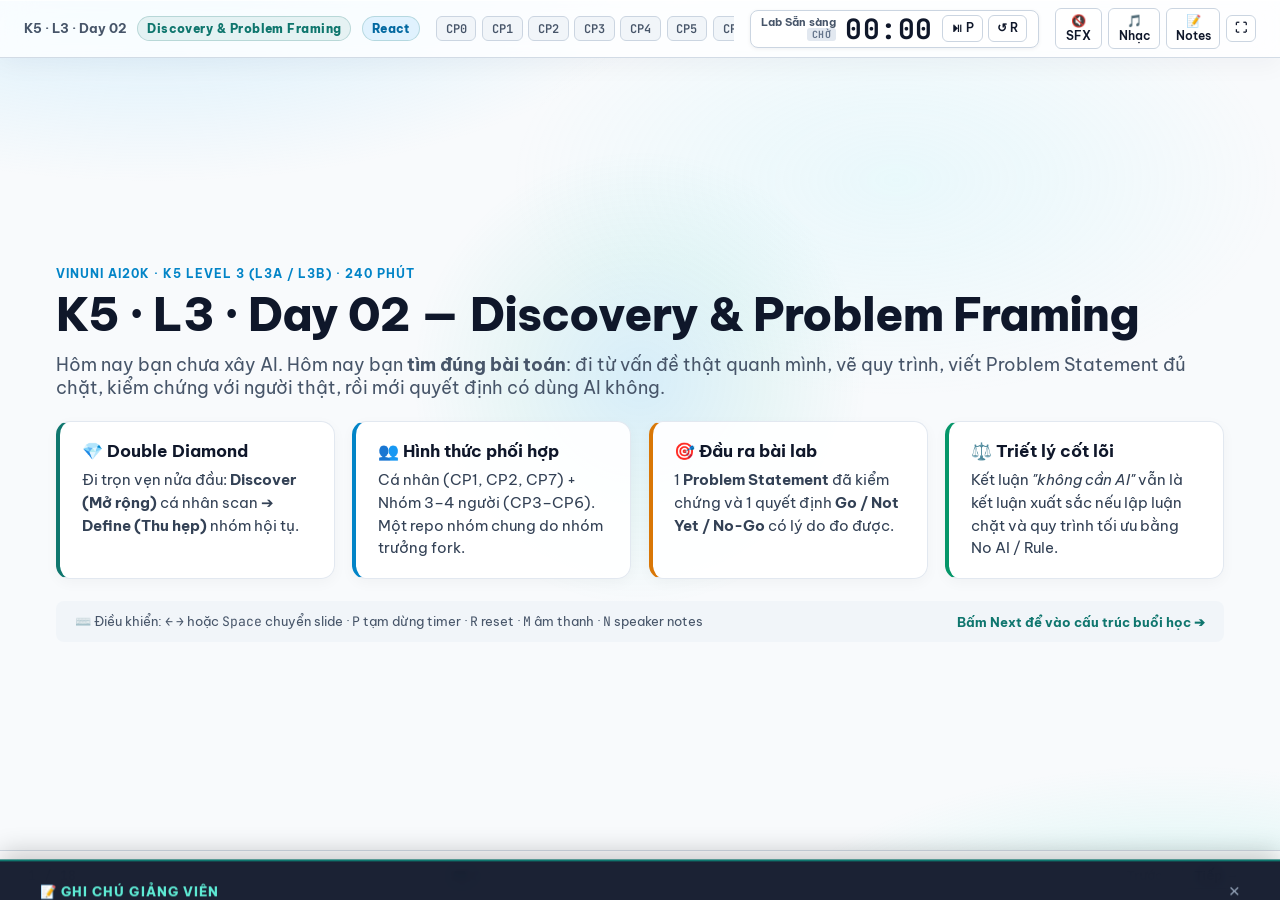
==== commit 2b098fd0: "Update Day02 instructor slides (React polish, no mascots) Co-authored-by: Cursor <cursoragent@cursor" ====
--- a/k5-day02-instructor-slides/index.html
+++ b/k5-day02-instructor-slides/index.html
@@ -8,8 +8,8 @@
     <link rel="preconnect" href="https://fonts.googleapis.com" />
     <link rel="preconnect" href="https://fonts.gstatic.com" crossorigin />
     <link href="https://fonts.googleapis.com/css2?family=Be+Vietnam+Pro:ital,wght@0,400;0,500;0,600;0,700;0,800;1,400;1,600&family=JetBrains+Mono:wght@400;500;600;700&display=swap" rel="stylesheet" />
-    <script type="module" crossorigin src="/k5-day02-instructor-slides/assets/index-CfhEUEZc.js"></script>
-    <link rel="stylesheet" crossorigin href="/k5-day02-instructor-slides/assets/index-D2fbHbbg.css">
+    <script type="module" crossorigin src="/k5-day02-instructor-slides/assets/index-DI2XEa9P.js"></script>
+    <link rel="stylesheet" crossorigin href="/k5-day02-instructor-slides/assets/index-aOJ6CirJ.css">
   </head>
   <body>
     <div id="root"></div>
--- a/k5-day02-instructor-slides/assets/index-aOJ6CirJ.css
+++ b/k5-day02-instructor-slides/assets/index-aOJ6CirJ.css
@@ -0,0 +1 @@
+html,body,#root{height:100%;margin:0}#root{background:var(--bg-accent-wash);min-height:100%;font-family:var(--font-body);color:var(--text);background-attachment:fixed;flex-direction:column;display:flex;position:relative;overflow:hidden}.ambient-bg{z-index:0;pointer-events:none;background:radial-gradient(80% 55% at 12% -10%,#7dd3fc59,#0000 55%),radial-gradient(70% 50% at 92% 110%,#5eead447,#0000 50%),radial-gradient(50% 40% at 70% 20%,#a5f3fc2e,#0000 60%);animation:18s ease-in-out infinite alternate ambientDrift;position:fixed;inset:0}@keyframes ambientDrift{0%{transform:scale(1)translate(0)}to{transform:scale(1.04)translate(-1.5%,1%)}}.cursor-spotlight{mix-blend-mode:multiply;pointer-events:none;z-index:5;will-change:left, top;background:radial-gradient(circle,#0ea5e924 0%,#14b8a612 38%,#0000 70%);border-radius:50%;width:460px;height:460px;position:fixed;transform:translate(-50%,-50%)}.brand-badge-sky{color:#0369a1!important;background:#e0f2fe!important}:root{--bg:#f8fafc;--bg-accent-wash:#f8fafc;--surface:#fff;--surface-subtle:#f1f5f9;--text:#0f172a;--text-muted:#475569;--accent:#0f766e;--accent-light:#f0fdfa;--accent-border:#99f6e4;--accent-2:#0284c7;--accent-2-light:#f0f9ff;--line:#cbd5e1;--line-subtle:#e2e8f0;--ok:#059669;--ok-light:#ecfdf5;--warn:#d97706;--warn-light:#fffbeb;--danger:#dc2626;--danger-light:#fef2f2;--font-display:"Be Vietnam Pro", -apple-system, BlinkMacSystemFont, "Segoe UI", sans-serif;--font-body:"Be Vietnam Pro", -apple-system, BlinkMacSystemFont, "Segoe UI", sans-serif;--font-mono:"JetBrains Mono", monospace;--fs-hero:clamp(2rem, 3.6vw, 2.85rem);--fs-title:clamp(1.5rem, 2.4vw, 1.95rem);--fs-sub:.78rem;--fs-body:.95rem;--fs-small:.84rem;--fs-mono:.8125rem;--fs-timer:clamp(1.35rem, 2.2vw, 1.75rem);--lh-body:1.5}*{box-sizing:border-box;margin:0;padding:0}#root,body{font-family:var(--font-body);background:var(--bg-accent-wash);color:var(--text);-webkit-font-smoothing:antialiased;background-attachment:fixed;flex-direction:column;min-height:100vh;display:flex;overflow:hidden}header.deck-header{-webkit-backdrop-filter:blur(16px)saturate(1.2);backdrop-filter:blur(16px)saturate(1.2);z-index:100;background:#ffffffc7;border-bottom:1px solid #cbd5e1d9;justify-content:space-between;align-items:center;gap:1rem;height:58px;padding:0 1.5rem;display:flex;position:relative;box-shadow:inset 0 1px #ffffffb3,0 8px 24px #0f172a0a}.brand-meta{color:var(--text-muted);white-space:nowrap;align-items:center;gap:.65rem;font-size:.84rem;font-weight:700;display:flex}.brand-badge{color:var(--accent);letter-spacing:.04em;background:#0f766e15;border:1px solid #0f766e35;border-radius:999px;padding:.22rem .55rem;font-size:.72rem;font-weight:800}.cp-timeline-rail{font-family:var(--font-mono);scrollbar-width:none;align-items:center;gap:.35rem;font-size:.75rem;display:flex;overflow-x:auto}.cp-timeline-rail::-webkit-scrollbar{display:none}.cp-node{color:var(--text-muted);border:1px solid var(--line);cursor:pointer;-webkit-user-select:none;user-select:none;white-space:nowrap;background:#f1f5f9;border-radius:6px;padding:.2rem .55rem;font-weight:600;transition:all .2s cubic-bezier(.16,1,.3,1)}.cp-node:hover{color:var(--text);background:#e2e8f0}@keyframes railPulse{0%,to{transform:scale(1.06);box-shadow:0 0 8px #0f766e73}50%{transform:scale(1.12);box-shadow:0 0 16px #0f766ebf}}.cp-node.active-rail{background:var(--accent);color:#fff;border-color:var(--accent);font-weight:700;animation:2s ease-in-out infinite railPulse;box-shadow:0 0 10px #0f766e73}.cp-node.completed-rail{color:var(--accent);background:#e6fffa;border-color:#99f6e4}.cp-timer-panel{border:1px solid var(--line);white-space:nowrap;background:#fff;border-radius:8px;align-items:center;gap:.55rem;padding:.25rem .65rem;display:flex;box-shadow:0 1px 4px #0f172a0f}.timer-meta{flex-direction:column;align-items:flex-end;line-height:1.15;display:flex}.timer-label{color:var(--text-muted);white-space:nowrap;text-overflow:ellipsis;max-width:140px;font-size:.7rem;font-weight:700;overflow:hidden}.timer-status-badge{font-family:var(--font-mono);text-transform:uppercase;letter-spacing:.04em;color:#64748b;background:#e2e8f0;border-radius:3px;padding:.05rem .32rem;font-size:.62rem;font-weight:700}.cp-timer-panel.running .timer-status-badge{color:var(--ok);background:#dcfce7}.cp-timer-panel.paused .timer-status-badge{color:var(--warn);background:#fef3c7}.cp-timer-panel.overtime .timer-status-badge{color:var(--danger);background:#fee2e2}.timer-display{font-family:var(--font-mono);font-size:var(--fs-timer);letter-spacing:.02em;color:var(--text);text-align:center;min-width:4.8ch;font-weight:700;line-height:1}@keyframes timerWarnPulse{0%,to{opacity:1;transform:scale(1)}50%{opacity:.75;transform:scale(1.06)}}@keyframes timerShake{0%,to{transform:translate(0)}20%,60%{transform:translate(-2.5px)}40%,80%{transform:translate(2.5px)}}.cp-timer-panel.warn .timer-display{color:var(--warn);animation:1.2s ease-in-out infinite timerWarnPulse}.cp-timer-panel.overtime{border-color:#fca5a5;animation:2s ease-in-out infinite timerShake}.cp-timer-panel.overtime .timer-display{color:var(--danger);animation:1.2s ease-in-out infinite timerPulse}@keyframes timerPulse{0%,to{opacity:1;transform:scale(1)}50%{opacity:.6;transform:scale(1.04)}}.header-actions{align-items:center;gap:.35rem;display:flex}.btn-icon{background:var(--surface);border:1px solid var(--line);font-family:var(--font-body);cursor:pointer;color:var(--text);border-radius:6px;align-items:center;gap:.3rem;padding:.3rem .5rem;font-size:.76rem;font-weight:600;line-height:1.2;transition:all .15s;display:inline-flex}.btn-icon:hover{border-color:var(--accent);color:var(--accent);background:#f1f5f9}.btn-icon.active{background:var(--accent-light);border-color:var(--accent);color:var(--accent)}#deck{z-index:10;flex:1;width:100%;height:calc(100vh - 108px);position:relative;overflow:hidden}@keyframes slideCardEntrance{0%{opacity:0;transform:translateY(12px)scale(.985)}to{opacity:1;transform:translateY(0)scale(1)}}@keyframes slideHeaderEntrance{0%{opacity:0;transform:translateY(-8px)}to{opacity:1;transform:translateY(0)}}.slide{opacity:0;visibility:hidden;pointer-events:none;scrollbar-width:thin;flex-direction:column;justify-content:center;max-width:1380px;margin:0 auto;padding:1.8rem 3.5rem;transition:opacity .4s cubic-bezier(.16,1,.3,1),transform .4s cubic-bezier(.16,1,.3,1),visibility .4s;display:flex;position:absolute;inset:0;overflow-y:auto;transform:translateY(16px)scale(.995)}.slide.active{opacity:1;visibility:visible;pointer-events:auto;transform:translateY(0)scale(1)}.slide.active .slide-subtitle{animation:.35s cubic-bezier(.16,1,.3,1) 50ms both slideHeaderEntrance}.slide.active .slide-title{animation:.4s cubic-bezier(.16,1,.3,1) 90ms both slideHeaderEntrance}.slide.active .cp-meta-bar{animation:.35s cubic-bezier(.16,1,.3,1) .11s both slideHeaderEntrance}.slide.active .cp-meta-bar .badge-pill:first-child{animation:.35s cubic-bezier(.16,1,.3,1) .13s both slideCardEntrance}.slide.active .cp-meta-bar .badge-pill:nth-child(2){animation:.35s cubic-bezier(.16,1,.3,1) .17s both slideCardEntrance}.slide.active .cp-meta-bar .badge-pill:nth-child(3){animation:.35s cubic-bezier(.16,1,.3,1) .21s both slideCardEntrance}.slide.active .cp-meta-bar .badge-pill:nth-child(4){animation:.35s cubic-bezier(.16,1,.3,1) .25s both slideCardEntrance}.slide.active .cp-meta-bar .badge-pill:nth-child(5){animation:.35s cubic-bezier(.16,1,.3,1) .29s both slideCardEntrance}.slide.active .slide-card:first-child{animation:.38s cubic-bezier(.16,1,.3,1) .14s both slideCardEntrance}.slide.active .slide-card:nth-child(2){animation:.38s cubic-bezier(.16,1,.3,1) .2s both slideCardEntrance}.slide.active .slide-card:nth-child(3){animation:.38s cubic-bezier(.16,1,.3,1) .26s both slideCardEntrance}.slide.active .slide-card:nth-child(4){animation:.38s cubic-bezier(.16,1,.3,1) .32s both slideCardEntrance}.slide.active .slide-card:nth-child(5){animation:.38s cubic-bezier(.16,1,.3,1) .38s both slideCardEntrance}.slide.active .slide-card:nth-child(6){animation:.38s cubic-bezier(.16,1,.3,1) .44s both slideCardEntrance}.slide.active tbody tr:first-child{animation:.35s cubic-bezier(.16,1,.3,1) .12s both slideCardEntrance}.slide.active tbody tr:nth-child(2){animation:.35s cubic-bezier(.16,1,.3,1) .16s both slideCardEntrance}.slide.active tbody tr:nth-child(3){animation:.35s cubic-bezier(.16,1,.3,1) .2s both slideCardEntrance}.slide.active tbody tr:nth-child(4){animation:.35s cubic-bezier(.16,1,.3,1) .24s both slideCardEntrance}.slide.active tbody tr:nth-child(5){animation:.35s cubic-bezier(.16,1,.3,1) .28s both slideCardEntrance}.slide.active tbody tr:nth-child(6){animation:.35s cubic-bezier(.16,1,.3,1) .32s both slideCardEntrance}.slide.active tbody tr:nth-child(7){animation:.35s cubic-bezier(.16,1,.3,1) .36s both slideCardEntrance}.slide.active tbody tr:nth-child(8){animation:.35s cubic-bezier(.16,1,.3,1) .4s both slideCardEntrance}.slide.active tbody tr:nth-child(9){animation:.35s cubic-bezier(.16,1,.3,1) .44s both slideCardEntrance}.slide.active tbody tr:nth-child(10){animation:.35s cubic-bezier(.16,1,.3,1) .48s both slideCardEntrance}.slide.active tbody tr:nth-child(11){animation:.35s cubic-bezier(.16,1,.3,1) .52s both slideCardEntrance}.slide.active tbody tr:nth-child(12){animation:.35s cubic-bezier(.16,1,.3,1) .56s both slideCardEntrance}h1,h2,h3,h4{font-family:var(--font-display);color:var(--text);line-height:1.25}.slide-subtitle{color:var(--accent-2);font-size:var(--fs-sub);letter-spacing:.08em;text-transform:uppercase;align-items:center;gap:.5rem;margin-bottom:.35rem;font-weight:700;display:flex}.slide-title{font-family:var(--font-display);font-size:var(--fs-title);color:var(--text);letter-spacing:-.02em;margin-bottom:1rem;font-weight:800}.card-grid{gap:1.1rem;width:100%;display:grid}.grid-2{grid-template-columns:repeat(2,1fr)}.grid-3{grid-template-columns:repeat(3,1fr)}.grid-4{grid-template-columns:repeat(4,1fr)}.slide-card{border:1px solid var(--line-subtle);background:#ffffffeb;border-radius:14px;flex-direction:column;gap:.5rem;padding:1.1rem 1.35rem;transition:transform .28s cubic-bezier(.16,1,.3,1),box-shadow .28s,border-color .2s;display:flex;position:relative;overflow:hidden;box-shadow:0 4px 14px #0f172a09}.slide-card:after{content:"";pointer-events:none;background:linear-gradient(120deg,#0000 30%,#ffffff8c 48%,#0000 62%);transition:transform .55s;position:absolute;inset:0;transform:translate(-130%)}.slide.active .slide-card:hover{z-index:2;border-color:#99f6e4;transform:translateY(-5px)scale(1.012);box-shadow:0 16px 32px #0f172a1a}.slide.active .slide-card:hover:after{transform:translate(130%)}.slide-card.accent-border{border-left:4px solid var(--accent)}.slide-card.accent-2-border{border-left:4px solid var(--accent-2)}.slide-card.warn-border{border-left:4px solid var(--warn)}.slide-card.danger-border{border-left:4px solid var(--danger)}.slide-card.ok-border{border-left:4px solid var(--ok)}.card-title{color:var(--text);align-items:center;gap:.45rem;font-size:1.05rem;font-weight:700;display:flex}.card-body{color:#334155;font-size:var(--fs-body);line-height:var(--lh-body)}.cp-layout-grid{grid-template-columns:1.15fr .85fr;gap:1.2rem;width:100%;display:grid}.cp-meta-bar{flex-wrap:wrap;align-items:center;gap:.6rem;margin-bottom:.85rem;display:flex}.badge-pill{border-radius:999px;align-items:center;gap:.35rem;padding:.2rem .65rem;font-size:.74rem;font-weight:700;display:inline-flex}.badge-teal{background:var(--accent-light);color:var(--accent);border:1px solid var(--accent-border)}.badge-sky{background:var(--accent-2-light);color:var(--accent-2);border:1px solid #bae6fd}.badge-amber{background:var(--warn-light);color:var(--warn);border:1px solid #fde68a}.badge-rose{background:var(--danger-light);color:var(--danger);border:1px solid #fecdd3}.badge-emerald{background:var(--ok-light);color:var(--ok);border:1px solid #a7f3d0}.badge-slate{color:#475569;background:#f1f5f9;border:1px solid #cbd5e1}.coach-box{border:1px solid var(--accent-border);background:#f0fdfa;border-radius:10px;padding:1rem 1.25rem}.coach-box-title{color:var(--accent);text-transform:uppercase;letter-spacing:.05em;align-items:center;gap:.4rem;margin-bottom:.5rem;font-size:.82rem;font-weight:800;display:flex}.coach-bullets{flex-direction:column;gap:.5rem;list-style-type:none;display:flex}.coach-bullets li{color:#1e293b;padding-left:1.25rem;font-size:.88rem;line-height:1.45;position:relative}.coach-bullets li:before{content:"✦";color:var(--accent);font-weight:700;position:absolute;left:0}.anti-box{background:var(--danger-light);border:1px solid #fecdd3;border-radius:10px;padding:1rem 1.2rem}.anti-box-title{color:var(--danger);text-transform:uppercase;letter-spacing:.05em;align-items:center;gap:.4rem;margin-bottom:.45rem;font-size:.82rem;font-weight:800;display:flex}.anti-bullets{flex-direction:column;gap:.4rem;list-style-type:none;display:flex}.anti-bullets li{color:#991b1b;padding-left:1.15rem;font-size:.86rem;line-height:1.4;position:relative}.anti-bullets li:before{content:"✕";color:var(--danger);font-weight:700;position:absolute;left:0}.data-table{border-collapse:collapse;background:var(--surface);border:1px solid var(--line);border-radius:8px;width:100%;font-size:.86rem;overflow:hidden}.data-table th,.data-table td{text-align:left;border-bottom:1px solid var(--line-subtle);padding:.55rem .8rem}.data-table th{color:var(--text);text-transform:uppercase;letter-spacing:.03em;background:#f8fafc;font-size:.78rem;font-weight:700}.data-table tr:last-child td{border-bottom:none}.data-table tr:hover td{background:#f8fafc}code,pre{font-family:var(--font-mono)}code.inline-code{color:#0f172a;background:#f1f5f9;border:1px solid #e2e8f0;border-radius:4px;padding:.15rem .4rem;font-size:.85em;font-weight:600}pre.code-block{color:#f8fafc;font-size:var(--fs-mono);background:#0f172a;border-radius:8px;padding:.75rem 1rem;line-height:1.45;overflow-x:auto}footer.deck-footer{-webkit-backdrop-filter:blur(14px);backdrop-filter:blur(14px);z-index:90;background:#fffc;border-top:1px solid #cbd5e1d9;justify-content:space-between;align-items:center;height:50px;padding:0 1.75rem;display:flex;position:relative}.slide-counter{font-family:var(--font-mono);color:var(--text-muted);min-width:60px;font-size:.82rem;font-weight:700}.progress-dots{flex:1;justify-content:center;align-items:center;gap:.35rem;max-width:650px;display:flex;overflow-x:auto}.dot{cursor:pointer;background:#cbd5e1;border-radius:50%;width:10px;height:10px;transition:all .2s}.dot:hover{background:var(--text-muted);transform:scale(1.2)}.dot.active{background:var(--accent);transform:scale(1.35);box-shadow:0 0 8px #0f766e99}.nav-buttons{align-items:center;gap:.4rem;display:flex}.btn-nav{background:var(--surface);border:1px solid var(--line);cursor:pointer;color:var(--text);border-radius:6px;padding:.3rem .75rem;font-size:.82rem;font-weight:700;transition:all .15s}.btn-nav:hover:not(:disabled){border-color:var(--accent);color:var(--accent);background:#f1f5f9}.btn-nav:disabled{opacity:.4;cursor:not-allowed}#speaker-notes-drawer{-webkit-backdrop-filter:blur(12px);backdrop-filter:blur(12px);color:#f8fafc;border-top:2px solid var(--accent);z-index:95;background:#0f172af2;max-height:260px;padding:1.25rem 2.5rem;transition:transform .3s cubic-bezier(.16,1,.3,1);position:fixed;bottom:50px;left:0;right:0;overflow-y:auto;transform:translateY(105%);box-shadow:0 -8px 24px #0003}#speaker-notes-drawer.open{transform:translateY(0)}.notes-header{border-bottom:1px solid #ffffff1f;justify-content:space-between;align-items:center;margin-bottom:.6rem;padding-bottom:.4rem;display:flex}.notes-title{text-transform:uppercase;letter-spacing:.08em;color:#5eead4;align-items:center;gap:.5rem;font-size:.82rem;font-weight:800;display:flex}.notes-close{color:#94a3b8;cursor:pointer;background:0 0;border:none;font-size:1.2rem;line-height:1}.notes-close:hover{color:#fff}.notes-content{color:#e2e8f0;font-size:.9rem;line-height:1.55}.notes-content strong{color:#38bdf8}.notes-content ul{margin-top:.35rem;padding-left:1.2rem}.notes-content li{margin-bottom:.25rem}@keyframes ctaBreathe{0%,to{transform:scale(1);box-shadow:0 4px 14px #0f766e59}50%{transform:scale(1.035);box-shadow:0 8px 24px #0f766e99}}.btn-kickoff{background:var(--accent);color:#fff;cursor:pointer;border:none;border-radius:8px;align-items:center;gap:.55rem;padding:.85rem 1.8rem;font-size:1.05rem;font-weight:800;transition:all .2s;animation:2.4s ease-in-out infinite ctaBreathe;display:inline-flex;box-shadow:0 4px 14px #0f766e59}.btn-kickoff:hover{background:#115e59;animation:none;transform:translateY(-2px)scale(1.04);box-shadow:0 8px 24px #0f766e8c}@media (prefers-reduced-motion:reduce){*{transition-duration:.001ms!important;animation-duration:.001ms!important;animation-iteration-count:1!important}.slide{transition:none!important;transform:none!important}.slide.active{transform:none!important}.slide.active .slide-subtitle,.slide.active .slide-title,.slide.active .cp-meta-bar,.slide.active .badge-pill,.slide.active .slide-card,.slide.active tbody tr,.cp-node.active-rail,.cp-timer-panel.warn .timer-display,.cp-timer-panel.overtime,.btn-kickoff,.dot.active{animation:none!important;transform:none!important}.cp-node,#speaker-notes-drawer{transition:none!important}.slide.active .slide-card:hover{transform:none!important}.cursor-spotlight,.ambient-bg,.slide-card:after{display:none!important}}
